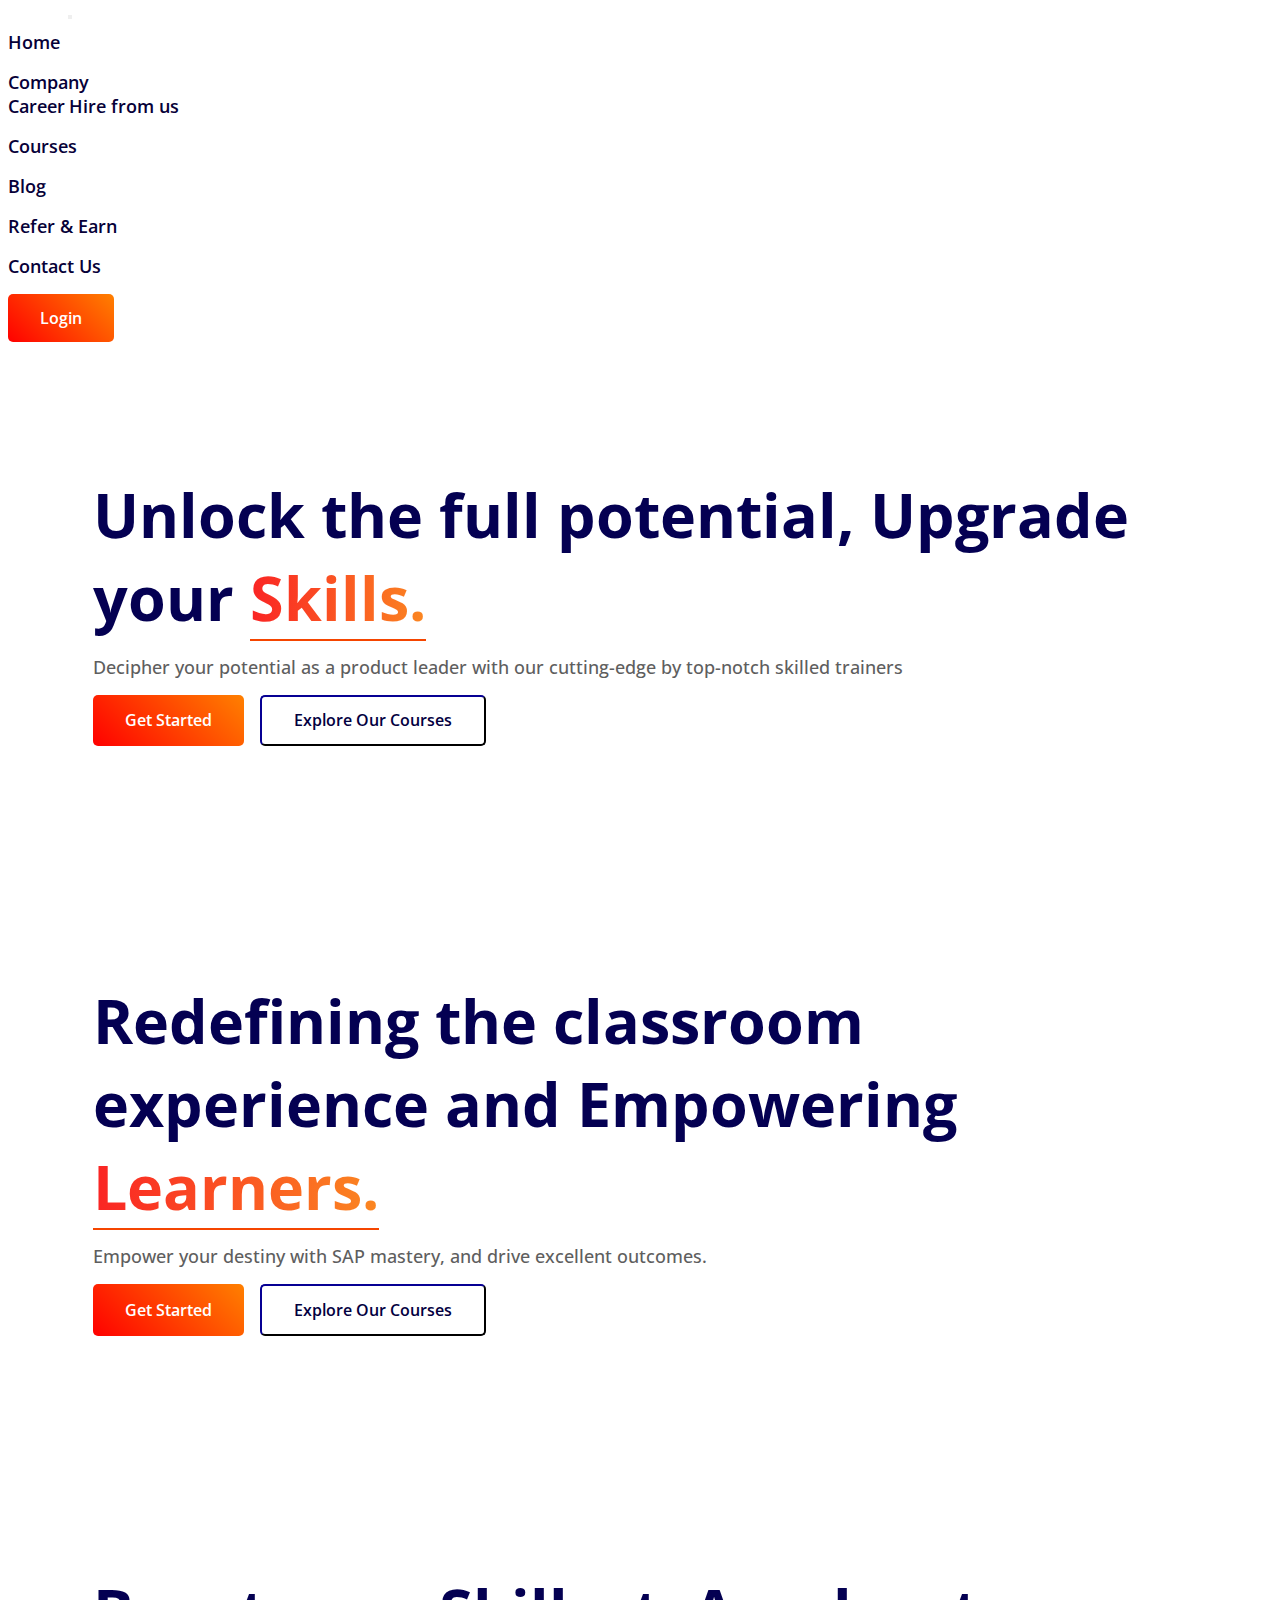
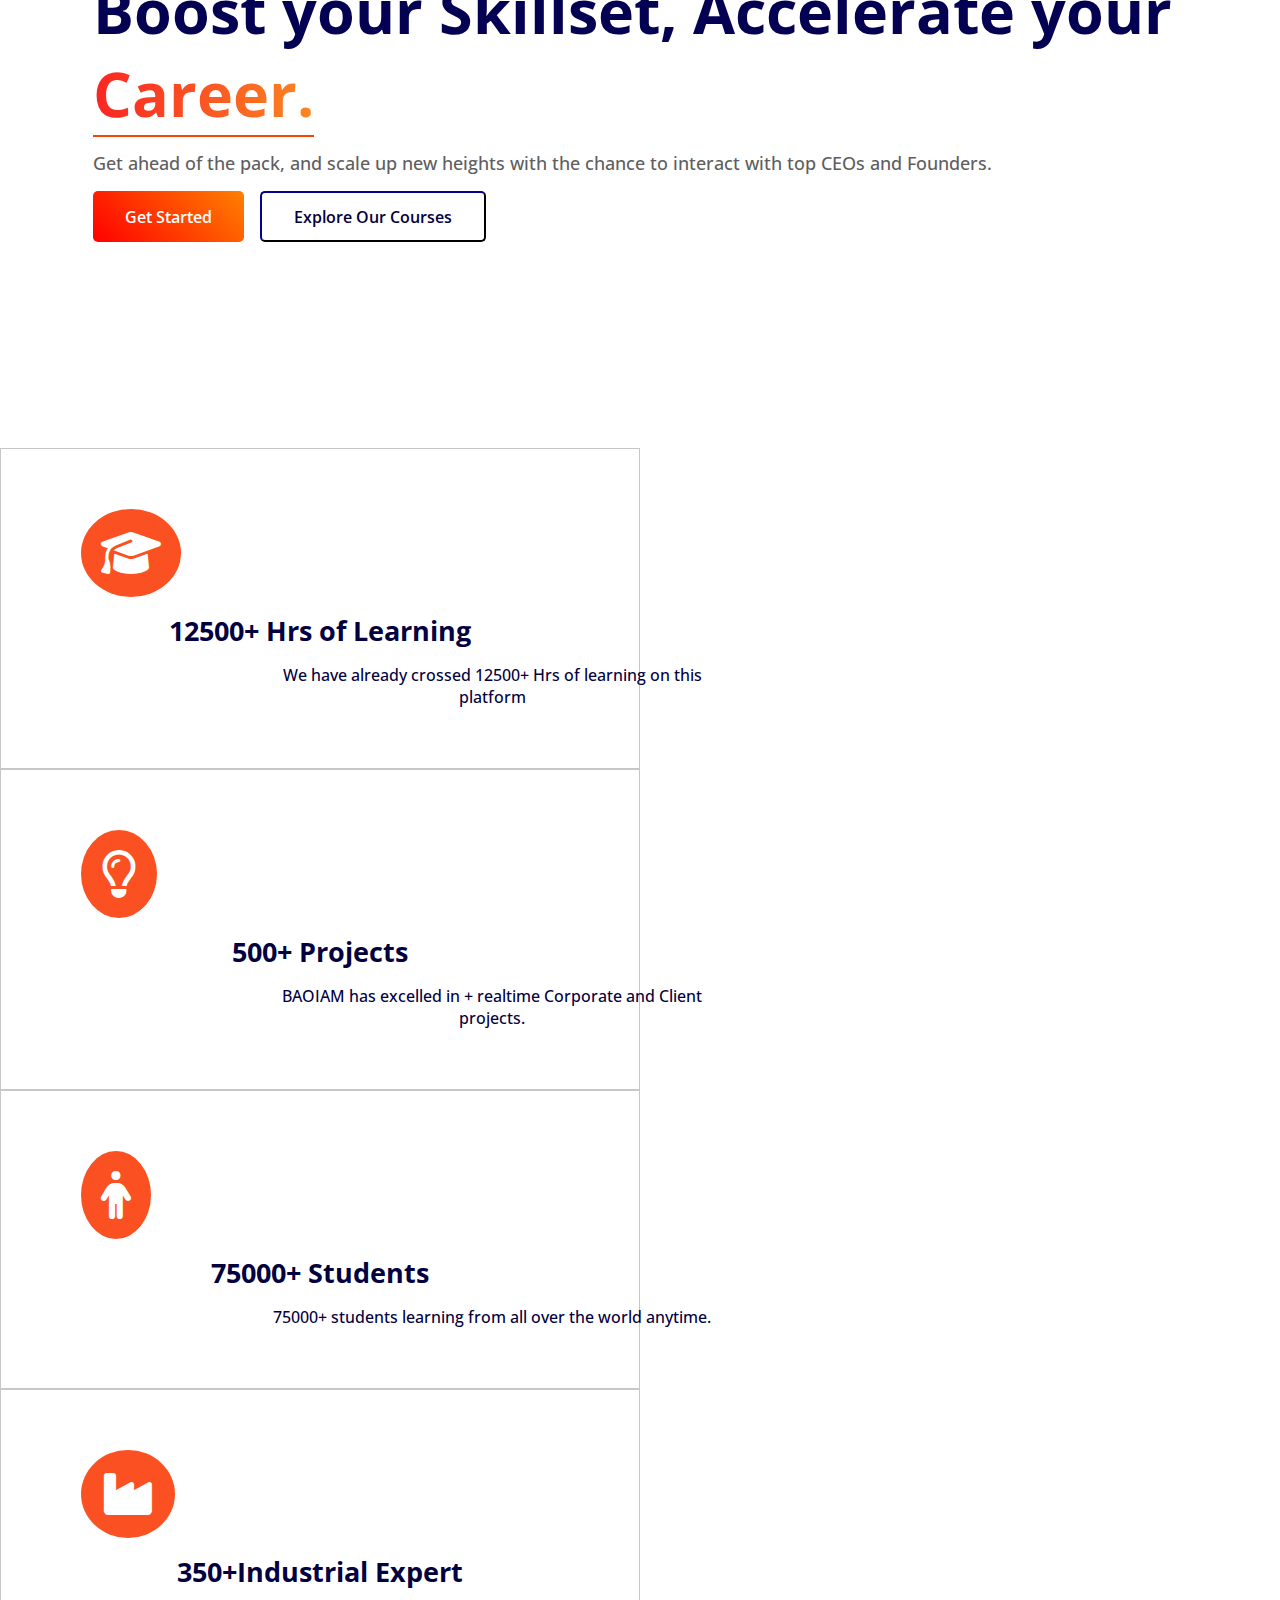
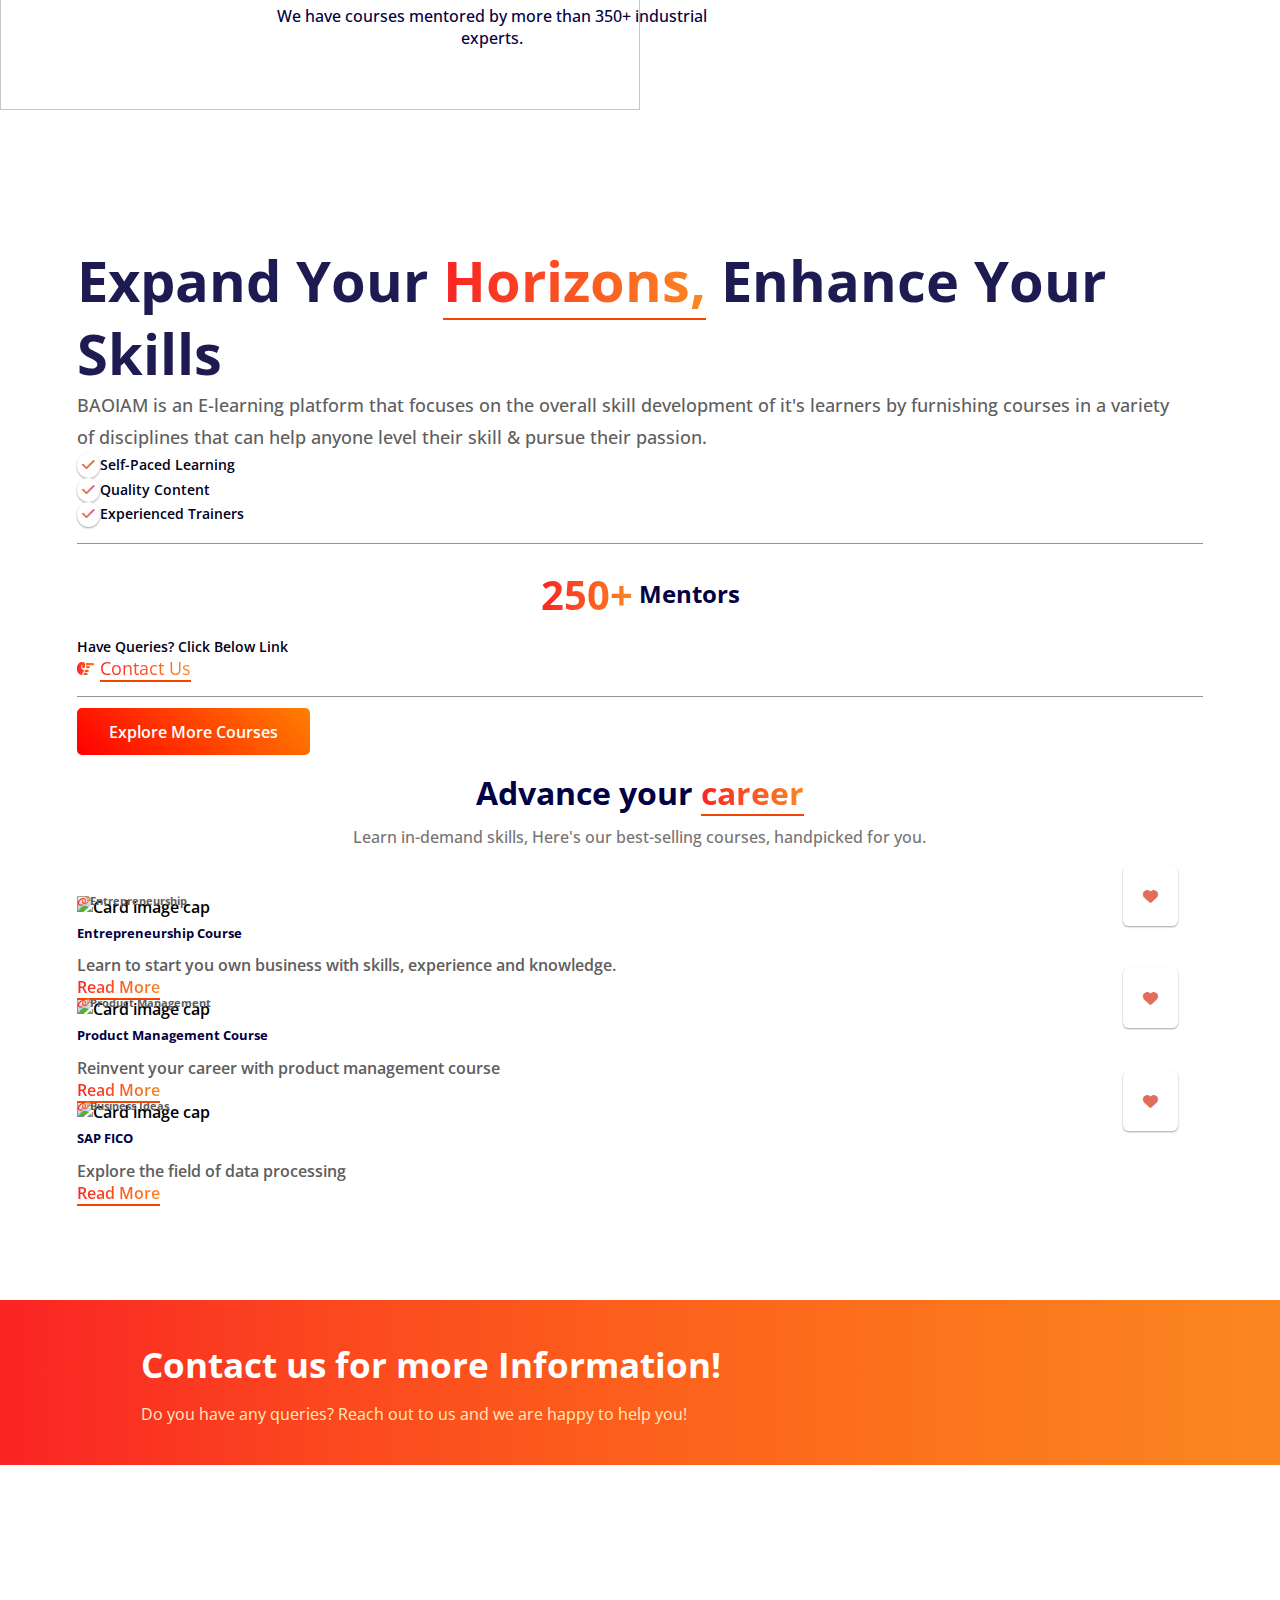
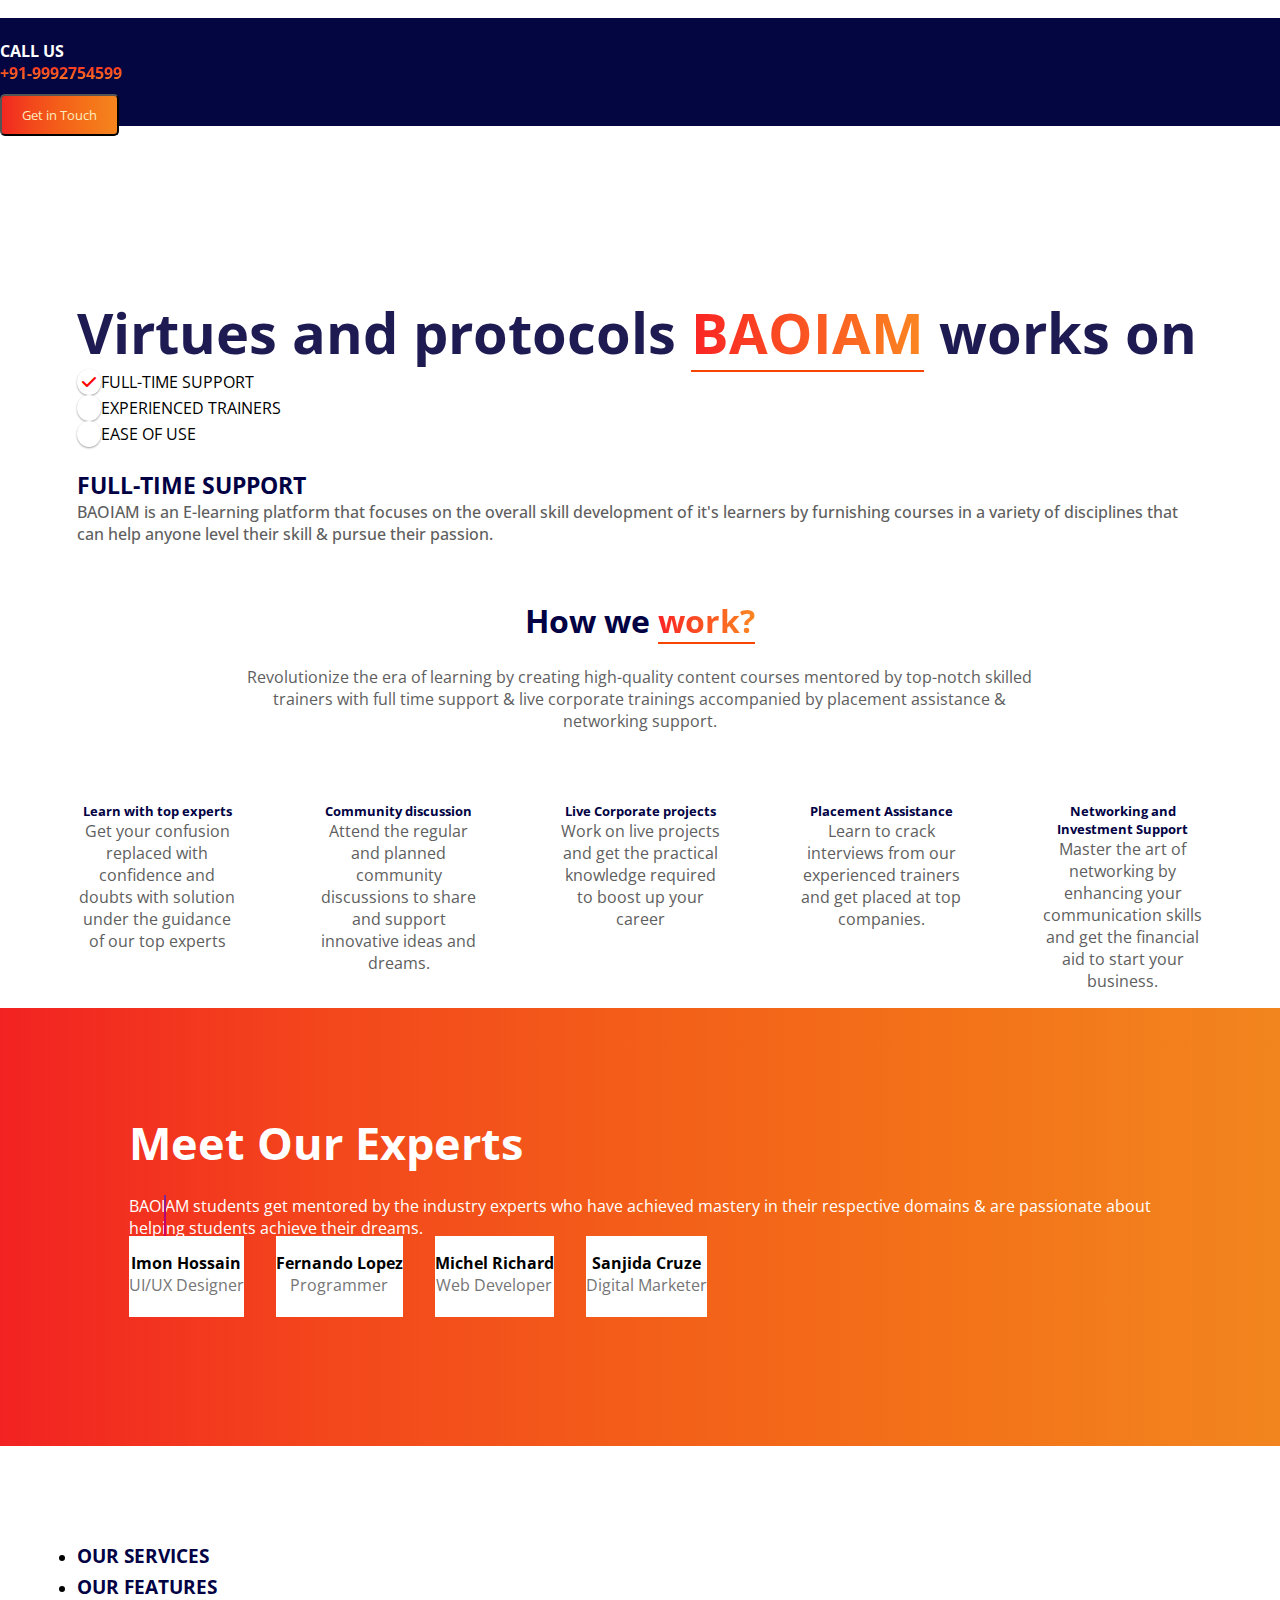
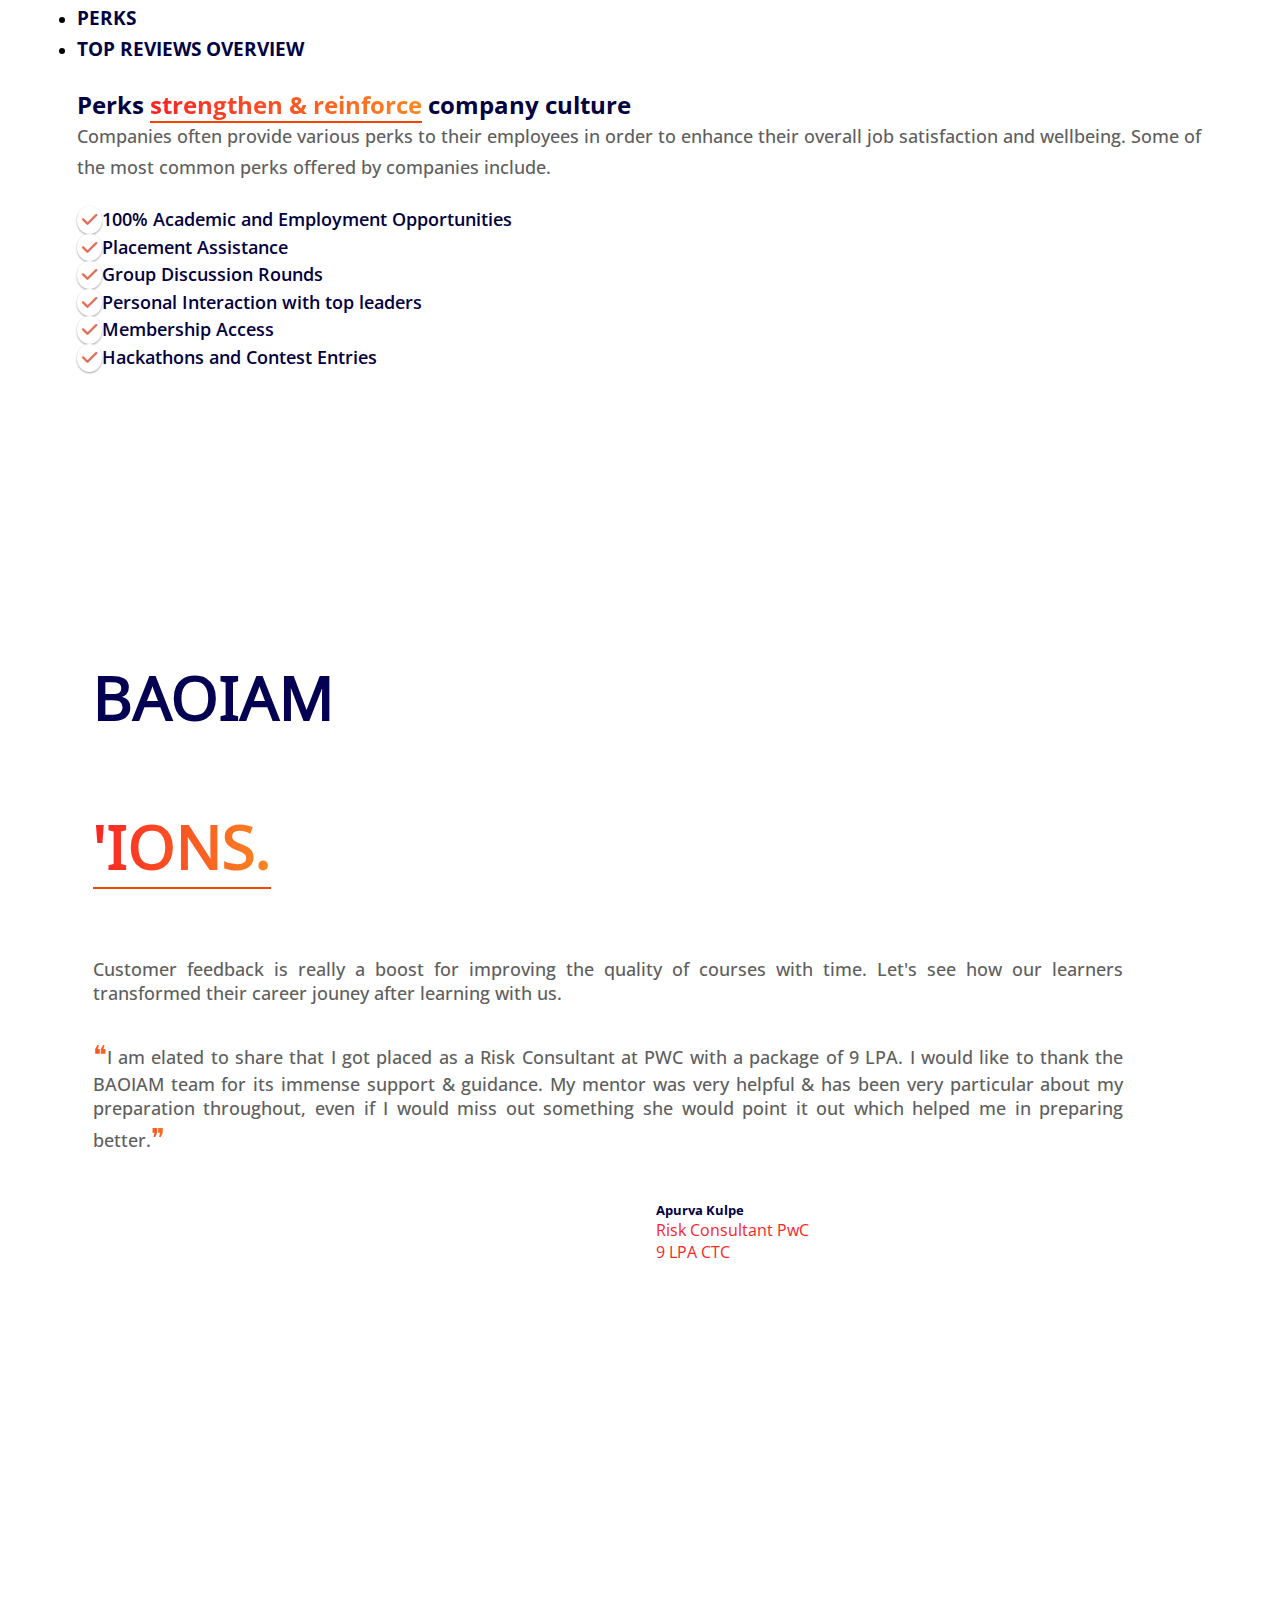
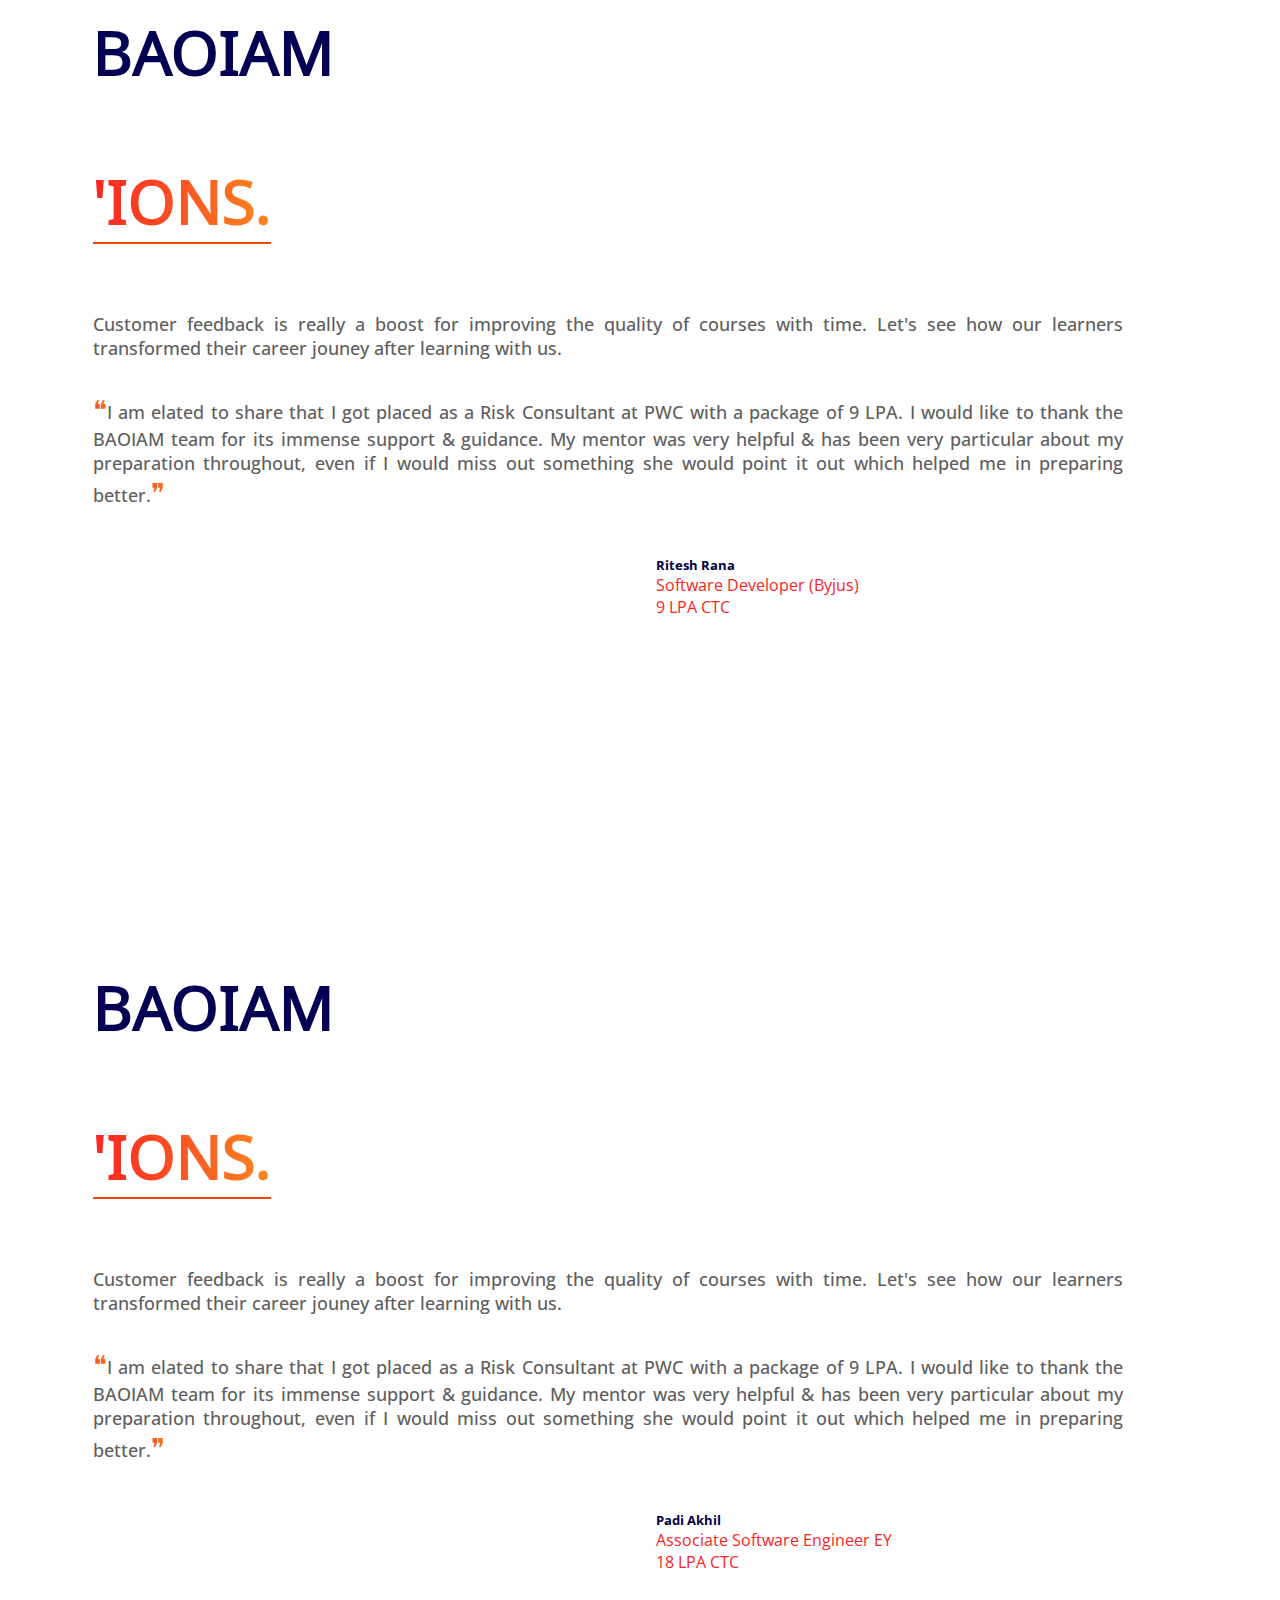
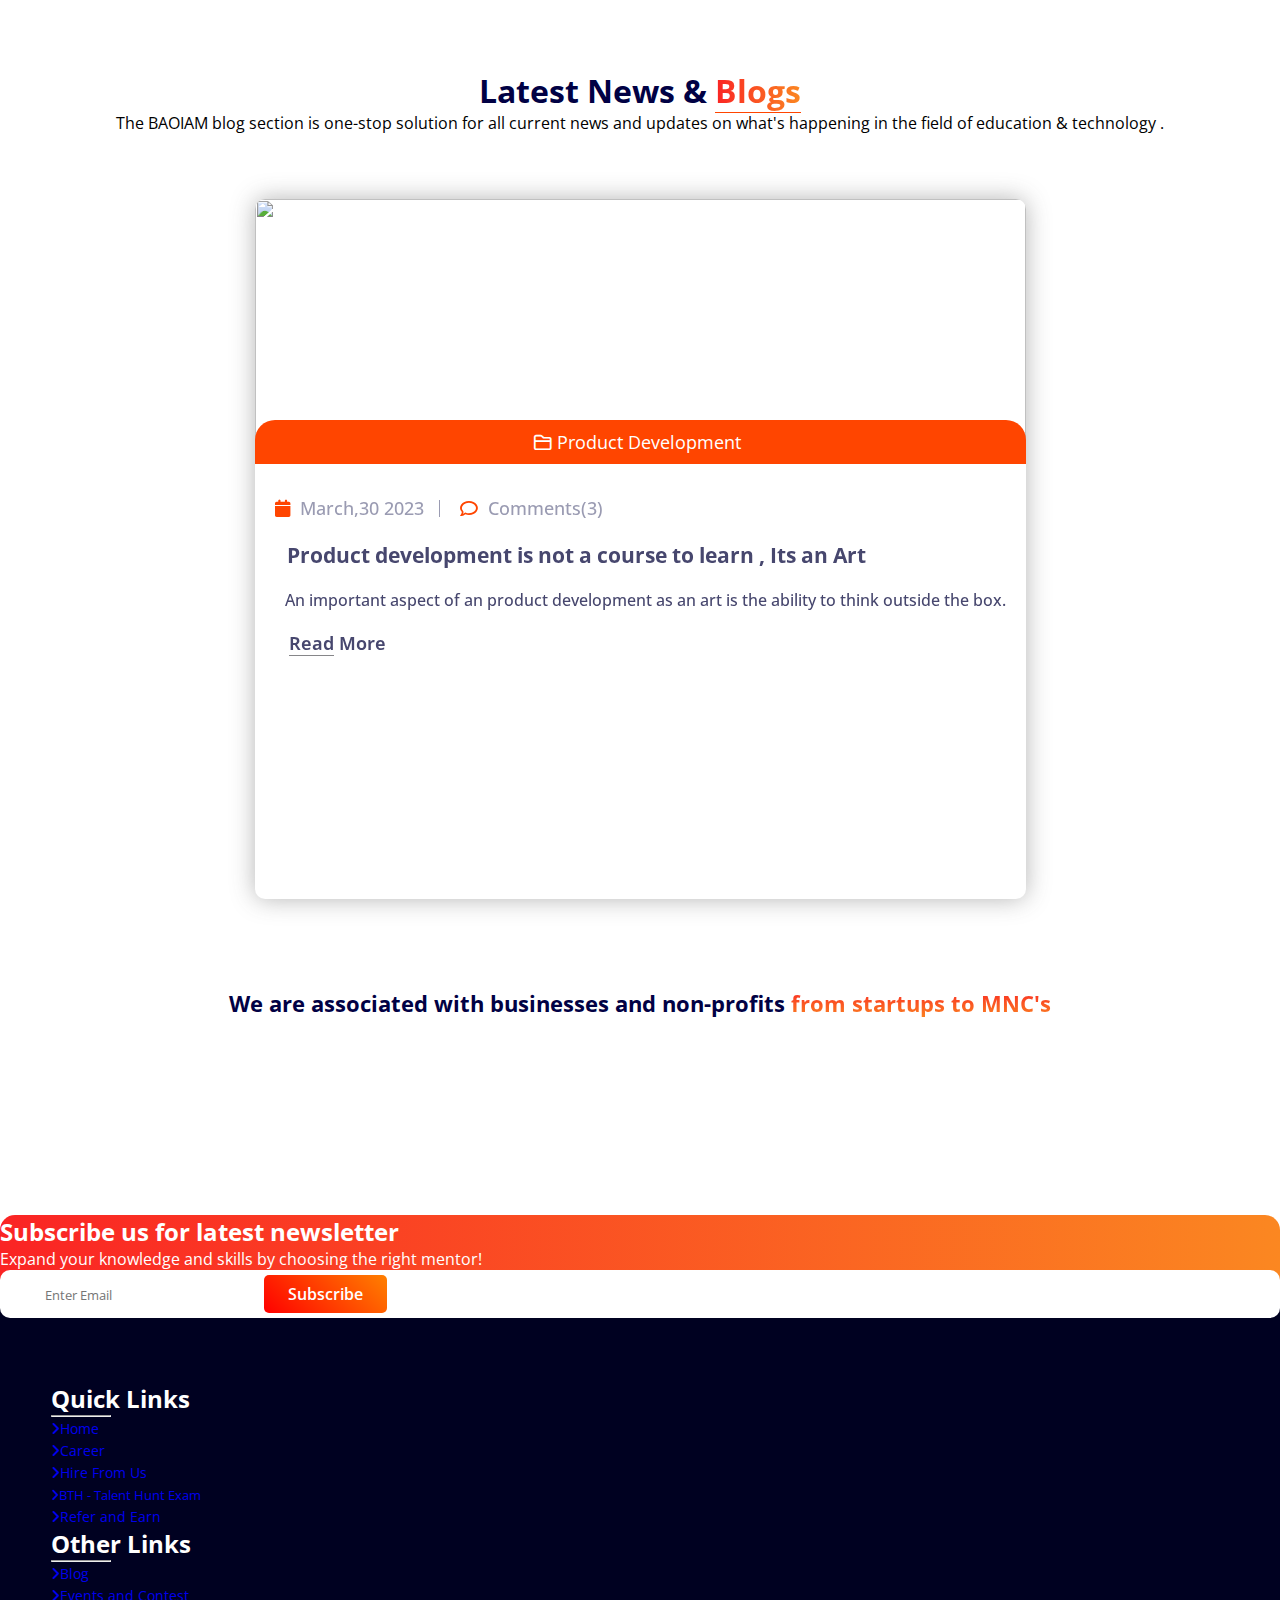
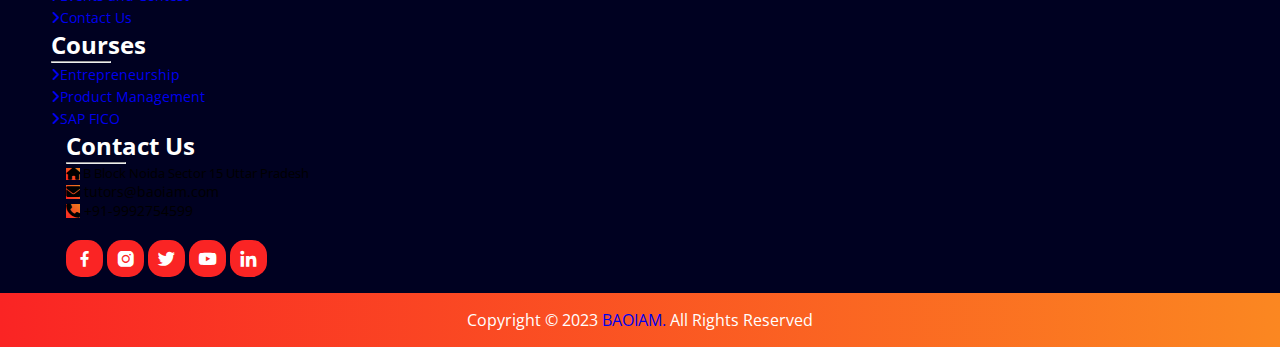
==== index.html @ b0f93191 "Merge pull request #1 from Saurbhmoynak/main" ====
<!DOCTYPE html>
<html lang="en">

<head>
  <meta charset="UTF-8">
  <meta http-equiv="X-UA-Compatible" content="IE=edge">
  <meta name="viewport" content="width=device-width, initial-scale=1.0">
  <!-- 
    - primary meta tags
  -->
  <title>BAOIAM</title>
  <meta name="title" content="Baoiam">
  <meta name="description" content="Baoiam is a fully-certified platform since 2020, helping millions of students through the entire world to achieve their personal and professional goals.">



  <!-- swiper  -->
  <link rel="stylesheet" href="https://cdn.jsdelivr.net/npm/swiper@9/swiper-bundle.min.css" />
  <link rel="stylesheet" href="CSS/style.css">
  <link rel="stylesheet" href="https://cdn.jsdelivr.net/npm/bootstrap@4.6.2/dist/css/bootstrap.min.css"
    integrity="sha384-xOolHFLEh07PJGoPkLv1IbcEPTNtaed2xpHsD9ESMhqIYd0nLMwNLD69Npy4HI+N" crossorigin="anonymous">
  <link rel="stylesheet" href="https://cdnjs.cloudflare.com/ajax/libs/font-awesome/6.3.0/css/all.min.css">
  <link rel="stylesheet" type="text/css" href="https://cdnjs.cloudflare.com/ajax/libs/Swiper/5.4.5/css/swiper.css">

  <link rel="stylesheet" href="https://cdn.jsdelivr.net/npm/@fortawesome/fontawesome-free@6.2.1/css/fontawesome.min.css"
    integrity="sha384-QYIZto+st3yW+o8+5OHfT6S482Zsvz2WfOzpFSXMF9zqeLcFV0/wlZpMtyFcZALm" crossorigin="anonymous">
  <link href='https://unpkg.com/boxicons@2.1.4/css/boxicons.min.css' rel='stylesheet'>

  <!-- 
    - preload images
  -->
  <link rel="preload" as="image" href="images/image-1.jpg" >
  <link rel="preload" as="image" href="images/image-2.jpg" >
  <link rel="preload" as="image" href="images/intern3.jpg" >
  <link rel="preload" as="image" href="images/courses/course3.jpg">
  <link rel="preload" as="image" href="images/courses/course1.jpg">
  <link rel="preload" as="image" href="images/Full time support/1.jpg">
  <link rel="preload" as="image" href="images/Full time support/2.jpg">
  <link rel="preload" as="image" href="images/image-1.jpg" >

  <!--Js-->
  <script src="JS/navbar.js" defer></script>

</head>

<body>

  <header>
    <!-- navbar -->
    <nav class="navbar fixed-top navbar-expand-lg navbar-light bg-light shadow p-2" id="navbar">
      <a class="navbar-brand" href="">
        <img src="images/brand.png" alt="">
      </a>
      <button class="navbar-toggler" type="button" data-toggle="collapse" data-target="#navbarNavDropdown"
        aria-controls="navbarNavDropdown" aria-expanded="false" aria-label="Toggle navigation">
        <span class="navbar-toggler-icon"></span>
      </button>
      <div class="collapse navbar-collapse" id="navbarNavDropdown">
        <div class="mr-auto"></div>
        <ul class="navbar-nav">
          <li class="nav-item">
            <a class="nav-link" href="#">Home</a>
          </li>
          <li class="nav-item dropdown">
            <a class="nav-link dropdown-toggle" href="#" id="navbarDropdown" role="button" data-toggle="dropdown"
              aria-haspopup="true" aria-expanded="false">
              Company
            </a>
            <div class="dropdown-menu" aria-labelledby="navbarDropdown">
              <a class="dropdown-item" href="./career/career.html">Career</a>
              <a class="dropdown-item" href="./Hire-From-Us/index.html">Hire from us</a>
            </div>
          </li>

          <li class="nav-item dropdown" id="nav-courses-one">
            <a class="nav-link dropdown-toggle" href="#" id="navbarDropdown" role="button"
              aria-haspopup="true" aria-expanded="false">
              Courses
            </a>
            <div class="dropdown-menu" aria-labelledby="navbarDropdown">
              <a class="dropdown-item">
                <a class="nav-link dropdown-toggle" id="navbarDropdown-subcourses" data-toggle="dropdown" role="button">
                    Regular Courses
                </a>
                <div class="dropdown-menu" aria-labelledby="navbarDropdown-subcourses">
                    <a class="dropdown-item" href="./course-master/index.html">Web Development</a>
                    <a class="dropdown-item">Graphic Designing</a>
                    <a class="dropdown-item">Seo Marketing</a>
                    <a class="dropdown-item">Digital Marketing Course</a>
                    <a class="dropdown-item">Project Management</a>
                    <a class="dropdown-item">Human Resources</a>
                    <a class="dropdown-item">Corporate Law</a>
                </div>
              </a>
              <a class="dropdown-item" href="./Entre-master/index.html">Entrepreneurship Course</a>
              <a class="dropdown-item" href="./ITIE-master/index.html">ITIE Courses</a>
            </div>
          </li>

          <li class="nav-item dropdown" id="nav-courses-two">
            <a class="nav-link" href="#" role="button">Courses</a>
            <ul class="nav-courses-list">
              <li>
                <a>Courses <span class="arrow-icon">></span><span class="bar"></span></a>
                <ul class="sub-courses-list">
                  <li><a href="./course-master/index.html">Web Development</a></li>
                  <li><a>Content Writing</a></li>
                  <li><a>Graphic Designing</a></li>
                  <li><a>Seo Marketing</a></li>
                  <li><a>Digital Marketing Course</a></li>
                  <li><a>Project Management</a></li>
                  <li><a>Human Resources</a></li>
                  <li><a>Corporate Law</a></li>
                </ul>
              </li>
              <li>
                <a href="./Entre-master/index.html">Enterpreneurship Courses <span class="bar"></span></a>
                <ul class="sub-courses-list"></ul>
              </li>
              <li >
                <a href="./ITIE-master/index.html">ITIE Courses<span class="bar"></span></a>
                <ul class="sub-courses-list"></ul>
              </li>
            </ul>
          </li>

          <li class="nav-item">
            <a class="nav-link" href="./Blog-Section-main/main-blog.html">Blog</a>
          </li>
          <li class="nav-item">
            <a class="nav-link" href="./Baoiam-refer-page-main/index.html">Refer & Earn</a>
          </li>
          <li class="nav-item active">
            <a class="nav-link" id="active" href="./contact-page/index.html">Contact Us</a>
          </li>

          <li class="nav-item">
            <a href="./Login/index.html"> <button class="btn-1">Login</button></a>
          </li>
        </ul>
      </div>
    </nav>
    </div>
  </header>

  <!-- Carousel section -->
  <div class="home-section carousel slide mb-5" id="carouselExampleSlidesOnly" data-ride="carousel"
    data-interval="4500">
    <section class="carousel-inner">
      <div class="carousel-item active">
        <div class="text-left d-block w-100">
          <div class="row">
            <div class="col-md-6 col-sm-12">
              <h2 class="carousel-heading">Unlock the full potential, Upgrade your <span
                  class="underline">Skills.</span></h2>
              <div class="responsive">
                <img src="images/image-1.jpg" alt="">
              </div>
              <p>Decipher your potential as a product leader with our cutting-edge by top-notch skilled trainers</p>
              <div class="home-btn">
                <button class="btn-1 ">Get Started</button>
                <button class="btn-2 ">Explore Our Courses</button>
              </div>
            </div>

            <div class="col-md-6 col-sm-12 laptop">
              <img src="images/image-1.jpg" alt="">
            </div>
          </div>
        </div>
      </div>
      <div class="carousel-item">
        <div class="text-left d-block w-100">
          <div class="row">
            <div class="col-md-6 col-sm-12">
              <h2>Redefining the classroom experience and Empowering <span class="underline">Learners.</span></h2>
              <div class="responsive">
                <img src="images/image-2.jpg" alt="">
              </div>
              <p>Empower your destiny with SAP mastery, and drive excellent outcomes.</p>
              <div class="home-btn">
                <button class="btn-1 ">Get Started</button>
                <button class="btn-2 ">Explore Our Courses</button>
              </div>
            </div>

            <div class="col-md-6 col-sm-12 laptop">
              <img src="images/image-2.jpg" alt="">
            </div>
          </div>
        </div>
      </div>

      <div class="carousel-item">
        <div class="text-left d-block w-100">
          <div class="row">
            <div class="col-md-6 col-sm-12">
              <h2>Boost your Skillset, Accelerate your <span class="underline">Career.</span></h2>
              <div class="responsive">
                <img src="images/image-3.jpg" alt="">
              </div>
              <p>Get ahead of the pack, and scale up new heights with the chance to interact with top CEOs and Founders.
              </p>
              <div class="home-btn">
                <button class="btn-1 ">Get Started</button>
                <button class="btn-2 ">Explore Our Courses</button>
              </div>
            </div>
            <div class="col-md-6 col-sm-12 laptop">
              <img src="images/image-3.jpg" alt="">
            </div>

          </div>
        </div>
      </div>
    </section>
  </div>

  <!-- Boxes(Descriptions) -->
  <div class="boxes  mb-2">
    <div class="row">
      <div class="row_first col-md-6 col-lg-6 col-sm-12">
        <div class="text-center">
          <div class="icons">
            <i class="fa-solid fa-graduation-cap"></i>
          </div>
          <div class="div_text">
            <h2>12500+ Hrs of Learning</h2>
            <p class="col-md-7 div_text_para">We have already crossed 12500+ Hrs of learning on this platform</p>
          </div>
        </div>
      </div>

      <div class="row_first col-md-6 col-lg-6 col-sm-12">
        <div class="text-center">
          <div class="icons">
            <i class="fa-regular fa-lightbulb"></i>
          </div>
          <div class="div_text">
            <h2>500+ Projects</h2>
            <p class="col-md-7 div_text_para">BAOIAM has excelled in + realtime Corporate and Client projects.</p>
          </div>
        </div>
      </div>

      <div class="row_first col-md-6 col-lg-6 col-sm-12">
        <div class="text-center">
          <div class="icons">
            <i class="fa-solid fa-person"></i>
          </div>
          <div class="div_text">
            <h2>75000+ Students</h2>
            <p class="col-md-7 div_text_para">75000+ students learning from all over the world anytime.</p>
          </div>
        </div>
      </div>

      <div class="row_first col-md-6 col-lg-6 col-sm-12">
        <div class="text-center">
          <div class="icons">
            <i class="fa-solid fa-industry"></i>
          </div>
          <div class="div_text">
            <h2>350+Industrial Expert</h2>
            <p class="col-md-7 div_text_para">We have courses mentored by more than 350+ industrial experts.</p>
          </div>
        </div>
      </div>

    </div>
  </div>



  <!-- Enhance skill section -->
  <section class="section-3 mb-5">
    <div>
      <div class="d-block w-100">
        <div class="row">
          <div class="col-md-6 col-sm-12">
            <img src="images/intern3.jpg" alt="">
          </div>

          <div class="col-md-6 col-sm-12  text-left">
            <div class="horizon">
              <h2>Expand Your <span class="underline">Horizons,</span> Enhance Your Skills</h2>
              <p class="horizon-sub-heading">BAOIAM is an E-learning platform that focuses on the overall skill
                development of it's learners by furnishing courses in a variety of disciplines that can help anyone
                level
                their skill & pursue their passion.</p>
              <div class="row check mx-1 ">
                <p class="col-md-5"><i class="fa-solid fa-check mr-2"></i>Self-Paced Learning</p>
                <p class="col-md-5"><i class="fa-solid fa-check mr-2"></i>Quality Content</p>
                <p class="col-md-12"><i class="fa-solid fa-check mr-2"></i>Experienced Trainers</p>
              </div>

              <div class="row mentors-outer-div">
                <div class="col-md-5 col-sm-5 mentors">
                  <h4 class="mt-2"><span class="orange-color">250+</span> Mentors</h4>
                </div>

                <div class="col-md-7 col-sm-7 queries-outer-div">
                  <div class="row">
                    <img class="m-3 col-lg-3 col-md-3" src="images/business.png" alt="" style="width: 40px;">
                    <div class="col-lg-7 queries">
                      <p>Have Queries? Click Below Link</p>
                      <a href=""><i class="fa-solid fa-hand-point-right orange-color" style="color: #757575;"></i> <span
                          class="underline">Contact Us</span></a>
                    </div>
                  </div>
                </div>
              </div>
            </div>
            <div class="button">
              <a href="" class="btn-1 explore-btn mb-5">Explore More Courses</a>
            </div>

          </div>
        </div>
      </div>
    </div>
  </section>



  <!-- Courses section -->
  <section class="blogs section-2 courses mt-5 mb-5">
    <h1>Advance your <span class="underline">career</span></h1>
    <p class="sub-heading center-align">
      Learn in-demand skills, Here's our best-selling courses, handpicked for you.
    </p>
    <div class="card-deck ">

      <div class="card mr-3 shadow">
        <div class="card-img">
          <img class="card-img-top" src="images/courses/course3.jpg" alt="Card image cap">
          <a class="card-action" href="#"><i class="fa fa-heart"></i></a>
        </div>
        <div class="card-body">
          <h6 class="card-subtitle"><i class="fa-solid fa-link mr-1 orange-color"></i>Entrepreneurship</h6>
          <h5 class="card-title ">Entrepreneurship Course</h5>
          <p class="card-text">Learn to start you own business with skills, experience and knowledge.</p>
          <a href="#"> <span class="underline">Read More</span></a>
        </div>
      </div>

      <div class="card mr-3 shadow">
        <div class="card-img">
          <img class="card-img-top" src="images/courses/course1.jpg" alt="Card image cap">
          <a class="card-action" href="#"><i class="fa fa-heart"></i></a>
        </div>
        <div class="card-body p-4">
          <h6 class="card-subtitle"><i class="fa-solid fa-link mr-1 orange-color"></i>Product Management</h6>
          <h5 class="card-title">Product Management Course</h5>
          <p class="card-text">Reinvent your career with product management course</p>
          <a href="#" class="underline"><span>Read More</span></a>
        </div>
      </div>

      <div class="card mr-auto shadow">
        <div class="card-img">
          <img class="card-img-top" src="images/courses/course2.jpg" alt="Card image cap">
          <a class="card-action" href="#"><i class="fa fa-heart"></i></a>
        </div>
        <div class="card-body p-4 mb-5">
          <h6 class="card-subtitle"><i class="fa-solid fa-link mr-1 orange-color"></i>Business Ideas</h6>
          <h5 class="card-title">SAP FICO</h5>
          <p class="card-text">Explore the field of data processing</p>
          <a href="#" class="underline"><span>Read More</span></a>
        </div>
      </div>
    </div>
    <a class="carousel-control-prev" href="#carouselExample" role="button" data-bs-slide="prev">
    </a>
    <a class="carousel-control-next" href="#carouselExample" role="button" data-bs-slide="next">
    </a>
  </section>

  <!-- Contact us section -->
  <section class="contact-us center-align">
    <div class="row center-align">
      <div class="col-lg-6 left">
        <h1 class="center-align">Contact us for more Information!</h1>
        <p class="center-align">Do you have any queries? Reach out to us and we are happy to help you!</p>
      </div>
      <div class="col-lg-6 right">
        <div class="row col-md-12 col-sm-12 center-align outer mx-auto">
          <div class="col-md-8 col-sm-8 row">
            <img src="images/phone.png" class="col-sm-3 col-md-3 col-lg-3 col-3 mx-auto" alt="">
            <div class="col-md-6 col-sm-9 mx-auto col-6 col-lg-9 col-8 center-align">
              <h5 class="mt-4 col-md-12 col-sm-8" style="color:#fff;">CALL US</h5>
              <p class="col-md-12 col-sm-8">+91-9992754599</p>
            </div>
          </div>
          <div class="button col-lg-4 col-md-3 col-sm-4  col-6 center-align">
            <button class="btn orange-bg center-align" type="submit">Get in Touch</button>
          </div>
        </div>

      </div>
    </div>
  </section>


  <!-- Virtues and Protocol section -->
  <section class="section-3 mt-5 mb-5 virtues">
    <div class="row">
      <div class="col-md-7 col-sm-12 text-left">
        <div class="horizon" style="border-bottom: 0;">
          <h2 class="heading mb-4">Virtues and protocols <span class="underline">BAOIAM</span> works on</h2>
          <div class="row mx-1 ">
            <p id="virtues-tab-1" class="col-md-5 virtue" onclick="showFulltime()">
              <i class="fa fa-check mr-2"></i>FULL-TIME SUPPORT

              <!-- <input onclick="showFulltime()" id="virtues-tab-1" type="radio" class="col-lg-2 virtues-tab-item"
                name="radioA" checked> FULL-TIME SUPPORT -->
            </p>
            <p onclick="showTrainer()" id="virtues-tab-2" class="col-md-5 virtue">
              <i class="fa fa-check mr-2"></i>EXPERIENCED TRAINERS


              <!-- <input onclick="showTrainer()" id="virtues-tab-2" type="radio" class="col-lg-2 virtues-tab-item"
                name="radioA"> EXPERIENCED TRAINERS -->
            </p>
            <p onclick="showEase()" class="col-md-5 virtue" id="virtues-tab-3">
              <i class="fa fa-check mr-2"></i>EASE OF USE
              <!-- <input onclick="showEase()" id="virtues-tab-3" type="radio"
                class="col-lg-2 virtues-tab-item" name="radioA"> EASE OF USE -->
            </p>
          </div>

          <div id="virtues-tab-1-content" class="virtues-tab-content-item">
            <div class="row">
              <div class="col-lg-5">
                <img src="images/Full time support/1.jpg" alt="">
              </div>
              <div class="col-lg-5">
                <h1 class="virtues-heading">FULL-TIME SUPPORT</h1>
                <p class="virtues-sub-heading">
                  BAOIAM is an E-learning platform that focuses on the overall skill
                  development of it's learners by furnishing courses in a variety of disciplines that can help anyone
                  level
                  their skill & pursue their passion.
                </p>
              </div>
            </div>
          </div>

          <div id="virtues-tab-2-content" class="virtues-tab-content-item">
            <div class="row">
              <div class="col-lg-5">
                <img src="images/Full time support/2.jpg" alt="">
              </div>
              <div class="col-lg-5">
                <h1 class="virtues-heading">EXPERIENCED TRAINERS</h1>
                <p class="virtues-sub-heading">
                  The guidance and expertise that the learner receives from the course is of a lifetime experience as
                  our skilled Trainers give their best to provide you with a remembering experience.
                </p>
              </div>
            </div>
          </div>


          <div id="virtues-tab-3-content" class="virtues-tab-content-item">
            <div class="row">
              <div class="col-lg-5">
                <img src="images/Full time support/3.jpg" alt="">
              </div>
              <div class="col-lg-5">
                <h1 class="virtues-heading">EASE OF USE</h1>
                <p class="virtues-sub-heading">
                  The user-friendly interface and intuitive design of our platform make the finest learning experience
                  the
                  platform is
                  easy to navigate and understand, making it accessible to people of all age groups and backgrounds.
                </p>
              </div>
            </div>
          </div>
        </div>
      </div>
      <div class="col-md-5 col-sm-12">
        <img src="images/intern6.jpg" alt="">
      </div>
    </div>
  </section>


  <!-- How we work section -->
  <section class="work mt-5">
    <h1>How we <span class="underline">work?</span></h1>
    <p class="sub-heading center-align">
      Revolutionize the era of learning by creating high-quality content courses mentored by top-notch skilled trainers
      with full time support &
      live corporate trainings accompanied by placement assistance & networking support.
    </p>

    <div class="contents">
      <div class="steps">
        <img src="images/step1.png" alt="">
        <h5>Learn with top experts</h5>
        <p>Get your confusion replaced with confidence and doubts with solution under the guidance of our top experts
        </p>
      </div>
      <div class="steps">
        <img src="images/step2.png" alt="">
        <h5>Community discussion</h5>
        <p>Attend the regular and planned community discussions to share and support innovative ideas and dreams.</p>
      </div>
      <div class="steps step-3">
        <img src="images/step3.png" alt="">
        <h5>Live Corporate projects</h5>
        <p>Work on live projects and get the practical knowledge required to boost up your career</p>
      </div>
      <div class="steps step-4">
        <img src="images/step4.png" alt="">
        <h5>Placement Assistance</h5>
        <p>Learn to crack interviews from our experienced trainers and get placed at top companies.</p>
      </div>
      <div class="steps last">
        <img src="images/step5.png" alt="">
        <h5>Networking and Investment Support</h5>
        <p>Master the art of networking by enhancing your communication skills and get the financial aid to start your
          business.</p>
      </div>
    </div>
  </section>

  <!-- Our expert section -->
  <section class="expert center-align">
    <div class="center-align wrapper">
      <div class="row center-align mb-5">
        <div class="col-lg-12 row">
          <div class="col-lg-6">
            <h1 style="color:#fff;">Meet Our Experts</h1>
          </div>
          <div class="col-lg-6 row">
            <p class="col-lg-1 line"></p>
            <div class="col-lg-11 text">BAOIAM students get mentored by the industry experts who have achieved mastery
              in their respective domains & are passionate about helping students achieve their dreams.</div>
          </div>
        </div>
      </div>

      <div class="experts">
        <div class="expertImage" id="left">
          <img src="images/intern4.jpg" alt="">
          <div class="about">
            <h4>Imon Hossain</h4>
            <p>UI/UX Designer</p>
          </div>
        </div>
        <div class="expertImage ">
          <img src="images/intern2.jpg" alt="">
          <div class="about">
            <h4>Fernando Lopez</h4>
            <p>Programmer</p>
          </div>
        </div>
        <div class="expertImage ">
          <img src="images/intern5.jpg" alt="">
          <div class="about">
            <h4>Michel Richard</h4>
            <p>Web Developer</p>
          </div>
        </div>
        <div class="expertImage " id="right">
          <img src="images/intern1.jpg" alt="">
          <div class="about">
            <h4>Sanjida Cruze</h4>
            <p>Digital Marketer</p>
          </div>
        </div>
      </div>
      
      
    </div>
  </section>

  <!-- Tabs -->
  <section class="section-4">
    <div id="downloads" class="col-md-12 mb-4">
      <ul class="nav nav-pills">
        <li id="tab-1" class="nav-item tab-item">
          <p>Our Services</p>
        </li>
        <li id="tab-2" class="nav-item tab-item">
          <p>Our features</p>
        </li>
        <li id="tab-3" class="nav-item tab-item">
          <p>Perks</p>
        </li>
        <li id="tab-4" class="nav-item tab-item">
          <p>Top reviews overview</p>
        </li>
      </ul>
      <br>
    </div>

    <!-- Tab Content 1 -->
    <div id="tab-1-content" class="tab-content-item show">
      <div class="col-md-12 col-sm-12">
        <h2 class="tabs-content-heading">Perks <span class="underline">strengthen & reinforce</span> company culture
        </h2>
        <p class="mt-4 mb-4 tabs-content-subheading">Companies often provide various perks to their employees in order
          to enhance their overall job satisfaction and wellbeing. Some of the most common perks offered by companies
          include.</p>
      </div>
      <div class="row col-md-12 col-sm-12">
        <div class="col-md-4 col-sm-12">
          <img src="images/tab1img.png" alt="" style="border-radius: 10px;">
        </div>
        <div class="list col-md-7 col-sm-12">
          <ul style="list-style-type: none;">
            <li>
              <p class="col-md-12"><i class="fa-solid fa-check mr-2 mt-3"></i>100% Academic and Employment Opportunities
              </p>
            </li>
            <li>
              <p class="col-md-12"><i class="fa-solid fa-check mr-2 mt-3"></i>Placement Assistance</p>
            </li>
            <li>
              <p class="col-md-12"><i class="fa-solid fa-check mr-2 mt-3"></i>Group Discussion Rounds</p>
            </li>
            <li>
              <p class="col-md-12"><i class="fa-solid fa-check mr-2 mt-3"></i>Personal Interaction with top leaders</p>
            </li>
            <li>
              <p class="col-md-12"><i class="fa-solid fa-check mr-2 mt-3"></i>Membership Access</p>
            </li>
            <li>
              <p class="col-md-12"><i class="fa-solid fa-check mr-2 mt-3"></i>Hackathons and Contest Entries</p>
            </li>
          </ul>
        </div>
      </div>
    </div>

    <!-- Tab Content 2 -->
    <div id="tab-2-content" class="tab-content-item">
      <div class="col-md-12 col-sm-12">
        <h2 class="tabs-content-heading">Accelerate your career, unleash your <span class="underline">potential</span>
        </h2>
        <p class="mt-4 mb-4 tabs-content-subheading">Baoiam provides various features like live expert classes, mock
          tests, and real-time projects to make sure students' career growth is accelerated. These interactive sessions
          provide students with the oppotunity to learn from the best, ask questioins, clear doubts, and receive proper
          feedback.</p>
      </div>
      <div class="row col-md-12 col-sm-12">
        <div class="col-md-4 col-sm-12">
          <img src="images/tab2img.png" alt="" style="border-radius: 10px;">
        </div>
        <div class="list col-md-7 col-sm-12">
          <ul style="list-style-type: none;">
            <li>
              <p class="col-md-12"><i class="fa-solid fa-check mr-2 mt-3"></i>Live Experts Classes</p>
            </li>
            <li>
              <p class="col-md-12"><i class="fa-solid fa-check mr-2 mt-3"></i>Doubts & Query Sessions</p>
            </li>
            <li>
              <p class="col-md-12"><i class="fa-solid fa-check mr-2 mt-3"></i>Real-Time Projects</p>
            </li>
            <li>
              <p class="col-md-12"><i class="fa-solid fa-check mr-2 mt-3"></i>Interview Preparations</p>
            </li>
            <li>
              <p class="col-md-12"><i class="fa-solid fa-check mr-2 mt-3"></i>Internships and Trainings</p>
            </li>
            <li>
              <p class="col-md-12"><i class="fa-solid fa-check mr-2 mt-3"></i>Mock and Assessments</p>
            </li>
          </ul>
        </div>
      </div>
    </div>


    <!-- Tab Content 3 -->
    <div id="tab-3-content" class="tab-content-item">
      <div class="col-md-12 col-sm-12">
        <h2 class="tabs-content-heading">Perks <span class="underline">strengthen & reinforce</span> company culture
        </h2>
        <p class="mt-4 mb-4 tabs-content-subheading">Companies often provide various perks to their employees in order
          to enhance their overall job satisfaction and wellbeing. Some of the most common perks offered by companies
          include.</p>
      </div>
      <div class="row col-md-12 col-sm-12">
        <div class="col-md-4 col-sm-12">
          <img src="images/tab1img.png" alt="" style="border-radius: 10px;">
        </div>
        <div class="list col-md-7 col-sm-12">
          <ul style="list-style-type: none;">
            <li>
              <p class="col-md-12"><i class="fa-solid fa-check mr-2 mt-3"></i>100% Academic and Employment Opportunities
              </p>
            </li>
            <li>
              <p class="col-md-12"><i class="fa-solid fa-check mr-2 mt-3"></i>Placement Assistance</p>
            </li>
            <li>
              <p class="col-md-12"><i class="fa-solid fa-check mr-2 mt-3"></i>Group Discussion Rounds</p>
            </li>
            <li>
              <p class="col-md-12"><i class="fa-solid fa-check mr-2 mt-3"></i>Personal Interaction with top leaders</p>
            </li>
            <li>
              <p class="col-md-12"><i class="fa-solid fa-check mr-2 mt-3"></i>Membership Access</p>
            </li>
            <li>
              <p class="col-md-12"><i class="fa-solid fa-check mr-2 mt-3"></i>Hackathons and Contest Entries</p>
            </li>
          </ul>
        </div>
      </div>
    </div>


    <!-- Tab Content 4 -->
    <div id="tab-4-content" class="tab-content-item">
      <div class="col-md-12 col-sm-12">
        <h2 class="tabs-content-heading">Result speak more <span class="underline">louder</span> than words</h2>
        <p class="mt-4 mb-4 tabs-content-subheading">These are some of the top reviews of our company by our learners.
        </p>
      </div>
      <div class="row col-md-12 col-sm-12">
        <div class="col-md-4 col-sm-12">
          <img src="images/tab4img.png" alt="" style="border-radius: 10px;">
        </div>
        <div class="list col-md-7 col-sm-12">
          <ul style="list-style-type: none;">
            <li>
              <p class="col-md-12"><i class="fa-solid fa-check mr-2 mt-3"></i>Got placed in MNC's</p>
            </li>
            <li>
              <p class="col-md-12"><i class="fa-solid fa-check mr-2 mt-3"></i>Highest Packages</p>
            </li>
            <li>
              <p class="col-md-12"><i class="fa-solid fa-check mr-2 mt-3"></i>Contest Winners</p>
            </li>
            <li>
              <p class="col-md-12"><i class="fa-solid fa-check mr-2 mt-3"></i>Skilled Proffesionals</p>
            </li>
            <li>
              <p class="col-md-12"><i class="fa-solid fa-check mr-2 mt-3"></i>Get Investment</p>
            </li>
            <li>
              <p class="col-md-12"><i class="fa-solid fa-check mr-2 mt-3"></i>Premium Members</p>
            </li>
          </ul>
        </div>
      </div>
    </div>

  </section>


  <!-- Carousel 2nd -->
  <div class="home-section carousel slide carousel2" id="carouselExampleSlidesOnly" data-ride="carousel"
    data-interval="5000">
    <section class="carousel-inner" style="padding-bottom: 0;">
      <div class="carousel-item active">
        <div class="text-left d-block w-100">
          <div class="row">
            <div class="col-md-6 col-sm-12 img-none">
              <img src="images/slide1.png" alt="">
            </div>
            <div class="col-md-6 col-sm-12 h2-dec">
              <h2 class="heading2">BAOIAM <br><span class="heading2 heading2_underline">'IONS.</span></h2><br>
              <p>Customer feedback is really a boost for improving the quality of courses with time. Let's see how our
                learners transformed their career jouney after learning with us.</p>
              <p class="quote"><span class="special">❝</span>I am elated to share that I got placed as a Risk Consultant
                at PWC with a package of 9 LPA. I would like to thank the BAOIAM team for its immense support &
                guidance. My mentor was very helpful & has been very particular about my preparation throughout, even if
                I would miss out something she would point it out which helped me in preparing better.<span
                  class="special">❞</span></p>
            </div>
            <div class="col-md-6 col-sm-12 row imginfo">
              <div class="col-md-2 col-sm-4 col-6">
                <img src="images/slide1.png" alt="">
              </div>
              <div class="col-md-6 infoimg">
                <h5>Apurva Kulpe</h5>
                <p class="about-slide">Risk Consultant PwC</p>
                <p class="about-slide">9 LPA CTC</p>
              </div>
            </div>
          </div>
        </div>
      </div>
      <div class="carousel-item">
        <div class="text-left d-block w-100">
          <div class="row">
            <div class="col-md-6 col-sm-12 img-none">
              <img src="images/slide2.png" alt="">
            </div>
            <div class="col-md-6 col-sm-12 h2-dec">
              <h2 class="heading2">BAOIAM <br><span class="heading2 heading2_underline">'IONS.</span></h2><br>
              <p>Customer feedback is really a boost for improving the quality of courses with time. Let's see how our
                learners transformed their career jouney after learning with us.</p>
              <p class="quote"><span class="special">❝</span>I am elated to share that I got placed as a Risk Consultant
                at PWC with a package of 9 LPA. I would like to thank the BAOIAM team for its immense support &
                guidance. My mentor was very helpful & has been very particular about my preparation throughout, even if
                I would miss out something she would point it out which helped me in preparing better.<span
                  class="special">❞</span></p>
            </div>
            <div class="col-md-6 col-sm-12 row imginfo">
              <div class="col-md-2 col-sm-4 col-6">
                <img src="images/slide2.png" alt="">
              </div>
              <div class="col-md-6 infoimg">
                <h5>Ritesh Rana</h5>
                <p class="about-slide">Software Developer (Byjus)</p>
                <p class="about-slide">9 LPA CTC</p>
              </div>
            </div>
          </div>
        </div>
      </div>
      <div class="carousel-item">
        <div class="text-left d-block w-100">
          <div class="row">
            <div class="col-md-6 col-sm-12 img-none">
              <img src="images/slide2.png" alt="">
            </div>
            <div class="col-md-6 col-sm-12 h2-dec">
              <h2 class="heading2">BAOIAM <br><span class="heading2 heading2_underline">'IONS.</span></h2><br>
              <p>Customer feedback is really a boost for improving the quality of courses with time. Let's see how our
                learners transformed their career jouney after learning with us.</p>
              <p class="quote"><span class="special">❝</span>I am elated to share that I got placed as a Risk Consultant
                at PWC with a package of 9 LPA. I would like to thank the BAOIAM team for its immense support &
                guidance. My mentor was very helpful & has been very particular about my preparation throughout, even if
                I would miss out something she would point it out which helped me in preparing better.<span
                  class="special">❞</span></p>
            </div>
            <div class="col-md-6 col-sm-12 row imginfo">
              <div class="col-md-2 col-sm-4 col-6">
                <img src="images/slide2.png" alt="">
              </div>
              <div class="col-md-6 infoimg">
                <h5>Padi Akhil</h5>
                <p class="about-slide">Associate Software Engineer EY</p>
                <p class="about-slide">18 LPA CTC</p>
              </div>
            </div>
          </div>
        </div>
      </div>
    </section>
  </div>


  <!-- Home Blog Section -->
  <div class="swipe">
    <div class="swipe-heading">
      <h1>Latest News & <span> Blogs</span></h1>
      <p>The BAOIAM blog section is one-stop solution for all current news and updates on what's
        happening in the field of education & technology .</p>
    </div>
    <!-- Swiper -->
    <div class="swiper mySwiperr new" style="padding: 35px;">
      <div class="swiper-wrapper ">
        <!-- swiper1 -->
        <div class="swiper-slide">

          <section id="courses">
            <div class="we__offer">
              <div class="we__offer_card">
                <div class="course_img">
                  <img src="images/blog1.jpg" alt="" />

                  <div class="img-text">
                    <div class="text">
                      <i class="fa-regular fa-folder-closed">
                        <span>Product Development </span>
                      </i>
                    </div>
                  </div>
                </div>

                <div class="we__offer_content">
                  <div class="blog-icon">
                    <span>
                      <i class="fa fa-calendar" aria-hidden="true"></i>March,30
                      2023</span>
                    <span><i class="fa-regular fa-comment"></i>Comments(3)</span>
                  </div>
                  <h2>Product development is not a course to learn , Its an Art</h2>

                  <div class="subcontent">
                    <p>
                      An important aspect of an product development as an art is the
                      ability to think outside the box.
                    </p>
                  </div>

                  <a href="Blog-Section-main/blogs/Product_Development.html" class="course_btn"> <span>Read</span> More</a>
                </div>
              </div>
            </div>
          </section>

        </div>


        <!-- swiper2 -->


        <div class="swiper-slide">

          <section id="courses">
            <div class="we__offer">

              <div class="we__offer_card">
                <div class="course_img">
                  <img src="images/blog2.jpg" alt="" />

                  <div class="img-text">
                    <div class="text">
                      <i class="fa-regular fa-folder-closed">
                        <span>Enterpreneurship </span>
                      </i>
                    </div>
                  </div>
                </div>

                <div class="we__offer_content">
                  <div class="blog-icon">
                    <span>
                      <i class="fa fa-calendar" aria-hidden="true"></i>Feb,20
                      2023</span>
                    <span><i class="fa-regular fa-comment"></i>Comments(6)</span>
                  </div>
                  <h2>The ERA on Enterpreneurship: How You can be the Next Success Story</h2>

                  <div class="subcontent">
                    <p>
                      Starting a business from scratch can be a daunting task , but the reward of entrepreneurship can
                      be significant.
                    </p>
                  </div>

                  <a href="Blog-Section-main/blogs/Entrepreneurship.html" class="course_btn"> <span>Read</span> More</a>
                </div>
              </div>
            </div>
          </section>
        </div>


        <!-- swiper3 -->

        <div class="swiper-slide">
          <section id="courses">
            <div class="we__offer">
              <div class="we__offer_card">
                <div class="course_img">
                  <img src="images/blog3.jpg" alt="" />

                  <div class="img-text">
                    <div class="text">
                      <i class="fa-regular fa-folder-closed">
                        <span>Internship </span>
                      </i>
                    </div>
                  </div>
                </div>

                <div class="we__offer_content">
                  <div class="blog-icon">
                    <span>
                      <i class="fa fa-calendar" aria-hidden="true"></i>April,1
                      2023</span>
                    <span><i class="fa-regular fa-comment"></i>Comments(13)</span>
                  </div>
                  <h2>
                    Having an INTERNSHIP EXPERIENCE before getting info professional
                    life is like ICING ON THE CAKE
                  </h2>

                  <div class="subcontent">
                    <p>
                      BAOIAM (Be a one in a million) is a fully certified platform
                      that helps millions of...
                    </p>
                  </div>

                  <a href="Blog-Section-main/blogs/Internship.html" class="course_btn"> <span>Read</span> More</a>
                </div>
              </div>
            </div>
          </section>
        </div>
      </div>
      <div class="swiper-pagination"></div>
    </div>
  </div>




  <!-- Associations with partners -->
  <section class="startups">
    <div class="wrapper">
      <div class="row">
        <div class="col-lg-12 mt-5">
          <h5>We are associated with businesses and non-profits <span>from startups to MNC's</span></h5>
        </div>
        <div class="col-lg-2 col-md-3 col-sm-4 col-6 "><img src="images/HCL.jpeg" alt=""></div>
        <div class="col-lg-2 col-md-3 col-sm-4 col-6"><img src="images/HelloIntern.jpeg" alt=""></div>
        <div class="col-lg-2 col-md-3 col-sm-4 col-6"><img src="images/Hirect.jpeg" alt=""></div>
        <div class="col-lg-2 col-md-3 col-sm-4 col-6"><img src="images/Internshala.jpeg" alt=""></div>
        <div class="col-lg-2 col-md-3 col-sm-4 col-6"><img src="images/Lenskart.jpeg" alt=""></div>
        <div class="col-lg-2 col-md-3 col-sm-4 col-6"><img src="images/Entorsity.jpeg" alt=""></div>
      </div>
    </div>
  </section>


  <!-- Subscribe -->
  <div class="container subscribe" id="subscribe">
    <div class="col-md-12 p-4 row">
      <div class="col-md-7">
        <h2 style="color: #fff;">Subscribe us for latest newsletter</h2>
        <p>Expand your knowledge and skills by choosing the right mentor!</p>
      </div>
      <div class="col-md-5 pt-3">
        <div class="form">
          <input type="email" name="Email" placeholder="Enter Email" required>
          <button type="Submit" class="btn-3">Subscribe</button>
        </div>
      </div>
    </div>
  </div>

  <!-- Footer -->
  <footer class="text-center text-white">
    <div class="footer-container text-left text-md-start mt-4">
      <div class="row mr-3">
        <div class="col-md-3 col-lg-2 col-xl-2 mx-auto mb-4">
          <!-- Links -->
          <h6 style="color: #fff">Quick Links</h6>
          <hr class="mb-4 mt-0 d-inline-block mx-auto" id="hr-line" />
          <p>
            <a href="index.html" class="text-white" style="font-size: 0.9rem;"><i
                class="fa-solid fa-angle-right mr-2"></i>Home</a>
          </p>
          <p>
            <a href="career/career.html" class="text-white" style="font-size: 0.9rem;"><i
                class="fa-solid fa-angle-right mr-2"></i>Career</a>
          </p>
          <p>
            <a href="Hire-From-Us/index.html" class="text-white" style="font-size: 0.9rem;"><i class="fa-solid fa-angle-right mr-2"></i>Hire
              From Us</a>
          </p>
          <p>
            <a href="#!" class="text-white" style="font-size: 0.8rem;"><i class="fa-solid fa-angle-right mr-2"></i>BTH
              - Talent Hunt Exam</a>
          </p>
          <p>
            <a href="Baoiam-refer-page-main/index.html" class="text-white" style="font-size: 0.9rem;"><i class="fa-solid fa-angle-right mr-2"></i>Refer
              and Earn</a>
          </p>
        </div>

        <div class="col-md-3 col-lg-2 col-xl-2 mx-auto mb-4">
          <!-- Links -->
          <h6 style="color: #fff">Other Links</h6>
          <hr class="mb-4 mt-0 d-inline-block mx-auto" id="hr-line" />
          <p>
            <a href="Blog-Section-main/main-blog.html" class="text-white" style="font-size: 0.9rem;"><i
                class="fa-solid fa-angle-right mr-2"></i>Blog</a>
          </p>
          <p>
            <a href="#!" class="text-white" style="font-size: 0.9rem;"><i
                class="fa-solid fa-angle-right mr-2"></i>Events and Contest</a>
          </p>
          <p>
            <a href="contact-page/index.html" class="text-white" style="font-size: 0.9rem;"><i
                class="fa-solid fa-angle-right mr-2"></i>Contact Us</a>
          </p>
        </div>
        <!-- Grid column -->

        <!-- Grid column -->
        <div class="col-md-3 col-lg-2 col-xl-2 mx-auto mb-4">
          <!-- Links -->
          <h6 style="color: #fff">Courses</h6>
          <hr class="mb-4 mt-0 d-inline-block mx-auto" id="hr-line" />
          <p>
            <a href="Blog-Section-main/blogs/blog2.html" class="text-white" style="font-size: 0.9rem;"><i
                class="fa-solid fa-angle-right mr-2"></i>Entrepreneurship</a>
          </p>
          <p>
            <a href="Blog-Section-main/blogs/blog1.html" class="text-white" style="font-size: 0.9rem;"><i
                class="fa-solid fa-angle-right mr-2"></i>Product Management</a>
          </p>
          <p>
            <a href="#!" class="text-white" style="font-size: 0.9rem;"><i class="fa-solid fa-angle-right mr-2"></i>SAP
              FICO</a>
          </p>
        </div>
        <!-- Grid column -->

        <!-- Grid column -->
        <div class="col-md-3 col-lg-3 col-xl-3 mx-auto mb-md-0 mb-3 contact-us" style="padding-left: 15px;">
          <!-- Links -->
          <h6 style="color: #fff">Contact Us</h6>
          <hr class="mb-4 mt-0 d-inline-block mx-auto" id="hr-line" />
          <p style="font-size: 0.8rem;"><i class="fas fa-home mr-1 p-2 rounded"></i> B Block Noida Sector 15 Uttar
            Pradesh</p>
          <p style="font-size: 0.9rem;"><i class="fas fa-envelope mr-1 p-2 rounded"></i> tutors@baoiam.com</p>
          <p style="font-size: 0.9rem;"><i class="fas fa-phone mr-1 p-2 rounded"></i> +91-9992754599</p>
          <div class="social">
            <a href="https://www.facebook.com/profile.php?id=100064896061625"><i class='bx bxl-facebook'></i></a>
            <a href="https://www.instagram.com/beaoneinamillion/"><i class='bx bxl-instagram-alt'></i></a>
            <a href="https://twitter.com/BAOIAM1"><i class='bx bxl-twitter'></i></a>
            <a href="#"><i class='bx bxl-youtube'></i></a>
            <a href="https://www.linkedin.com/company/baoiam-innovations-pvt-ltd/mycompany/"><i class='bx bxl-linkedin'></i></a>
          </div>
        </div>
      </div>
    </div>


    <div class="footer-end text-left p-2">
      <div class="footer-end-container">
        Copyright © 2023
        <a class="text-white" href="https://mdbootstrap.com/">BAOIAM. </a>All Rights Reserved
      </div>
    </div>
  </footer>


  <script src="https://kit.fontawesome.com/aa16f6569f.js" crossorigin="anonymous"></script>
  <script src="https://cdnjs.cloudflare.com/ajax/libs/jquery/3.6.4/jquery.min.js"></script>
  <!-- <script src="https://cdn.jsdelivr.net/npm/popper.js@1.16.1/dist/umd/popper.min.js"
    integrity="sha384-9reFTGAW83EW2RDu2S0VKaIzap3H66lZH81PoYlFhbGU+6BZp6G7niu735Sk7lN" crossorigin="anonymous"></script> -->
  <script src="https://cdn.jsdelivr.net/npm/bootstrap@4.6.2/dist/js/bootstrap.min.js"
    integrity="sha384-+sLIOodYLS7CIrQpBjl+C7nPvqq+FbNUBDunl/OZv93DB7Ln/533i8e/mZXLi/P+"
    crossorigin="anonymous"></script>
  <script type="text/javascript" src="https://cdnjs.cloudflare.com/ajax/libs/Swiper/5.4.5/js/swiper.min.js"></script>
  <script src="https://cdn.jsdelivr.net/npm/swiper@9/swiper-bundle.min.js"></script>
  <script src="JS/script.js"></script>
</body>

</html>
---- CSS/style.css ----
@import url('https://fonts.googleapis.com/css2?family=Open+Sans:wght@300;400;500;600;700;800&display=swap');
@import url('https://fonts.googleapis.com/css2?family=Noto+Sans+Zanabazar+Square&display=swap');


/* Common */
* {
  margin: 0;
  padding: 0;
  box-sizing: border-box;
  font-family: 'Open Sans', sans-serif;
}

:root {
  --color-orange: linear-gradient(45deg, #fa2424, #ed7e1e);
  --color-white: #ffffff;
  --box-shadow: 0px 0px 50px 0px rgb(0 0 0/10%);
}

.orange-color {
  position: relative;
  background: -webkit-linear-gradient(0deg, #fa2424, #fb8721);
  -webkit-background-clip: text;
  -webkit-text-fill-color: transparent;
}

.center-align {
  justify-content: center;
  margin: auto;
}

.underline {
  position: relative;
  background: -webkit-linear-gradient(0deg, #fa2424, #fb8721);
  -webkit-background-clip: text;
  -webkit-text-fill-color: transparent;
  border-bottom: 2px solid rgb(245, 69, 0);
}


#nav-courses-one{
  display: none;
}

a {
  text-decoration: none !important;
}

section:not(.contact-us, .footer-container, #courses, .section-4, .carousel-inner) {
  padding: 1rem 6%;
}

h1,
h3,
h4,
h5,
h6 {
  color: rgb(1, 1, 68)
}

img {
  width: 100%;
}



/* Header */
header {
  background: var(--color-white);
  z-index: 1 !important;
  box-shadow: rgb(49, 49, 49);
}

header .nav-item {
  padding: 0.5rem;
}

header .nav-item a {
  padding-top: 0.7rem;
  color: rgb(6, 0, 56) !important;
  font-size: 1.1rem;
  font-weight: 600;
}

@media (max-width:991px) {
  #nav-courses-one{
    display: block;
  }
  #nav-courses-two{
    display: none;
  }

  header .nav-item a,
  header button{
        font-size: 0.9rem;
    }

  #nav-courses-one .dropdown-toggle+.dropdown-menu>.nav-link{
      padding-left:1.5rem;
      padding-top:0;
  }

  .dropdown-menu[aria-labelledby="navbarDropdown-subcourses"]{
      border-radius: 0;
  }
}


header .navbar-brand {
  padding-left: 4rem;
}

header .navbar-nav {
  padding-right: 4rem;
}

header img {
  width: 120px;
}


header .nav-item a:hover {
  color: #ec4f01 !important;
}

.btn-1 {
  font-size: 1rem;
  font-weight: 600;
  padding: 0.8rem 2rem;
  background: -webkit-linear-gradient(45deg, #ff0000, #ff8000);
  -webkit-text-fill-color: #ffffff;
  border: none;
  border-radius: 5px;
  transition: 3s;
}

.btn-1:hover {
  background: -webkit-linear-gradient(45deg, #ff8000, #ff0000);
}

.btn-2:hover {
  background: #03003f;
  -webkit-text-fill-color: #ffffff;
}

.btn-2 {
  font-size: 1rem;
  font-weight: 600;
  padding: 0.8rem 2rem;
  background: transparent;
  -webkit-text-fill-color: #03003f;
  border-color: #03003f;
  border-radius: 5px;
}

/* Carousel section */

.about-slide {
  padding: 0;
  margin: 0 0 0;
  color: #fa2424;
}

.imginfo {
  padding-top: 0;
  position: relative;
  left: 50%;
  bottom: 5rem;
}

.infoimg {
  padding-top: 0;
}

.responsive {
  display: none;
}

.heading2 {
  font-family: 'Noto Sans Zanabazar Square', sans-serif;
}

.heading2_underline {
  position: relative;
  background: -webkit-linear-gradient(0deg, #fa2424, #fb8721);
  -webkit-background-clip: text;
  -webkit-text-fill-color: transparent;
}

.heading2_underline::before {
  content: "";
  position: absolute;
  bottom: 30px;
  width: 100%;
  height: 2px;
  background: rgb(245, 69, 0);
}


.special {
  background: linear-gradient(45deg, #fa2424, #fb8721);
  /* background: -webkit-linear-gradient(#eee, #333); */
  -webkit-background-clip: text;
  background-clip: text;
  -webkit-text-fill-color: transparent;
  font-size: 1.6rem;
  /* position: absolute; */
}

.carousel-inner {
  padding: 1rem 6%;
}

@media (max-width: 576px) {
  header .navbar-brand {
    padding-left: 0rem;
  }

  .carousel-inner {
    padding: 0 15px;
  }
}

.home-btn {
  display: flex;
  flex-direction: row;
}

.home-btn .btn-1 {
  margin-right: 1rem;
}

.home-section .row .col-md-6:not(.infoimg) {
  padding: 4.5rem 1rem 1rem;
}

.home-section .row h2 {
  margin-top: 35px;
  font-size: 3.8rem;
  font-weight: bold;
  color: #040052;
}

.home-section .row p:not(.about-slide) {
  font-size: 1.1rem;
  font-weight: 500;
  padding: 1rem 0rem;
  color: #5e5e5e;
  margin-right: 4rem;
  text-align: justify;
}

.home-section .row img {
  width: 100%;
}


@media (max-width:768px) {
  .imginfo {
    position: inherit;
    left: 0;
  }

  header .navbar-brand {
    padding-left: 1rem;
  }
}

@media (max-width: 600px) {
  .home-section .row h2 {
    font-size: 3.3rem;
  }

  .home-section .row h2 br {
    display: none;
  }

  .responsive {
    display: block;
  }

  .laptop {
    display: none;
  }

  .home-section .row p:not(.about-slide) {
    margin-right: 0;
    text-align: justify;
  }
}

@media (max-width: 474px) {
  .home-section .row h2 {
    font-size: 2.8rem;
  }

  .home-section .row p:not(.about-slide) {
    font-size: 15px;
  }

  .btn-1,
  .btn-2 {
    font-size: 14px;
    padding: 8px 15px;
  }
}

@media (max-width: 390px) {
  .home-section .row h2 {
    font-size: 28px;
  }

  .heading2_underline::before {
    content: "";
    position: absolute;
    bottom: 10px;
    width: 100%;
    height: 2px;
    background: rgb(245, 69, 0);
  }
}


/* Boxes(Descriptions) */
.boxes {
  padding: 4rem 0% 6rem;
  overflow-x: hidden;
}

.icons i {
  border-radius: 50%;
  padding: 20px 20px;
  font-size: 48px;
  /* width: 80px; */
  height: auto;
  color: rgb(255, 255, 255);
  background-color: #fb5021;
}

.row_first {
  padding: 60px 80px;
  border: 1px solid rgba(100, 100, 100, 0.362);
  width: 50%;
  color: #03003f;
  position: relative;
}

.div_text {
  text-align: center;
  justify-content: center;
  margin: auto;
}

.div_text:hover {
  color: #fff !important;
}

.div_text p {
  transform: translateX(36%);
}

.div_text h2 {
  padding: 15px;
  font-size: 1.7rem;
  font-weight: 700;
}

.row_first p {
  font-size: 1rem;
  font-weight: 500;
}

.row_first:hover {
  background-image: url("../images/wave.png");
  background-position: center;
  background-size: cover;
  color: #f9eded !important;
}


.virtues-heading {
  font-size: 23px;
  font-weight: 700;
}

@media (max-width: 767px) {
  .div_text p {
    transform: translateX(0);
  }
}

@media (max-width: 500px) {
  .div_text h2 {
    font-size: 23px;
  }

  .row_first p {
    font-size: 14px;
  }

  .row_first p {
    padding-left: 18px;
    padding-right: 18px;
  }

  .boxes {
    padding-bottom: 0;
    padding-top: 0;
  }

  .virtues-heading {
    font-size: 20px;
    font-weight: 700;
  }

  .virtues-sub-heading {
    font-size: 15px;
  }

}

/* Courses */

.courses {
  margin-bottom: 5rem;
}

.courses h1 {
  text-align: center;
  font-weight: 700;
  position: relative;
  top: 20px;
}

.courses p.sub-heading {
  width: 70%;
  margin: 2rem auto 3rem;
  text-align: center;
  font-weight: 500;
  color: #757575;
}


.card .card-body .card-subtitle {
  color: #5e5e5e;
  margin-top: -1.5rem;
}

.card .card-body .card-title {
  padding: 1rem 0rem 0.8rem;
  font-weight: 700;
  color: #03003f;
}

.card .card-body p {
  color: #5e5e5e;
}


.card,
.card-body a {
  font-weight: 600;
}

.card-image img {
  max-height: 100%;
  max-width: 100%;
  border-radius: 8px 8px 0px 0;
}

.card-action {
  position: relative;
  float: right;
  margin-top: -30px;
  margin-right: 25px;
  z-index: 2;
  color: #E26D5C;
  background: #fff;
  border-radius: 10%;
  padding: 20px;
  font-size: 15px;
  box-shadow: 0 1px 2px 0 rgba(0, 0, 0, 0.2), 0 1px 2px 0 rgba(0, 0, 0, 0.19);
}

.card-action:hover {
  color: #fff;
  background: #E26D5C;
  /* -webkit-animation: pulse 1.5s infinite; */
}


.fa-check {
  font-weight: 700 !important;
  color: #E26D5C;
  background: #fff;
  border-radius: 100%;
  padding: 5px;
  box-shadow: 0 1px 2px 0 rgba(0, 0, 0, 0.2), 0 1px 2px 0 rgba(0, 0, 0, 0.19);
}

@media (max-width: 768px) {
  .card-deck {
    display: flex;
    flex-wrap: nowrap;
    overflow-x: auto;
  }

  .card {
    flex: 0 0 auto;
    width: 100%;
  }
}

@media (max-width: 576px) {
  .courses {
    padding-left: 15px;
    padding-right: 15px;
  }

  .courses h1 {
    font-size: 28px;
    position: relative;
    top: 20px;
  }

  .courses p.sub-heading {
    font-size: 16px;
    text-align: justify;
    width: 100%;
    margin-bottom: 2rem;
  }
}

/* Enhance skill section */
.section-3 .horizon h2 {
  font-size: 3.5rem;
  font-weight: 700;
  line-height: 1.3;
  color: #1E1A52;
}

.section-3 .horizon .horizon-sub-heading {
  color: #5e5e5e;
  font-weight: 500;
  font-size: 1.1rem;
  justify-content: center;
  padding-right: 2rem;
  line-height: 1.8;
}

.section-3 .horizon .check {
  padding-bottom: 1rem;
  border-bottom: 1.5px solid #949494;
}

.section-3 .horizon .check p,
.section-3 .horizon .col-md-7 .queries p {
  font-size: 0.9rem;
  font-weight: 600;
  color: #000121;
}

.section-3 .horizon .col-md-7 .queries a {
  font-size: 1.1rem;
}

/* .section-3 .horizon .row .mentors{
  border-right: 1.5px solid #949494;
} */

.section-3 .horizon {
  border-bottom: 1.5px solid #949494;
}

.section-3 .horizon .mentors h4 {
  font-size: 1.5rem;
}

.section-3 .horizon .mentors span {
  font-size: 2.5rem;
  font-weight: 700;
  position: relative;
  top: 7px;
}

.section-3 .explore-btn {
  position: relative;
  margin-top: 1.5rem;
  top: 1.5rem;
  margin-bottom: 1rem;
}

.section-3 .horizon-sub-heading b {
  color: #000000;
}

.queries p {
  margin-bottom: 0;
}

.queries a {
  position: relative;
  /* bottom: 10px; */
}

.horizon .row .mentors h4 {
  text-align: center;
}

.mentors-outer-div {
  margin-top: 1rem;
  margin-bottom: 1rem;
}

@media (max-width: 576px) {
  .section-3 .horizon h2 {
    font-size: 25px;
    margin-top: 35px;
  }

  .section-3 .horizon .horizon-sub-heading {
    font-size: 15px;
    text-align: justify;
  }

  .horizon .row p {
    padding-left: 0;
  }

  .horizon .queries {
    text-align: center;
  }

  .mentors-outer-div {
    margin-top: 0;
  }

  .section-3 .horizon .mentors span {
    font-size: 28px;
    top: 4px;
  }

  .section-3 .horizon .mentors h4 {
    font-size: 21px;
  }

  .queries-outer-div {
    bottom: 15px;
  }

  .section-3 .text-left .button {
    text-align: center;
  }

  .btn-1 {
    font-size: 14px;
    padding: 8px 15px;
  }
}


/* How we work section */
section.work {
  padding: 3rem 8rem 6rem;
  text-align: center;
}

section.work h1 {
  font-weight: 700;
}

section.work p.sub-heading {
  margin-top: 1.5rem;
  width: 70%;
  color: #5e5e5e;
}

section.work .contents {
  margin-top: 3rem;
  display: grid;
  grid-template-columns: repeat(auto-fill, minmax(160px, 1fr));
  grid-gap: 5rem;
}

section.work .contents .steps {
  position: relative;
}

section.work .contents .steps:not(.last)::after {
  content: url('../images/arrow.png');
  position: absolute;
  display: inline-block;
  top: -40px;
  right: -120px;
}

section.work .contents .steps img {
  width: 80%;
  margin-bottom: 1rem;
}

section.work .contents h5 {
  font-weight: 700;
}

section.work .contents p {
  color: #5e5e5e;
}

@media (max-width: 576px) {
  section.work h1 {
    font-size: 25px;
  }

  section.work p.sub-heading {
    font-size: 15px;
    width: 90vw;
    text-align: justify;
  }

  section.work {
    padding: 3rem 20px 6rem;
  }

  section.work .contents .steps img {
    max-width: 165px;
  }

  /* section.work .contents{
    grid-template-columns: repeat(auto-fill, minmax(145px, 1fr));
    grid-gap: 1.3rem;
  } */
  section.work .contents h5 {
    font-size: 18px;
  }

  section.work .contents p {
    font-size: 14px;
    text-align: justify;
  }
}


@media (max-width: 1298px) {
  section.work .contents .step-4::after{
    display: none !important;
  }
}

@media (max-width: 1000px) {
  section.work .contents .step-3::after{
    display: none !important;
  }
  section.work .contents .step-4::after{
    display:inline-block !important;
  }
}

@media (max-width: 720px) {
  section.work .contents .steps:not(.last)::after {
    display: none;
  }
  section.work .contents .step-4::after{
    display:none !important;
  }
}

/* Expert section */
section.expert {
  background-image: linear-gradient(to right, #f22222, #f3461c, #f35e19, #f37319, #f2851e);
  color: #fff;
  font-family: 'PT Sans', sans-serif;
  padding: 5rem auto !important;
  margin-bottom: 5rem;
}

section.expert h1 {
  font-weight: 700;
  font-size: 2.8rem;
}

section.expert p.line {
  position: relative;
  display: inline-block;
}

section.expert p.line::before {
  content: "";
  position: absolute;
  top: 5px;
  left: 35px;
  width: 2px;
  height: 60px;
  background-image: linear-gradient(to top, #e23b1c, #de0045, #ca0067, #a80b83, #782c96);
}

section.expert .about {
  background-color: #fff;
  position: relative;
  text-align: center;
  bottom: 25px;
  color: #757575;
/*   width: 90%;
  left: 12px; */
  padding: 1rem 0 0.3rem;
}

section.expert .about h4 {
  color: #000000;
  font-weight: 700;
  margin-bottom: 0;
}


@media (max-width: 576px) {
  section.expert {
    padding: 1rem 0;
    margin-bottom: 1rem;
  }

  section.expert .wrapper {
    padding: 0 24px;
  }

  section.expert .wrapper .row .col-lg-12,
  section.expert .wrapper .row .row .col-lg-6 {
    padding: 0;
  }

  section.expert .text {
    font-size: 13px;
    text-align: justify;

  }

  section.expert h1 {
    font-size: 26px;
  }

  section.expert p.line::before {
    display: none;
  }
}


/* Contact us section */
section.contact-us {
  width: 100%;
  padding: 0;
  overflow-x: hidden;
}

section.contact-us .left {
  background-image: linear-gradient(to right, #fa2424, #fb471f, #fc601c, #fc751c, #fb8721);
  padding: 2.5rem 0;
  color: #fdecbe;
}

section.contact-us .left h1,
section.contact-us .left p {
  width: 78%;
}

section.contact-us .left h1 {
  font-weight: 700;
  color: #fff;
  font-size: 2.2rem;
  padding-bottom: 15px;
}

section.contact-us .right {
  background-color: #040641;
  color: #fff;
}

section.contact-us .right .outer {
  margin: 12% 0;

}

section.contact-us .right img {
  filter: drop-shadow(0 0 10px #fff);
  width: 50px;
  position: relative;
  top: 15px;
  margin-bottom: 15px;
}

section.contact-us .button {
  position: relative;
  top: 10px;
}

/* section.contact-us .right .call{
    display: flex;
    flex-direction: column;
} */

section.contact-us .right p,
section.contact-us .right h5 {
  font-weight: 700;
  font-size: 1rem;
  margin-bottom: 0;
  /* display: inline-block; */
}

.orange-bg {
  background-image: linear-gradient(to right, #f12721, #f3471c, #f45f19, #f57319, #f5851e);
  color: #fdecbe !important;
  border-radius: 5px;
  padding: 10px 20px;
}

@media (max-width: 576px) {
  section.contact-us .left {
    padding-left: 25px;
    padding-right: 25px;
  }

  section.contact-us .left h1 {
    font-size: 25px;
    width: 100%;
  }

  section.contact-us .left p {
    width: 100%;
    font-size: 15px;
  }

  .contact-us img {
    position: relative;
    left: 30px;
    width: 60px;
    height: 50px;
  }

  .contact-us .btn {
    border-radius: 5.5px;
    margin-top: 25px;
  }
}

/* Virtues and Protocols */

p.virtues-sub-heading {
  font-size: 1rem;
  color: #5e5e5e;
  font-weight: 500;
}

.virtues i:hover {
  cursor: pointer;
}

#virtues-tab-1 .fa {
  color: red;
}

#virtues-tab-2 .fa {
  color: white;
}

#virtues-tab-3 .fa {
  color: white;
}

#virtues-tab-1-content {
  display: block;
}

#virtues-tab-2-content {
  display: none;
}

#virtues-tab-3-content {
  display: none;
}

/* Home Blog Section */

/* section2 */
#courses {
  transition: all 0.4s ease;
}

.we__offer {
  margin-top: 30px;
  display: flex;
  flex-wrap: wrap;
  align-content: center;
  justify-content: center;
}

.we__offer_card {

  border-radius: 10px;
  overflow: hidden;
  box-shadow: 0 0 25px 0 rgba(71, 69, 69, 0.4);
  transition: all 0.3s ease;
  width: auto;
  margin-bottom: 30px;
  height: 620px;
}


.we__offer_card .course_img {
  position: relative;

}

.we__offer_card .course_img .img-text {
  position: absolute;
  background-color: orangered;
  width: 100%;
  padding: 10px;
  bottom: 0;
  left: 0;
  border-top-left-radius: 20px;
  border-top-right-radius: 20px;
  text-align: center;

}

.we__offer_card .course_img .img-text .text {
  color: white;
  font-size: 1.1rem;
  font-weight: 700;
  padding-right: 5px;
}

.we__offer_card .course_img img {
  width: 100%;
  height: 260px;
  object-position: center;
  object-position: cover;
}

.we__offer_content {
  padding: 30px 20px;
}

.we__offer_content .blog-icon {

  font-size: 1.1rem;
  font-weight: 500;
  color: #9a9bb2;
  line-height: 1.6;
  gap: 1rem;
}

.we__offer_content .blog-icon span {
  margin-right: 10px;
}

.we__offer_content .blog-icon i {
  color: orangered;
  text-align: center;

}

.we__offer_content .blog-icon .fa {
  padding-right: 10px;
}

.we__offer_content .blog-icon .fa-regular {
  padding-right: 10px;
  border-left: 1.5px solid #9a9bb2;
  padding-left: 20px;
}

.we__offer_content h1 {
  display: inline;
  font-size: 1rem;
  font-weight: 500;
  text-align: justify;
}

.we__offer_content .subcontent p {
  color: rgb(71, 71, 110);
  padding: 0px 0px 20px 10px;
  font-weight: 500;
  text-align: justify;
}

.we__offer_content h2 {
  font-size: 1.3rem;
  font-weight: 700;
  line-height: 1.7rem;
  padding: 20px 12px;
  color: rgb(71, 71, 110);
}

.we__offer_content a {
  color: rgb(71, 71, 110);

}

.we__offer_content a:hover {
  color: orangered;
}

.course_btn {
  padding-bottom: 20px;
  font-weight: 650;
  font-size: 1.1rem;
  margin-left: 2%;
}

.course_btn span {
  border-bottom: 1.5px solid #868689;
}

.course_btn:hover {
  transition-duration: 1sec;
  cursor: pointer;
}


/* swiper */


.swipe {
  /* background-color: #6221fb; */
  padding: 0 5%;
}

.swipe-heading p {
  text-align: center;
}

.swipe-heading h1 {
  text-align: center;
  font-weight: 700;
}

@media (max-width: 576px) {
  .swipe-heading h1 {
    font-size: 25px;
  }

  .swipe-heading p {
    font-size: 15px;
    text-align: justify;
  }
}

.we__offer .swipe-heading {
  text-align: center;
  /* background-color: #fb21b6; */
}

.we__offer .swipe-heading h1 {
  font-size: 4rem;
  font-weight: bold;
  color: #040052;
  background-color: #782c96;
}

.swipe-heading h1 span {
  background: -webkit-linear-gradient(0deg, #fa2424, #fb8721);
  /* background-color: white; */
  background-clip: text;
  -webkit-background-clip: text;
  -webkit-text-fill-color: transparent;
  border-bottom: 1.5px solid orangered;
}

.we__offer .swipe-heading p {
  font-size: 1.1rem;
  color: rgb(159 159 167);
  padding: 10px 0px 20px 10px;
  font-weight: 500;

}

.new {
  padding: 40px;
}

.nav-courses-list{
  display: none;
  position: absolute;
  list-style: none;
  padding:20px 0;
  width:300px;
  top:100%;
  left:-200%;
  background-color: white;
  color:black;
  box-shadow: 10px 10px 20px rgba(19, 18, 18, 0.2);
}

.fa-location-arrow{
  font-size: 12px;
}

.nav-courses-list>li>a{
  display: flex;
  width: 100%;
  padding:15px 20px;
  position:relative;
  font-weight: 600;
  align-items: center;
  justify-content: space-between;
  cursor: pointer;
  font-size: 1.2rem;
  transition:all 150ms ease;
}

.nav-courses-list>li>a:hover{
  color:orangered !important;
  background-color: rgba(241, 214, 164, 0.603);
}

.nav-courses-list>li .bar{
  content:"";
  position:absolute;
  height:100%;
  width:0.3em;
  background-color:white;
  left:0;
}

.nav-courses-list .sub-courses-list{
  display: none;
  flex-direction: column;
  flex-wrap:wrap;
  list-style: none;
  background-color:white;
  padding:1em 2em;
  padding-left:1em;
  margin:0;
  position:absolute;
  top:0;
  left:100%;
  max-height: 25em;
  width: 30em;
  column-gap:0;
  transition:all 100ms ease-in;
}

.nav-courses-list .sub-courses-list li{
  padding:0.5em 1.2em;
  max-width: 15em;
  line-height: 2em;
  cursor:pointer;
}

.nav-courses-list .sub-courses-list li:hover{
  background-color: rgba(248, 183, 121, 0.603);
}


.fa-location-arrow{
  transform:rotate(45deg);
}

.nav-btn::after,
.nav-btn::before {
  font-size: 20px !important;
  color: orangered;
}

.swiper-pagination-bullet {
  background-color: orangered !important;
}

.swiper-pagination-bullet-active {
  background-color: red !important;
}



/* Resonsive */

@media (max-width: 1300px) {
  .we__offer_card {
    height: 700px;
  }
}


@media (max-width: 1220px) {
  .we__offer_card {
    height: 600px;
  }
}

@media (max-width: 1000px) {
  .we__offer_card {
    height: 650px;
  }
}

@media (max-width: 910px) {
  .we__offer_content .blog-icon {
    font-size: 0.9rem;
    line-height: 1.6;
    gap: 0.9rem;
  }
}

@media (max-width: 910px) {

  .we__offer_content .blog-icon {

    font-size: 0.9rem;
    line-height: 1.6;
    gap: 0.9rem;
  }
}

@media (max-width: 900px) {
  .we__offer_card {
    width: 100%;
    gap: 2rem;
  }
  .we__offer_card {
    height: fit-content;
  }

  .we__offer_content h2 {
    font-size: 1.1rem;
    font-weight: 700;
    padding: 10px 0px;

  }

  .we__offer_content .subcontent p {
    font-size: o.9rem;
    font-weight: 500;
    padding: 0px;
  }
}

@media (max-width: 600px) {

  .we__offer_card {
    min-height: 500px;
  }

}

@media (max-width: 450px) {

  .we__offer_card {
    height: 490px;
  }

  .we__offer .swipe-heading h1 {

    font-size: 1.1rem;
    font-weight: 600;

  }

  .we__offer_card .course_img img {
    width: 100%;
    height: 200px;
  }

  .we__offer_content h2 {
    font-size: 0.8rem;
    font-weight: 600;
    line-height: 1.2rem;
  }

  .course_btn {
    font-size: 1rem;
    font-weight: 500;
    padding-bottom: 3px;
  }

  .we__offer_content .subcontent p {
    font-size: 0.7rem;
    font-weight: 500;
    padding: 0px;
  }

  .we__offer_content .blog-icon {
    font-size: 0.6rem;
  }

  .we__offer_content .blog-icon .fa-regular {
    /* padding-left: 13px; */
    /* background-color: #fb8721; */
  }

  .we__offer_content .blog-icon .fa-regular {
    padding-right: 8 px;
    /* border-left: 1.5px solid #9a9bb2; */
    padding-left: 10px;
  }

  .we__offer_card .course_img .img-text .text {

    font-size: 0.6rem;

  }

}

@media (max-width: 345px) {

  .we__offer_card {
    height: 530px;
  }

  .we__offer_card .course_img img {
    width: 100%;
    height: 200px;

  }

  .we__offer_content .blog-icon {
    font-size: 0.3rem;
  }

  .we__offer_content .blog-icon .fa-regular {
    padding-right: 4 px;
    padding-left: 4px;
  }

  .we__offer_card .course_img .img-text .text {
    font-size: 0.6rem;
  }
}


/* Associations with partners section */
section.startups {
  margin-top: -40px;
}

section.startups .wrapper {
  padding: 0;
}

section.startups h5 {
  font-weight: 700;
  text-align: center;
  font-size: 1.4rem;
}

section.startups h5 span,
section.contact-us .right p {
  background: -webkit-linear-gradient(#fa2424, #fb8721);
  -webkit-background-clip: text;
  -webkit-text-fill-color: transparent;
}


img {
  width: 100%;
}

@media (max-width: 576px) {
  section.startups h5 {
    font-size: 20px;
    text-align: left;
  }
}


/* tabs and tabs content section */

#downloads p {
  cursor: pointer;
  font-size: 1.2rem;
  font-weight: 700;
  margin-bottom: 4px;
  color: rgb(1, 1, 68);
}

#downloads .nav-item {
  text-transform: uppercase;
  font-size: 1rem;
  margin-right: 3rem;
}

section div.wrapper {
  width: 95%;
  margin: 3rem auto;
  padding: 2.5rem 1.5rem;
}

.section-4 {
  padding: 1rem 6%;
}

.section-4 #tab-1-content,
.section-4 #tab-2-content,
.section-4 #tab-3-content,
.section-4 #tab-4-content {
  display: none;
  opacity: 0;
}

.show {
  display: block !important;
  opacity: 1 !important;
  transition: all 1000 ease-in;
}

.section-4 .current-tab {
  position: relative;
  /* background-image: url('./images/line-triangle.png'); */
}

.section-4 .current-tab::before {
  content: "";
  position: absolute;
  bottom: 0;
  width: 100%;
  height: 2px;
  background: -webkit-linear-gradient(0deg, #fa2424, #fb8721);

  /* background-image: url('./images/line-triangle.png'); */
}

.section-4 .current-tab::after {
  content: "";
  position: absolute;
  right: 50%;
  top: 31px;
  transform: translateX(50%);
  width: 0;
  height: 0;
  border: 10px solid transparent;
  border-bottom: 0;
  border-top: 20px solid #fa2424;
}

/* .section-4 .no-before:before{
  content:none;
}

.section-4 .no-after:after{
  content:none;
} */

.section-4 .tab-content-item .tabs-content-heading {
  color: #03003f;
  font-weight: 700;
}

.section-4 .tab-content-item .tabs-content-subheading {
  font-size: 1.1rem;
  line-height: 1.8;
  font-weight: 500;
  color: #5e5e5e;
}

.section-4 .tab-content-item .row .list p {
  color: #03003f;
  font-size: 1.1rem;
  font-weight: 600;
}

@media (max-width: 576px) {
  section.section-4 {
    padding: 0 15px;
  }

  #downloads {
    padding-left: 0;
    padding-right: 0;
  }

  #downloads .nav {
    position: relative;
    top: 20px;
  }

  #downloads p {
    font-size: 17px;
  }

  #downloads .nav-item {
    margin-bottom: 15px;
    margin-right: 20px;
  }

  .section-4 .current-tab::after {
    display: none;
  }

  section.section-4 .tabs-content-heading {
    font-size: 24px;
  }

  .section-4 .tab-content-item .tabs-content-subheading,
  .section-4 .tab-content-item .row .list p {
    font-size: 15px;
  }
}

/* Subscribe */
.subscribe {
  position: relative;
  margin-bottom: -5rem;
  background: -webkit-linear-gradient(0deg, #fa2424, #fb8721);
  border-radius: 15px;
  color: #fff;
}

#subscribe h2 {
  font-weight: 700;
}

.form {
  background: #ffffff;
  padding: 5px 5px;
  border-radius: 10px;

}

.form input {
  border-radius: 5px;
  border-style: none;
  color: rgb(29, 29, 29);
  background-color: white;
  padding: 9px 2.5rem;
  outline: none;
}

.btn-3 {
  font-size: 1rem;
  font-weight: 600;
  padding: 0.5rem 1.5rem;
  background: -webkit-linear-gradient(45deg, #ff0000, #ff8000);
  -webkit-text-fill-color: #ffffff;
  border: none;
  border-radius: 5px;
  transition: 3s;
}

.btn-3:hover {
  background: -webkit-linear-gradient(45deg, #ff8000, #ff0000);
}

@media (max-width: 576px) {
  .form input {
    padding: 9px 1rem;
  }
}


/* Footer section */
footer {
  display: relative;
  background-color: #000121;
  /* height: 80vh; */
}

.footer-container {
  padding-top: 9rem !important;
  padding: 1rem 4%;
}

.footer-end-container {
  padding: 1rem 6%;
   /* border: 1px solid white; */
   color: #fff;
   margin: 0 auto;
   text-align: center;
}

footer .row h6 {
  font-size: 1.5rem;
  font-weight: 700;
}

#hr-line {
  width: 60px;
  background: var(--color-orange);
  height: 1.5px;
}

footer .contact-us p i {
  background: var(--color-orange);
  font-weight: 700;
}

footer .contact-us p div i {
  background: var(--color-orange);
  font-weight: 700;
}

.footer-end {
  background: -webkit-linear-gradient(0deg, #fa2424, #fb8721);
}

.social {
  padding-right: 5px;
}

.social a {
  height: 37px;
  width: 37px;
  background: #fa2424;
  color: #fff;
  display: inline-flex;
  align-items: center;
  justify-content: center;
  font-size: 21px;
  border-radius: 15px;
  margin-top: 20px;
  transition: 1s;
}

.social a:hover {
  background: #fff;
  color: #fa2424;
}





.experts{
  display: flex;
  flex-direction: row;
}
.expertImage{
  margin-left: 1rem;
  margin-right: 1rem;
}
#left{
  margin-left: 0;
}
#right{
  margin-right: 0;
}
.expertImage .about p{
  padding-bottom: 1rem;
}
@media (max-width : 1025px){
  .expertImage .about h4{
      font-size: 1.2rem;
  }   
}

@media (max-width: 1000px) {
  .experts{
      overflow-x: auto;
  }
  .expertImage img{
      width: 50vw;
  }
  .expertImage .about h4{
      font-size: 1rem;
  }
  .expertImage .about p{
      font-size: 0.8rem;
      padding-bottom: 1rem;
  }
}
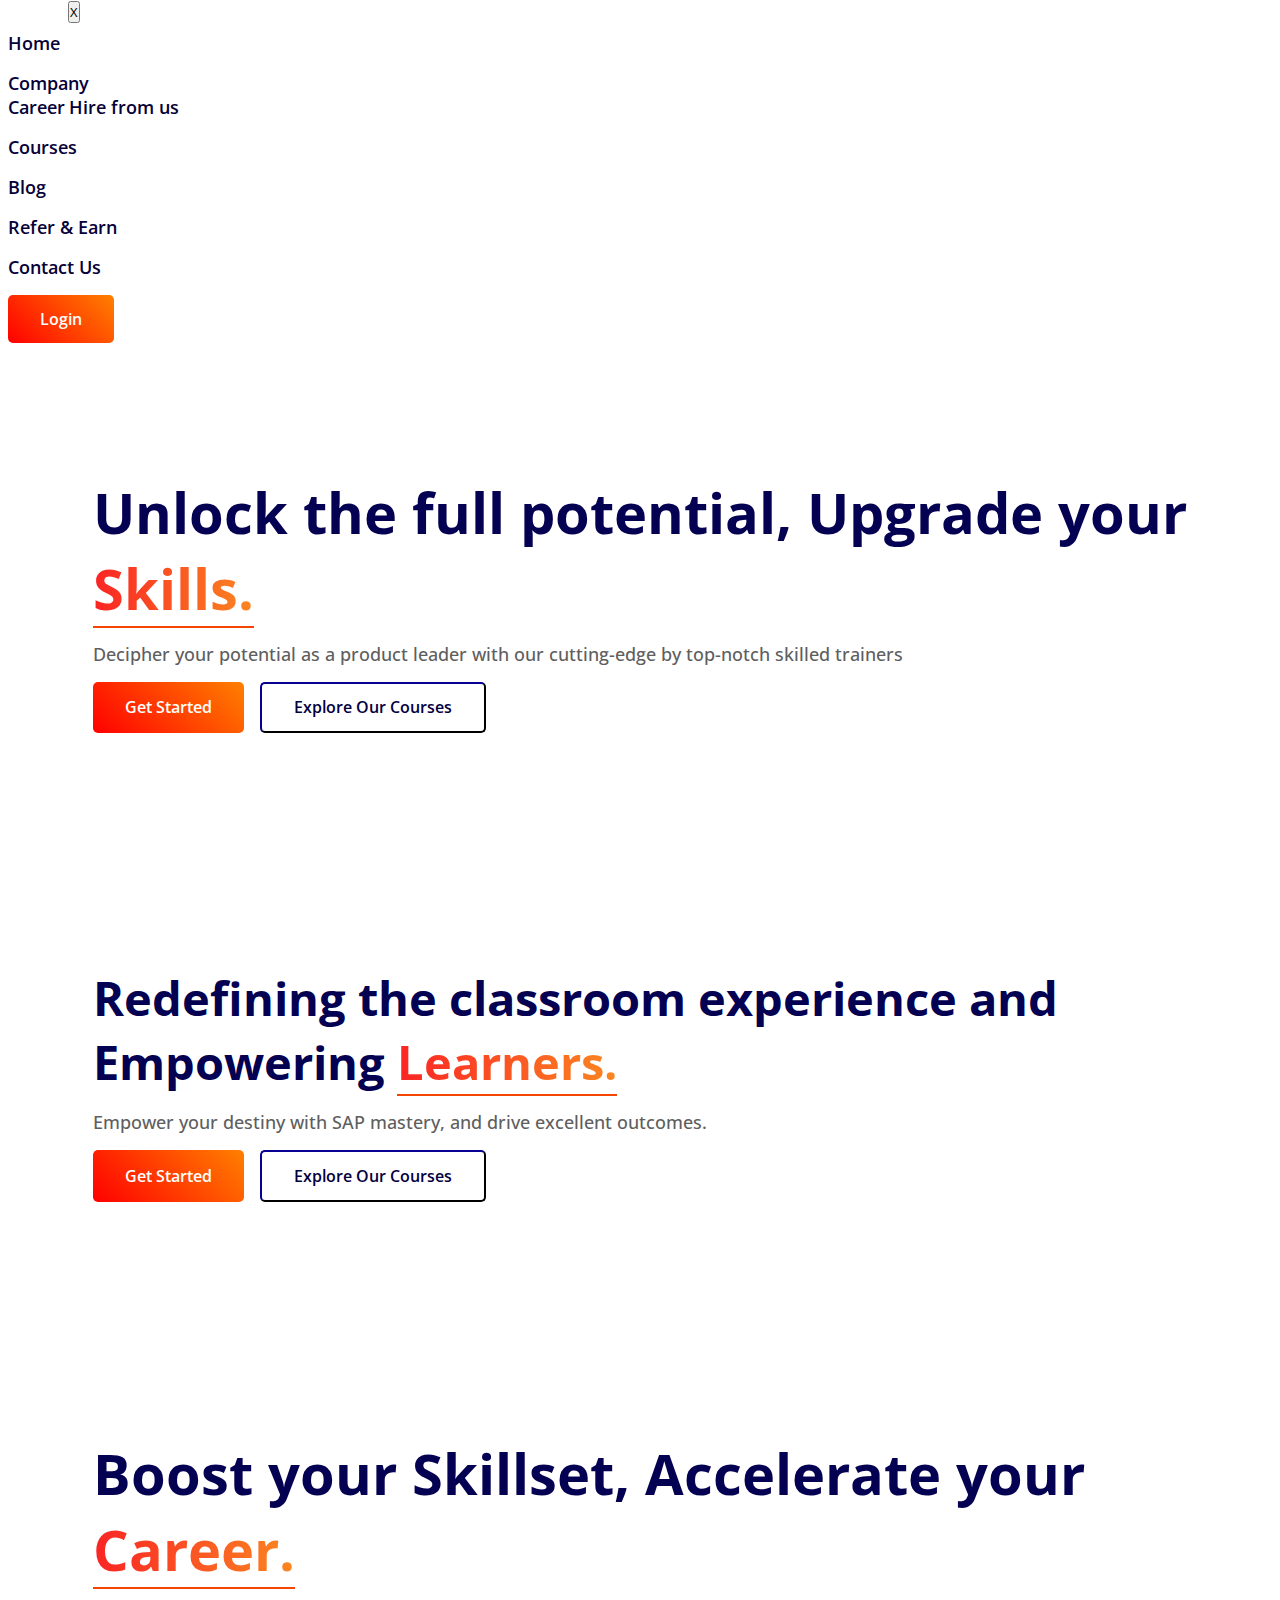
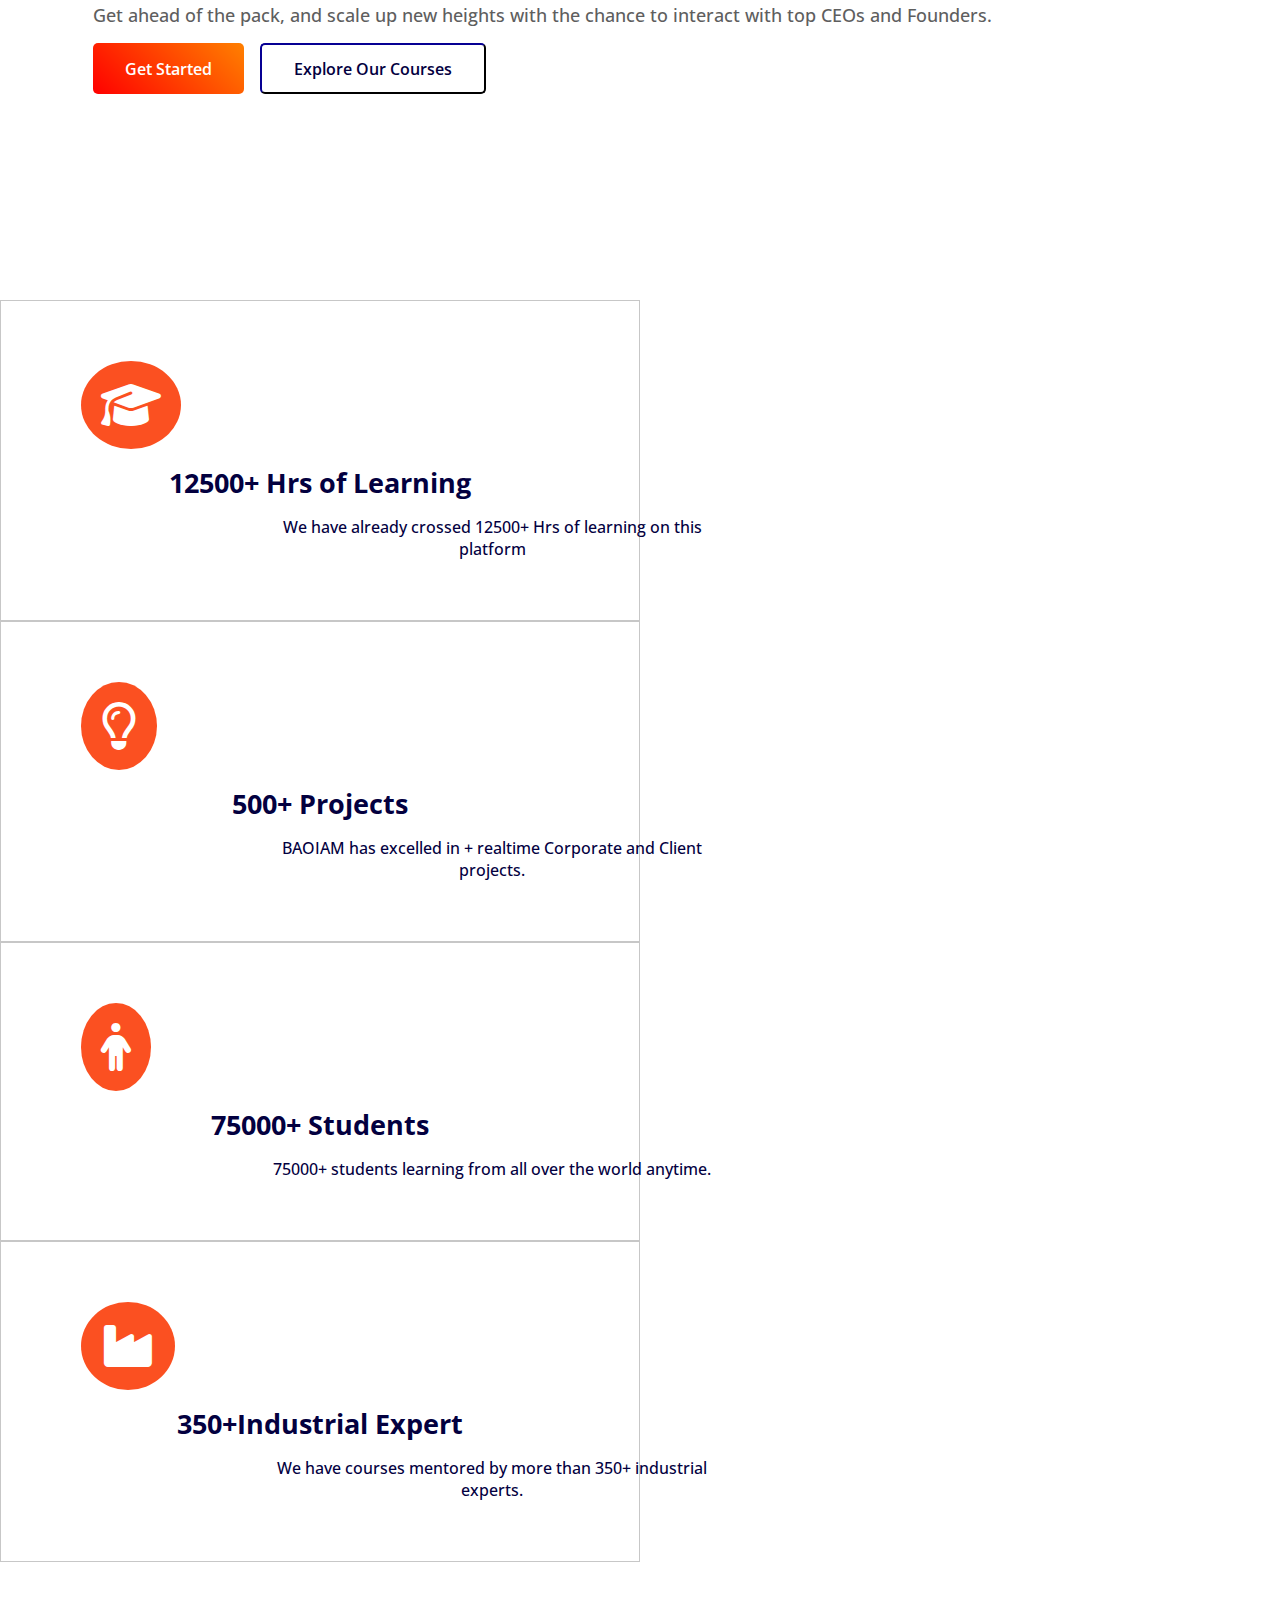
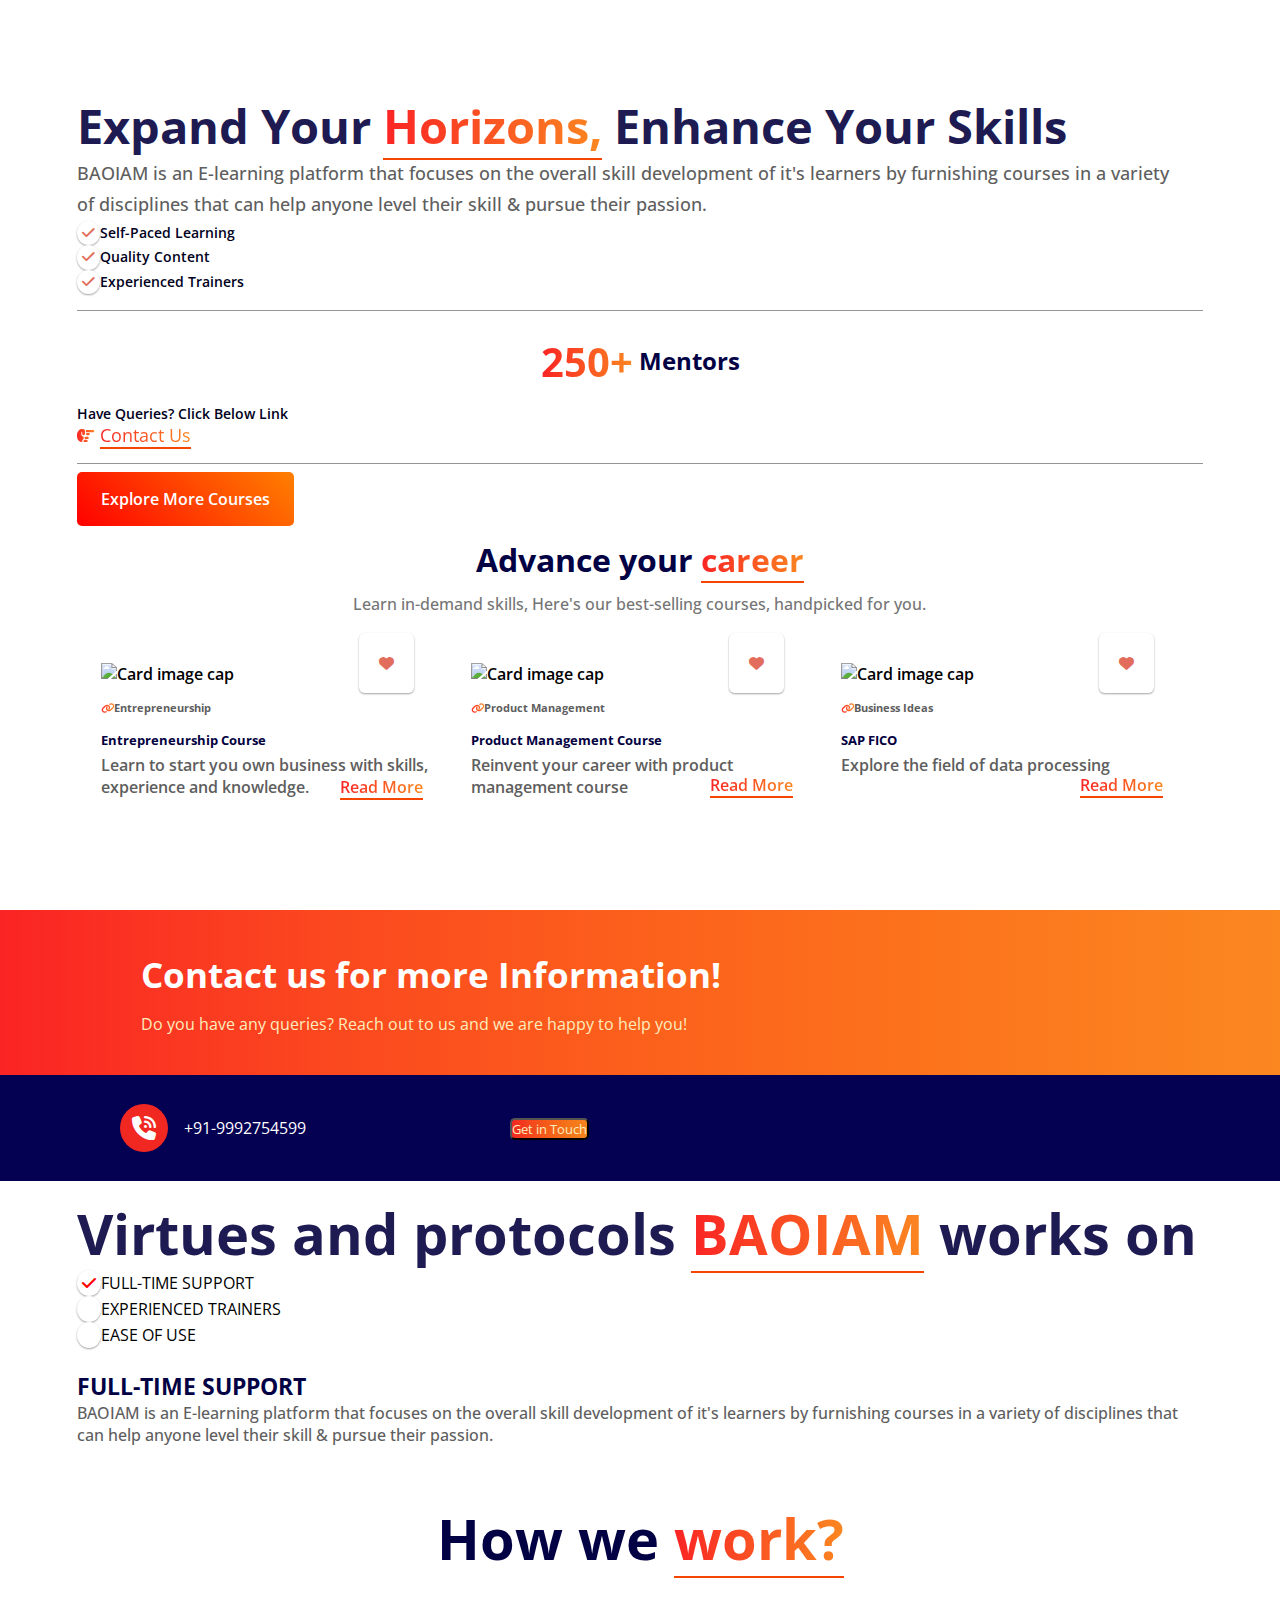
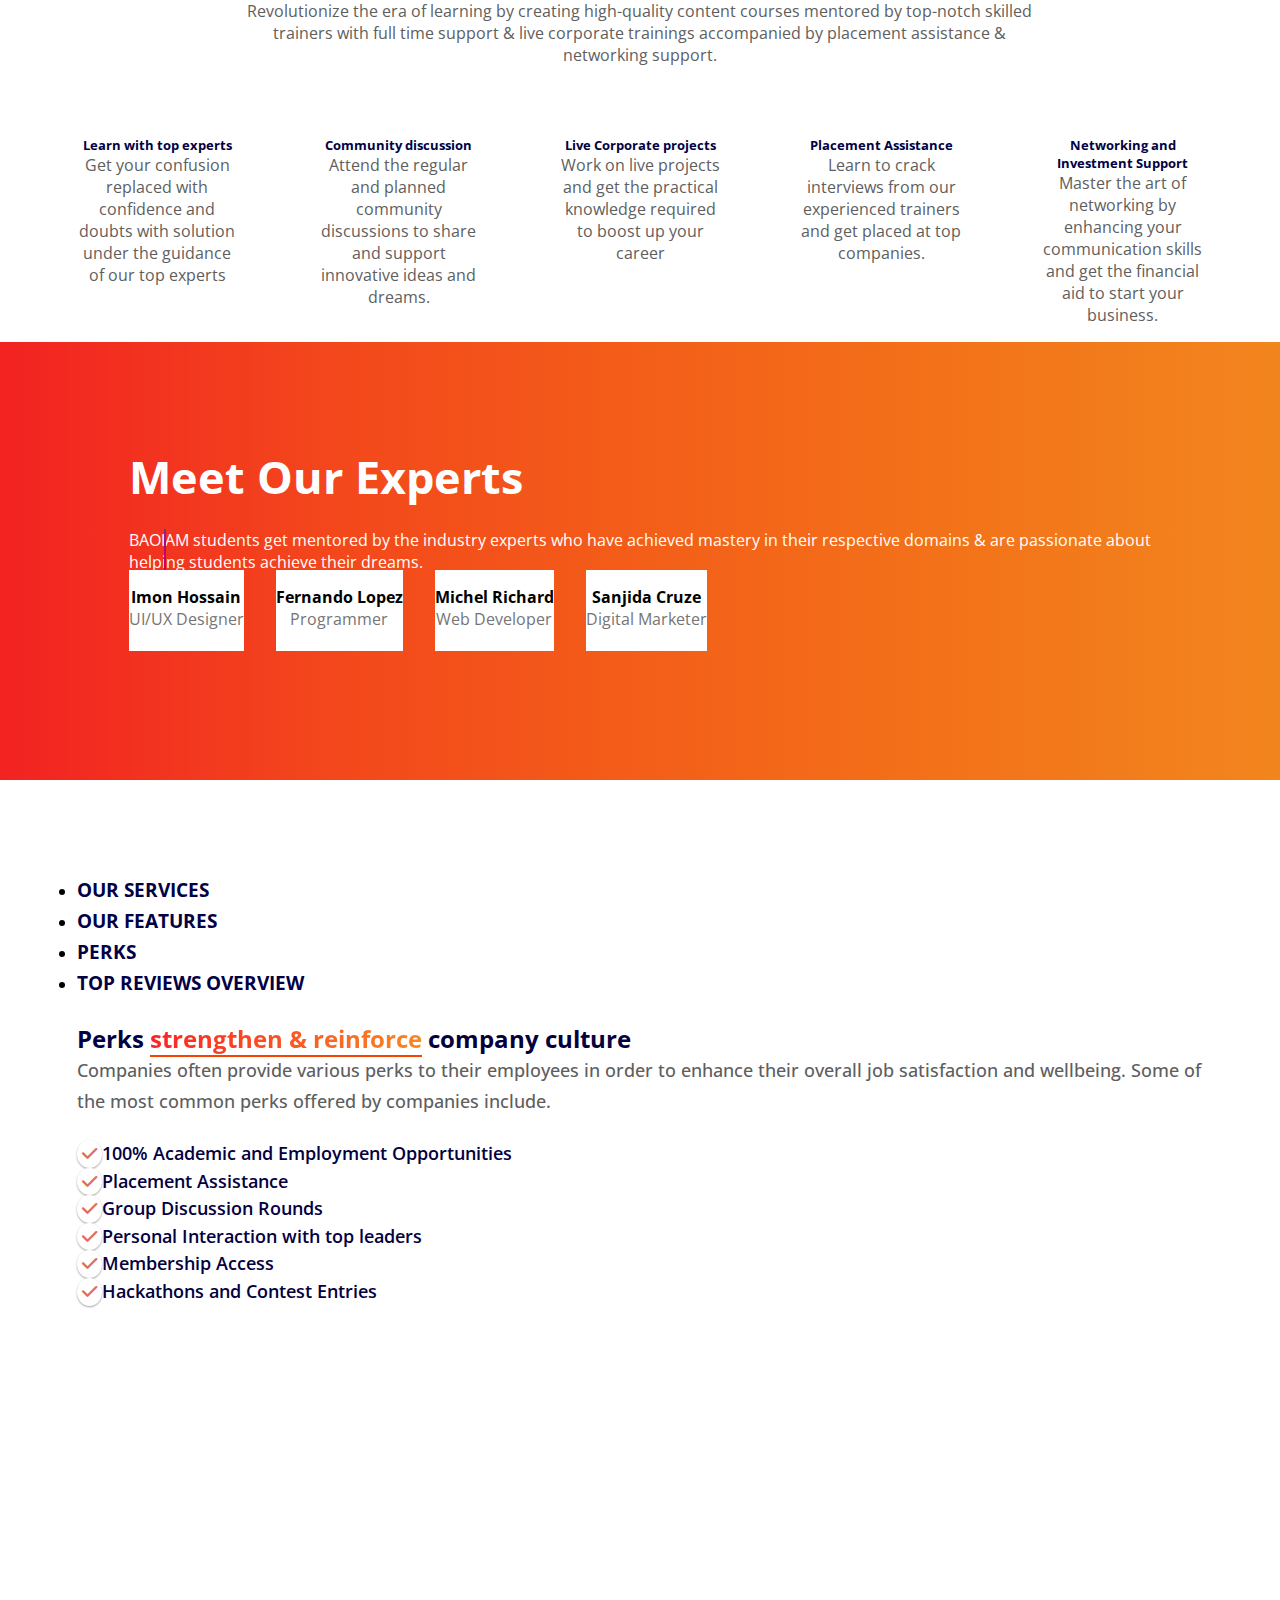
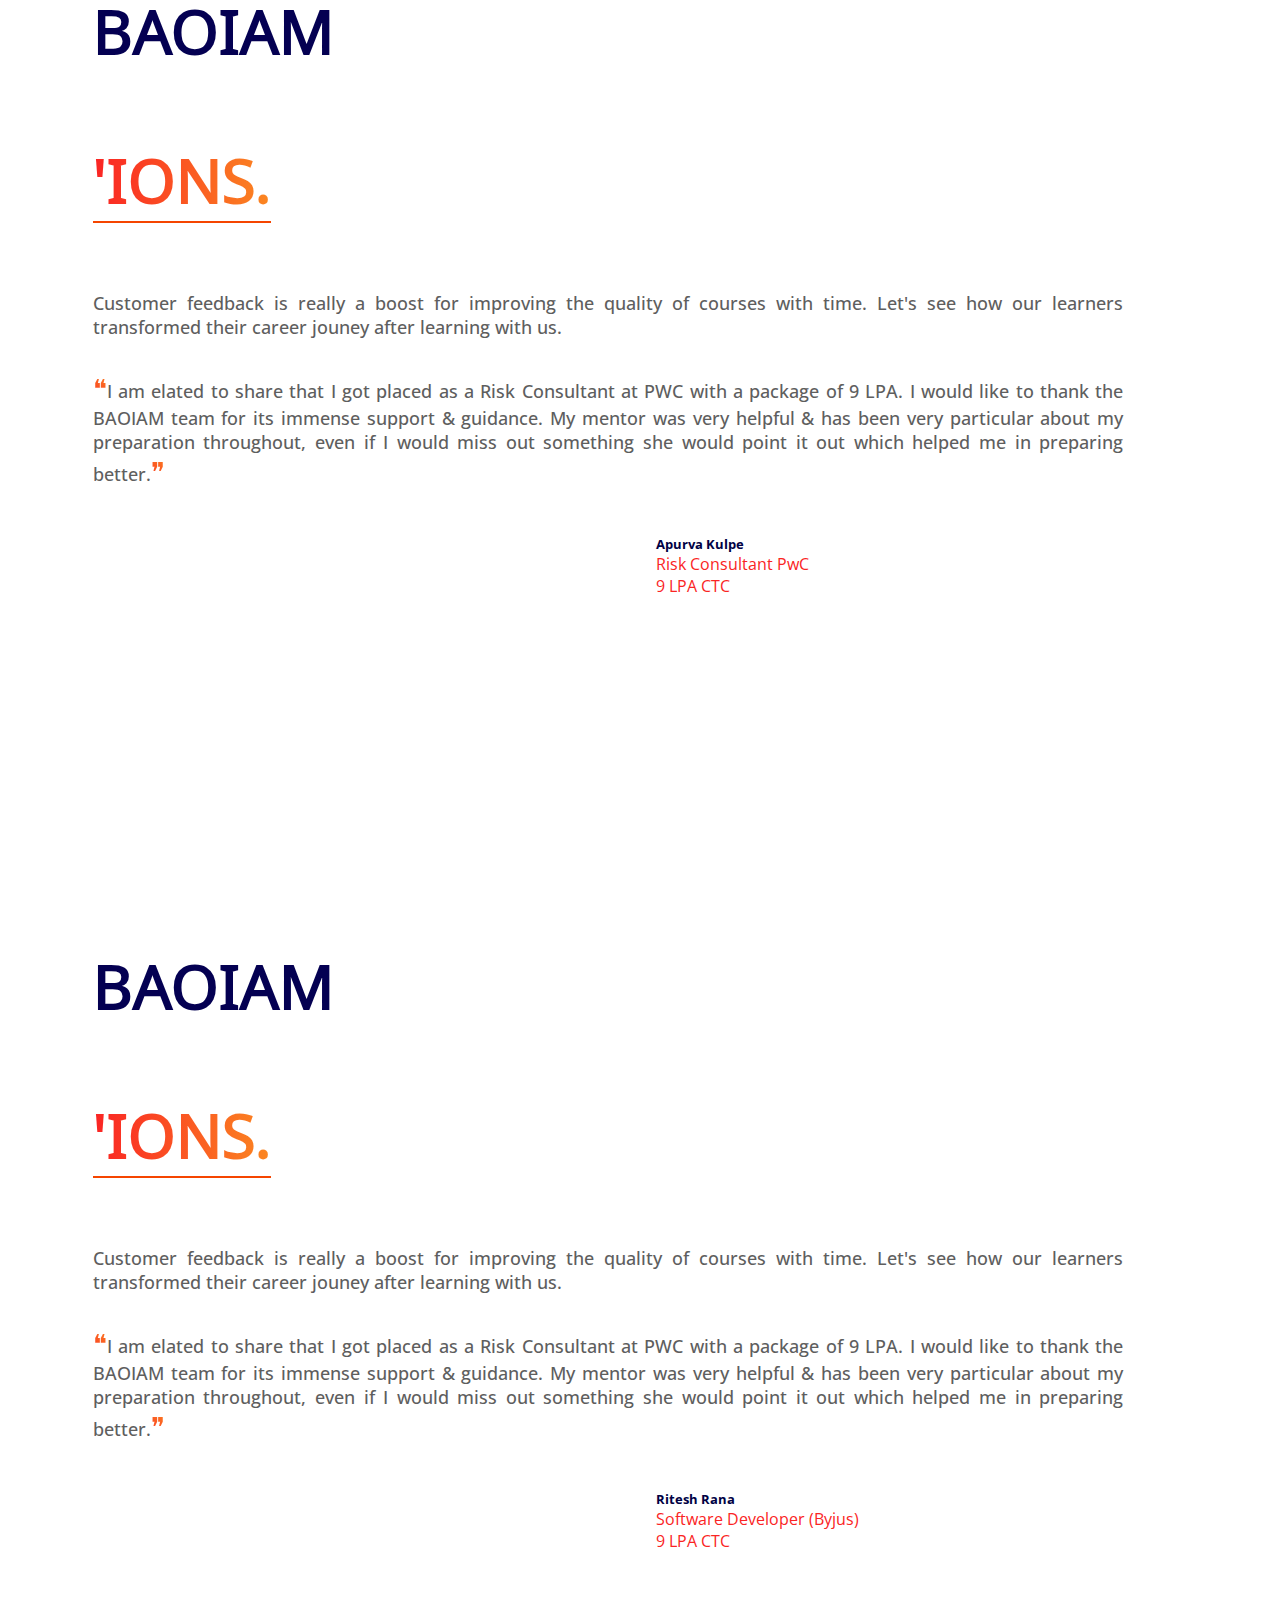
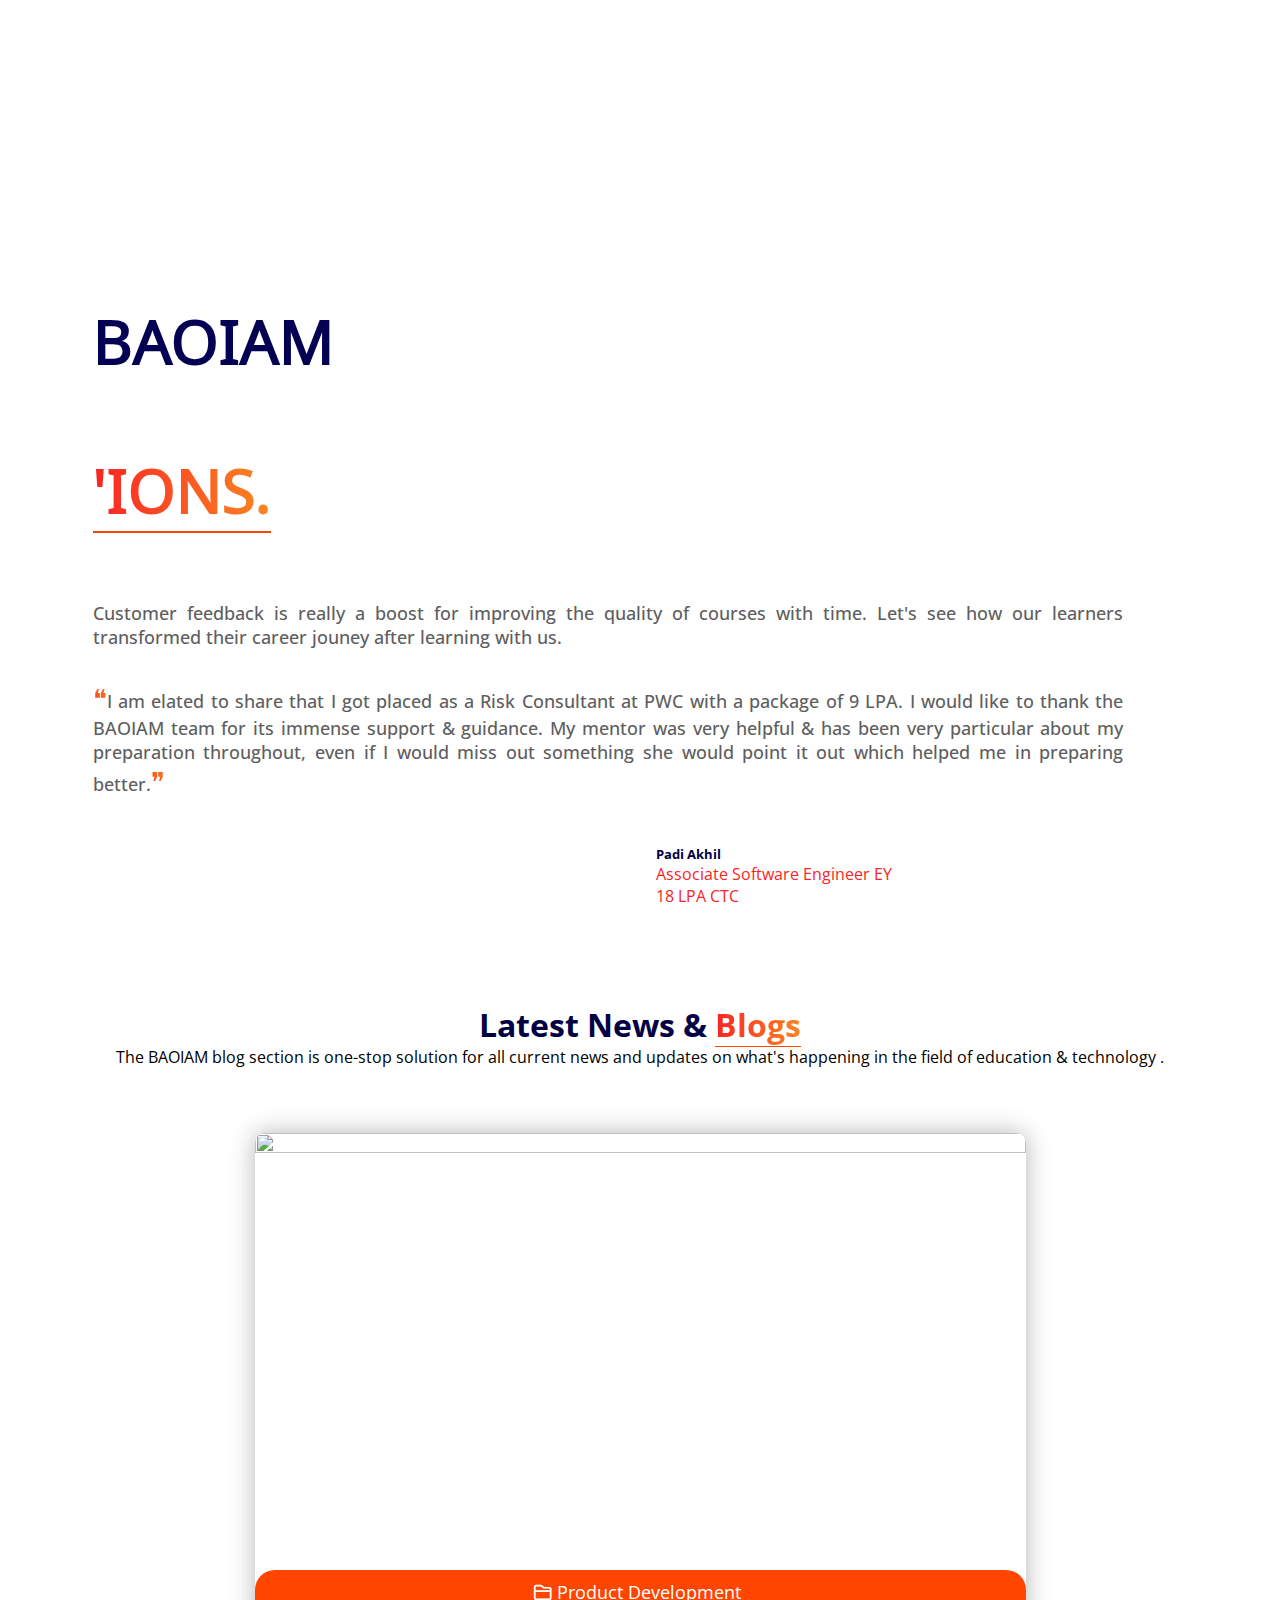
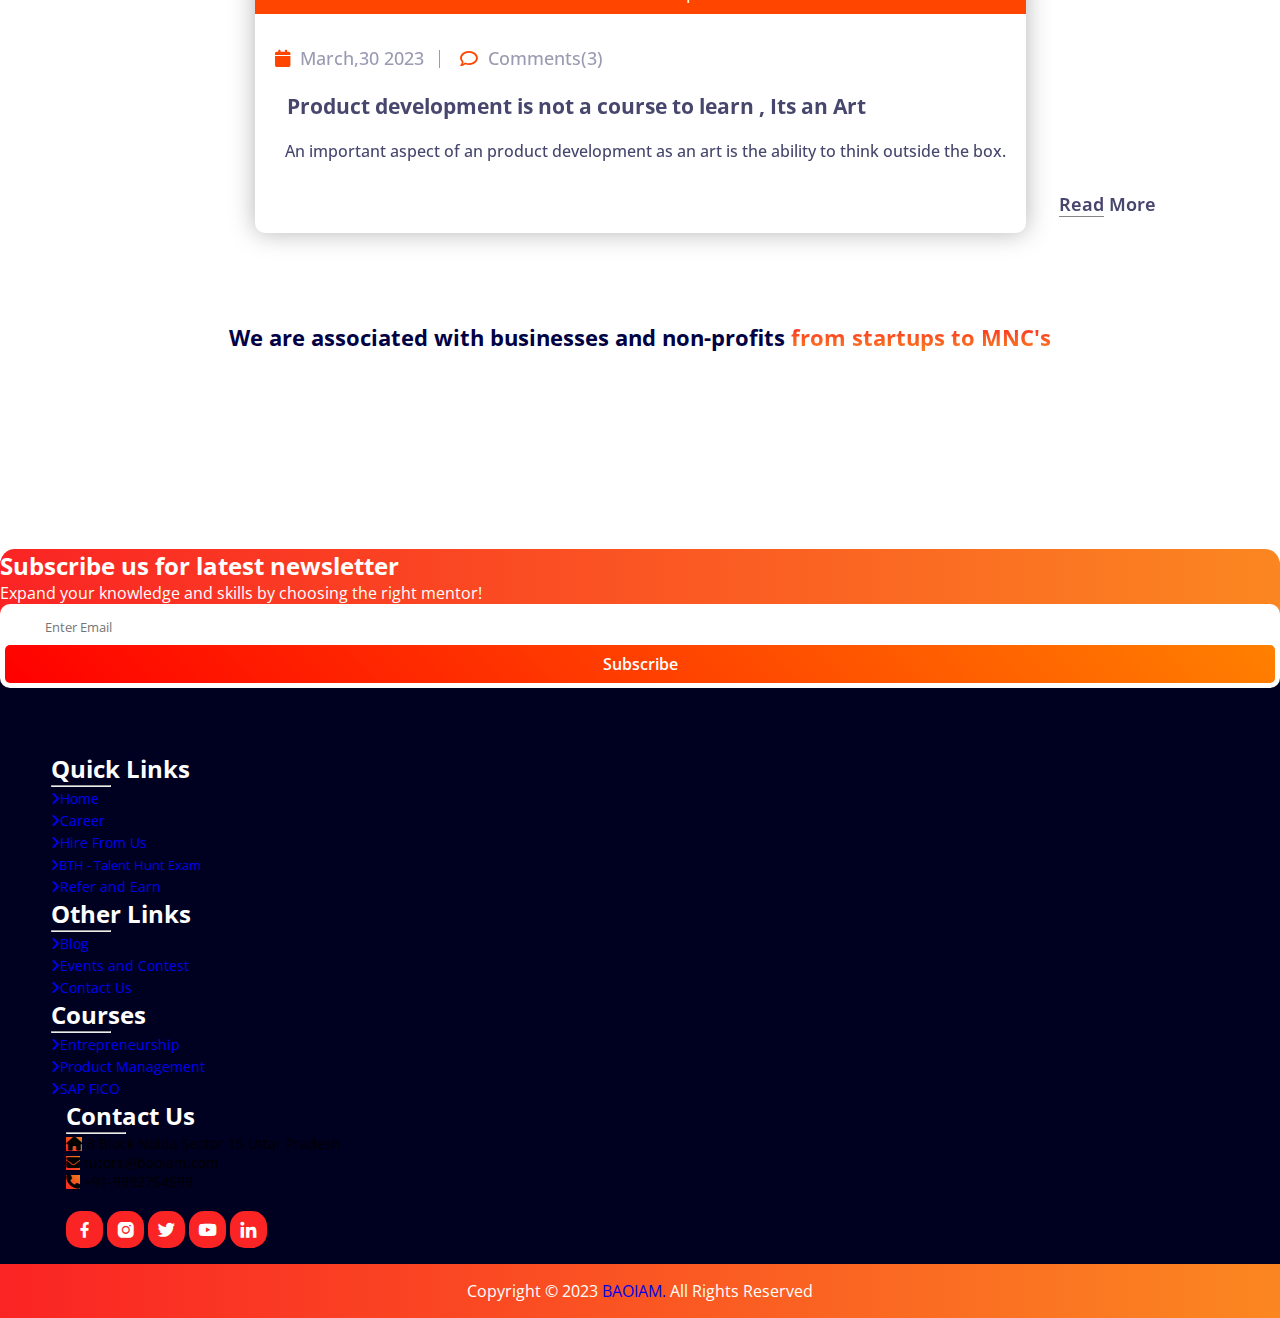
==== commit 45103f08: "Update" ====
--- a/index.html
+++ b/index.html
@@ -10,7 +10,8 @@
   -->
   <title>BAOIAM</title>
   <meta name="title" content="Baoiam">
-  <meta name="description" content="Baoiam is a fully-certified platform since 2020, helping millions of students through the entire world to achieve their personal and professional goals.">
+  <meta name="description"
+    content="Baoiam is a fully-certified platform since 2020, helping millions of students through the entire world to achieve their personal and professional goals.">
 
 
 
@@ -29,14 +30,14 @@
   <!-- 
     - preload images
   -->
-  <link rel="preload" as="image" href="images/image-1.jpg" >
-  <link rel="preload" as="image" href="images/image-2.jpg" >
-  <link rel="preload" as="image" href="images/intern3.jpg" >
+  <link rel="preload" as="image" href="images/image-1.jpg">
+  <link rel="preload" as="image" href="images/image-2.jpg">
+  <link rel="preload" as="image" href="images/intern3.jpg">
   <link rel="preload" as="image" href="images/courses/course3.jpg">
   <link rel="preload" as="image" href="images/courses/course1.jpg">
   <link rel="preload" as="image" href="images/Full time support/1.jpg">
   <link rel="preload" as="image" href="images/Full time support/2.jpg">
-  <link rel="preload" as="image" href="images/image-1.jpg" >
+  <link rel="preload" as="image" href="images/image-1.jpg">
 
   <!--Js-->
   <script src="JS/navbar.js" defer></script>
@@ -53,7 +54,8 @@
       </a>
       <button class="navbar-toggler" type="button" data-toggle="collapse" data-target="#navbarNavDropdown"
         aria-controls="navbarNavDropdown" aria-expanded="false" aria-label="Toggle navigation">
-        <span class="navbar-toggler-icon"></span>
+        <span class="navbar-toggler-icon" id="navbar-menu-icon"></span>
+        <span class="my-1 mx-2 close" id="navbar-close-icon">X</span>
       </button>
       <div class="collapse navbar-collapse" id="navbarNavDropdown">
         <div class="mr-auto"></div>
@@ -73,23 +75,23 @@
           </li>
 
           <li class="nav-item dropdown" id="nav-courses-one">
-            <a class="nav-link dropdown-toggle" href="#" id="navbarDropdown" role="button"
-              aria-haspopup="true" aria-expanded="false">
+            <a class="nav-link dropdown-toggle" href="#" id="navbarDropdown" role="button" aria-haspopup="true"
+              aria-expanded="false">
               Courses
             </a>
             <div class="dropdown-menu" aria-labelledby="navbarDropdown">
               <a class="dropdown-item">
                 <a class="nav-link dropdown-toggle" id="navbarDropdown-subcourses" data-toggle="dropdown" role="button">
-                    Regular Courses
+                  Regular Courses
                 </a>
                 <div class="dropdown-menu" aria-labelledby="navbarDropdown-subcourses">
-                    <a class="dropdown-item" href="./course-master/index.html">Web Development</a>
-                    <a class="dropdown-item">Graphic Designing</a>
-                    <a class="dropdown-item">Seo Marketing</a>
-                    <a class="dropdown-item">Digital Marketing Course</a>
-                    <a class="dropdown-item">Project Management</a>
-                    <a class="dropdown-item">Human Resources</a>
-                    <a class="dropdown-item">Corporate Law</a>
+                  <a class="dropdown-item" href="./course-master/index.html">Web Development</a>
+                  <a class="dropdown-item">Graphic Designing</a>
+                  <a class="dropdown-item">Seo Marketing</a>
+                  <a class="dropdown-item">Digital Marketing Course</a>
+                  <a class="dropdown-item">Project Management</a>
+                  <a class="dropdown-item">Human Resources</a>
+                  <a class="dropdown-item">Corporate Law</a>
                 </div>
               </a>
               <a class="dropdown-item" href="./Entre-master/index.html">Entrepreneurship Course</a>
@@ -117,7 +119,7 @@
                 <a href="./Entre-master/index.html">Enterpreneurship Courses <span class="bar"></span></a>
                 <ul class="sub-courses-list"></ul>
               </li>
-              <li >
+              <li>
                 <a href="./ITIE-master/index.html">ITIE Courses<span class="bar"></span></a>
                 <ul class="sub-courses-list"></ul>
               </li>
@@ -151,20 +153,21 @@
         <div class="text-left d-block w-100">
           <div class="row">
             <div class="col-md-6 col-sm-12">
-              <h2 class="carousel-heading">Unlock the full potential, Upgrade your <span
+              <h2 class="carousel-heading decrease-font-size-bigger-xl">Unlock the full potential, Upgrade your <span
                   class="underline">Skills.</span></h2>
               <div class="responsive">
                 <img src="images/image-1.jpg" alt="">
               </div>
-              <p>Decipher your potential as a product leader with our cutting-edge by top-notch skilled trainers</p>
+              <p class="para-width-medium">Decipher your potential as a product leader with our cutting-edge by
+                top-notch skilled trainers</p>
               <div class="home-btn">
                 <button class="btn-1 ">Get Started</button>
                 <button class="btn-2 ">Explore Our Courses</button>
               </div>
             </div>
 
-            <div class="col-md-6 col-sm-12 laptop">
-              <img src="images/image-1.jpg" alt="">
+            <div class="col-md-6 col-sm-12 laptop align-center">
+              <img class="user-image-smaller" src="images/image-1.jpg" alt="">
             </div>
           </div>
         </div>
@@ -173,7 +176,8 @@
         <div class="text-left d-block w-100">
           <div class="row">
             <div class="col-md-6 col-sm-12">
-              <h2>Redefining the classroom experience and Empowering <span class="underline">Learners.</span></h2>
+              <h2 class="decrease-font-size-small">Redefining the classroom experience and Empowering <span
+                  class="underline">Learners.</span></h2>
               <div class="responsive">
                 <img src="images/image-2.jpg" alt="">
               </div>
@@ -184,7 +188,7 @@
               </div>
             </div>
 
-            <div class="col-md-6 col-sm-12 laptop">
+            <div class="col-md-6 col-sm-12 laptop align-center">
               <img src="images/image-2.jpg" alt="">
             </div>
           </div>
@@ -195,7 +199,8 @@
         <div class="text-left d-block w-100">
           <div class="row">
             <div class="col-md-6 col-sm-12">
-              <h2>Boost your Skillset, Accelerate your <span class="underline">Career.</span></h2>
+              <h2 class="decrease-font-size-bigger">Boost your Skillset, Accelerate your <span
+                  class="underline">Career.</span></h2>
               <div class="responsive">
                 <img src="images/image-3.jpg" alt="">
               </div>
@@ -206,7 +211,7 @@
                 <button class="btn-2 ">Explore Our Courses</button>
               </div>
             </div>
-            <div class="col-md-6 col-sm-12 laptop">
+            <div class="col-md-6 col-sm-12 laptop align-center">
               <img src="images/image-3.jpg" alt="">
             </div>
 
@@ -273,17 +278,18 @@
 
 
   <!-- Enhance skill section -->
-  <section class="section-3 mb-5">
+  <section class="section-3 mb-5" id="baoiam-info">
     <div>
       <div class="d-block w-100">
-        <div class="row">
-          <div class="col-md-6 col-sm-12">
-            <img src="images/intern3.jpg" alt="">
-          </div>
-
-          <div class="col-md-6 col-sm-12  text-left">
+        <div class="row mr-lr-0">
+          <div class="col-md-6 col-sm-12 align-center">
+            <img class="user-image" src="images/intern3.jpg" alt="">
+          </div>
+
+          <div class="col-md-6 col-sm-12 text-left">
             <div class="horizon">
-              <h2>Expand Your <span class="underline">Horizons,</span> Enhance Your Skills</h2>
+              <h2 class="decrease-font-size-small">Expand Your <span class="underline">Horizons,</span> Enhance Your
+                Skills</h2>
               <p class="horizon-sub-heading">BAOIAM is an E-learning platform that focuses on the overall skill
                 development of it's learners by furnishing courses in a variety of disciplines that can help anyone
                 level
@@ -329,27 +335,29 @@
     <p class="sub-heading center-align">
       Learn in-demand skills, Here's our best-selling courses, handpicked for you.
     </p>
-    <div class="card-deck ">
-
-      <div class="card mr-3 shadow">
+    <div class="blog-card-deck ">
+
+      <div class="blog-card shadow">
         <div class="card-img">
           <img class="card-img-top" src="images/courses/course3.jpg" alt="Card image cap">
           <a class="card-action" href="#"><i class="fa fa-heart"></i></a>
         </div>
         <div class="card-body">
           <h6 class="card-subtitle"><i class="fa-solid fa-link mr-1 orange-color"></i>Entrepreneurship</h6>
-          <h5 class="card-title ">Entrepreneurship Course</h5>
-          <p class="card-text">Learn to start you own business with skills, experience and knowledge.</p>
+          <div>
+            <h5 class="card-title">Entrepreneurship Course</h5>
+            <p class="card-text">Learn to start you own business with skills, experience and knowledge.</p>
+          </div>
           <a href="#"> <span class="underline">Read More</span></a>
         </div>
       </div>
 
-      <div class="card mr-3 shadow">
+      <div class="blog-card shadow">
         <div class="card-img">
           <img class="card-img-top" src="images/courses/course1.jpg" alt="Card image cap">
           <a class="card-action" href="#"><i class="fa fa-heart"></i></a>
         </div>
-        <div class="card-body p-4">
+        <div class="card-body">
           <h6 class="card-subtitle"><i class="fa-solid fa-link mr-1 orange-color"></i>Product Management</h6>
           <h5 class="card-title">Product Management Course</h5>
           <p class="card-text">Reinvent your career with product management course</p>
@@ -357,12 +365,12 @@
         </div>
       </div>
 
-      <div class="card mr-auto shadow">
+      <div class="blog-card shadow">
         <div class="card-img">
           <img class="card-img-top" src="images/courses/course2.jpg" alt="Card image cap">
           <a class="card-action" href="#"><i class="fa fa-heart"></i></a>
         </div>
-        <div class="card-body p-4 mb-5">
+        <div class="card-body">
           <h6 class="card-subtitle"><i class="fa-solid fa-link mr-1 orange-color"></i>Business Ideas</h6>
           <h5 class="card-title">SAP FICO</h5>
           <p class="card-text">Explore the field of data processing</p>
@@ -379,24 +387,20 @@
   <!-- Contact us section -->
   <section class="contact-us center-align">
     <div class="row center-align">
-      <div class="col-lg-6 left">
+      <div class="left">
         <h1 class="center-align">Contact us for more Information!</h1>
         <p class="center-align">Do you have any queries? Reach out to us and we are happy to help you!</p>
       </div>
-      <div class="col-lg-6 right">
-        <div class="row col-md-12 col-sm-12 center-align outer mx-auto">
-          <div class="col-md-8 col-sm-8 row">
-            <img src="images/phone.png" class="col-sm-3 col-md-3 col-lg-3 col-3 mx-auto" alt="">
-            <div class="col-md-6 col-sm-9 mx-auto col-6 col-lg-9 col-8 center-align">
-              <h5 class="mt-4 col-md-12 col-sm-8" style="color:#fff;">CALL US</h5>
-              <p class="col-md-12 col-sm-8">+91-9992754599</p>
-            </div>
-          </div>
-          <div class="button col-lg-4 col-md-3 col-sm-4  col-6 center-align">
+      <div class="contact-us-box">
+        <div class="contact-us-info">
+          <div class="contact-us-number">
+            <i class="fa-solid fa-phone-volume"></i>
+            <p>+91-9992754599</p>
+          </div>
+          <div class="button">
             <button class="btn orange-bg center-align" type="submit">Get in Touch</button>
           </div>
         </div>
-
       </div>
     </div>
   </section>
@@ -404,10 +408,11 @@
 
   <!-- Virtues and Protocol section -->
   <section class="section-3 mt-5 mb-5 virtues">
-    <div class="row">
+    <div class="row" id="virtues-row">
       <div class="col-md-7 col-sm-12 text-left">
         <div class="horizon" style="border-bottom: 0;">
-          <h2 class="heading mb-4">Virtues and protocols <span class="underline">BAOIAM</span> works on</h2>
+          <h2 class="heading mb-4 decrease-font-size-bigger">Virtues and protocols <span class="underline">BAOIAM</span>
+            works on</h2>
           <div class="row mx-1 ">
             <p id="virtues-tab-1" class="col-md-5 virtue" onclick="showFulltime()">
               <i class="fa fa-check mr-2"></i>FULL-TIME SUPPORT
@@ -480,8 +485,8 @@
           </div>
         </div>
       </div>
-      <div class="col-md-5 col-sm-12">
-        <img src="images/intern6.jpg" alt="">
+      <div class="col-md-5 col-sm-12 align-center" id="virtues-protocol-section">
+        <img class="user-image-medium-small" src="images/intern6.jpg" alt="">
       </div>
     </div>
   </section>
@@ -489,7 +494,7 @@
 
   <!-- How we work section -->
   <section class="work mt-5">
-    <h1>How we <span class="underline">work?</span></h1>
+    <h1 class="decrease-font-size-bigger-xl">How we <span class="underline">work?</span></h1>
     <p class="sub-heading center-align">
       Revolutionize the era of learning by creating high-quality content courses mentored by top-notch skilled trainers
       with full time support &
@@ -573,8 +578,8 @@
           </div>
         </div>
       </div>
-      
-      
+
+
     </div>
   </section>
 
@@ -895,7 +900,8 @@
                     </p>
                   </div>
 
-                  <a href="Blog-Section-main/blogs/Product_Development.html" class="course_btn"> <span>Read</span> More</a>
+                  <a href="Blog-Section-main/blogs/Product_Development.html" class="course_btn"> <span>Read</span>
+                    More</a>
                 </div>
               </div>
             </div>
@@ -1051,7 +1057,8 @@
                 class="fa-solid fa-angle-right mr-2"></i>Career</a>
           </p>
           <p>
-            <a href="Hire-From-Us/index.html" class="text-white" style="font-size: 0.9rem;"><i class="fa-solid fa-angle-right mr-2"></i>Hire
+            <a href="Hire-From-Us/index.html" class="text-white" style="font-size: 0.9rem;"><i
+                class="fa-solid fa-angle-right mr-2"></i>Hire
               From Us</a>
           </p>
           <p>
@@ -1059,7 +1066,8 @@
               - Talent Hunt Exam</a>
           </p>
           <p>
-            <a href="Baoiam-refer-page-main/index.html" class="text-white" style="font-size: 0.9rem;"><i class="fa-solid fa-angle-right mr-2"></i>Refer
+            <a href="Baoiam-refer-page-main/index.html" class="text-white" style="font-size: 0.9rem;"><i
+                class="fa-solid fa-angle-right mr-2"></i>Refer
               and Earn</a>
           </p>
         </div>
@@ -1108,7 +1116,7 @@
           <!-- Links -->
           <h6 style="color: #fff">Contact Us</h6>
           <hr class="mb-4 mt-0 d-inline-block mx-auto" id="hr-line" />
-          <p style="font-size: 0.8rem;"><i class="fas fa-home mr-1 p-2 rounded"></i> B Block Noida Sector 15 Uttar
+          <p style="font-size: 0.9rem;"><i class="fas fa-home mr-1 p-2 rounded"></i> B Block Noida Sector 15 Uttar
             Pradesh</p>
           <p style="font-size: 0.9rem;"><i class="fas fa-envelope mr-1 p-2 rounded"></i> tutors@baoiam.com</p>
           <p style="font-size: 0.9rem;"><i class="fas fa-phone mr-1 p-2 rounded"></i> +91-9992754599</p>
@@ -1117,7 +1125,8 @@
             <a href="https://www.instagram.com/beaoneinamillion/"><i class='bx bxl-instagram-alt'></i></a>
             <a href="https://twitter.com/BAOIAM1"><i class='bx bxl-twitter'></i></a>
             <a href="#"><i class='bx bxl-youtube'></i></a>
-            <a href="https://www.linkedin.com/company/baoiam-innovations-pvt-ltd/mycompany/"><i class='bx bxl-linkedin'></i></a>
+            <a href="https://www.linkedin.com/company/baoiam-innovations-pvt-ltd/mycompany/"><i
+                class='bx bxl-linkedin'></i></a>
           </div>
         </div>
       </div>
@@ -1145,4 +1154,4 @@
   <script src="JS/script.js"></script>
 </body>
 
-</html>
+</html>--- a/CSS/style.css
+++ b/CSS/style.css
@@ -37,7 +37,7 @@
 }
 
 
-#nav-courses-one{
+#nav-courses-one {
   display: none;
 }
 
@@ -82,25 +82,26 @@
 }
 
 @media (max-width:991px) {
-  #nav-courses-one{
+  #nav-courses-one {
     display: block;
   }
-  #nav-courses-two{
+
+  #nav-courses-two {
     display: none;
   }
 
   header .nav-item a,
-  header button{
-        font-size: 0.9rem;
-    }
-
-  #nav-courses-one .dropdown-toggle+.dropdown-menu>.nav-link{
-      padding-left:1.5rem;
-      padding-top:0;
-  }
-
-  .dropdown-menu[aria-labelledby="navbarDropdown-subcourses"]{
-      border-radius: 0;
+  header button {
+    font-size: 0.9rem;
+  }
+
+  #nav-courses-one .dropdown-toggle+.dropdown-menu>.nav-link {
+    padding-left: 1.5rem;
+    padding-top: 0;
+  }
+
+  .dropdown-menu[aria-labelledby="navbarDropdown-subcourses"] {
+    border-radius: 0;
   }
 }
 
@@ -125,7 +126,7 @@
 .btn-1 {
   font-size: 1rem;
   font-weight: 600;
-  padding: 0.8rem 2rem;
+  padding: 0.8em 2em;
   background: -webkit-linear-gradient(45deg, #ff0000, #ff8000);
   -webkit-text-fill-color: #ffffff;
   border: none;
@@ -145,12 +146,29 @@
 .btn-2 {
   font-size: 1rem;
   font-weight: 600;
-  padding: 0.8rem 2rem;
+  padding: 0.8em 2em;
   background: transparent;
   -webkit-text-fill-color: #03003f;
   border-color: #03003f;
   border-radius: 5px;
 }
+
+@media (max-width:1000px) {
+
+  .btn-1,
+  .btn-2 {
+    padding: 0.6em 1em;
+  }
+}
+
+@media (max-width:900px) {
+
+  .btn-1,
+  .btn-2 {
+    padding: 0.4em 0.7em;
+  }
+}
+
 
 /* Carousel section */
 
@@ -226,7 +244,7 @@
 }
 
 .home-btn .btn-1 {
-  margin-right: 1rem;
+  margin-right: 1em;
 }
 
 .home-section .row .col-md-6:not(.infoimg) {
@@ -300,7 +318,6 @@
   .btn-1,
   .btn-2 {
     font-size: 14px;
-    padding: 8px 15px;
   }
 }
 
@@ -439,26 +456,55 @@
   color: #757575;
 }
 
-
-.card .card-body .card-subtitle {
+.blog-card-deck {
+  display: flex;
+  width: 100%;
+  justify-content: center;
+  gap: 2em;
+}
+
+.blog-card {
+  width: 30%;
+}
+
+.blog-card .card-body .card-subtitle {
   color: #5e5e5e;
-  margin-top: -1.5rem;
-}
-
-.card .card-body .card-title {
+  margin-top: 1rem;
+}
+
+.blog-card .card-body .card-title {
   padding: 1rem 0rem 0.8rem;
   font-weight: 700;
   color: #03003f;
 }
 
-.card .card-body p {
+.blog-card {
+  position: relative;
+}
+
+.card-body .card-title {
+  padding-bottom: 0.4em !important;
+  margin-bottom: 0;
+}
+
+.blog-card .card-body p {
   color: #5e5e5e;
-}
-
-
-.card,
+  padding-bottom: 1rem;
+}
+
+.blog-card {
+  position: relative;
+}
+
+.blog-card,
 .card-body a {
   font-weight: 600;
+}
+
+.card-body a {
+  position: absolute;
+  bottom: 1rem;
+  right: 1rem;
 }
 
 .card-image img {
@@ -497,16 +543,43 @@
   box-shadow: 0 1px 2px 0 rgba(0, 0, 0, 0.2), 0 1px 2px 0 rgba(0, 0, 0, 0.19);
 }
 
+@media (max-width:1146px) {
+  .card-body .card-subtitle {
+    margin-top: 0 !important;
+    font-size: 0.8rem;
+  }
+
+  .card-body .card-title {
+    font-size: 1rem;
+    margin-bottom: 0;
+    padding-bottom: 0;
+
+  }
+
+  .card-body .card-text {
+    font-size: 0.8rem;
+  }
+
+  .card-body a {
+    font-size: 0.8rem;
+  }
+}
+
+@media (max-width:832px) {
+  .blog-card-deck {
+    display: grid;
+    grid-template-columns: repeat(2, 1fr);
+  }
+
+  .blog-card {
+    width: 100%;
+  }
+}
+
 @media (max-width: 768px) {
   .card-deck {
     display: flex;
-    flex-wrap: nowrap;
     overflow-x: auto;
-  }
-
-  .card {
-    flex: 0 0 auto;
-    width: 100%;
   }
 }
 
@@ -536,6 +609,40 @@
   font-weight: 700;
   line-height: 1.3;
   color: #1E1A52;
+}
+
+.decrease-font-size-small {
+  font-size: clamp(1rem, calc(-0.256rem + 4vw), 3.5rem) !important;
+}
+
+.decrease-font-size-bigger {
+  font-size: clamp(1rem, calc(-0.256rem + 6vw), 3.5rem) !important;
+}
+
+.decrease-font-size-bigger-xl {
+  font-size: clamp(1rem, calc(-0.156rem + 7vw), 3.5rem) !important;
+}
+
+/** align images center class **/
+.align-center {
+  margin: auto 0;
+}
+
+.section-3 .user-image {
+  width: 32em;
+  position: relative;
+}
+
+.user-image-smaller {
+  width: 25em;
+}
+
+.user-image-medium-small {
+  width: 28em;
+}
+
+.user-image-small {
+  width: 30em;
 }
 
 .section-3 .horizon .horizon-sub-heading {
@@ -563,6 +670,10 @@
   font-size: 1.1rem;
 }
 
+.para-width-medium {
+  width: 80%;
+}
+
 /* .section-3 .horizon .row .mentors{
   border-right: 1.5px solid #949494;
 } */
@@ -587,6 +698,7 @@
   margin-top: 1.5rem;
   top: 1.5rem;
   margin-bottom: 1rem;
+  padding: 1em 1.5em;
 }
 
 .section-3 .horizon-sub-heading b {
@@ -651,10 +763,6 @@
     text-align: center;
   }
 
-  .btn-1 {
-    font-size: 14px;
-    padding: 8px 15px;
-  }
 }
 
 
@@ -679,6 +787,7 @@
   display: grid;
   grid-template-columns: repeat(auto-fill, minmax(160px, 1fr));
   grid-gap: 5rem;
+  overflow: hidden;
 }
 
 section.work .contents .steps {
@@ -722,7 +831,7 @@
   }
 
   section.work .contents .steps img {
-    max-width: 165px;
+    max-width: 8em;
   }
 
   /* section.work .contents{
@@ -741,17 +850,71 @@
 
 
 @media (max-width: 1298px) {
-  section.work .contents .step-4::after{
+  section.work .contents .step-4::after {
     display: none !important;
   }
 }
 
+@media (max-width: 1110px) {
+  #baoiam-info.section-3.mb-5 {
+    display: flex;
+    justify-content: center;
+    width: 100%;
+    padding: 0;
+  }
+
+  #baoiam-info.section-3.mb-5 .user-image {
+    width: 25em;
+  }
+
+  #baoiam-info .mr-lr-0 {
+    column-gap: 2em;
+    margin: auto 0 !important;
+    justify-content: center;
+  }
+
+  #baoiam-info .align-center {
+    max-width: 45% !important;
+  }
+
+  #baoiam-info .col-sm-12:last-child {
+    margin: 0 !important;
+  }
+
+  #virtues-protocol-section {
+    display: none;
+  }
+
+  #virtues-row.row {
+    display: grid;
+    place-items: center;
+    width: 100%;
+    margin: 0;
+    padding: inherit 0;
+  }
+
+  #virtues-row.row>.col-sm-12 {
+    max-width: 100%;
+  }
+
+  #virtues-row.row .row {
+    justify-content: center;
+    column-gap: 2em;
+  }
+
+  #virtues-row.row .row.mx-1 {
+    justify-content: flex-start;
+
+  }
+}
+
 @media (max-width: 1000px) {
-  section.work .contents .step-3::after{
+  section.work .contents .step-3::after {
     display: none !important;
   }
-  section.work .contents .step-4::after{
-    display:inline-block !important;
+
+  section.work .contents .step-4::after {
+    display: inline-block !important;
   }
 }
 
@@ -759,8 +922,9 @@
   section.work .contents .steps:not(.last)::after {
     display: none;
   }
-  section.work .contents .step-4::after{
-    display:none !important;
+
+  section.work .contents .step-4::after {
+    display: none !important;
   }
 }
 
@@ -799,7 +963,7 @@
   text-align: center;
   bottom: 25px;
   color: #757575;
-/*   width: 90%;
+  /*   width: 90%;
   left: 12px; */
   padding: 1rem 0 0.3rem;
 }
@@ -846,13 +1010,25 @@
 section.contact-us {
   width: 100%;
   padding: 0;
-  overflow-x: hidden;
+  overflow: hidden;
+}
+
+.fa-solid.fa-phone-volume {
+  display: flex;
+  justify-content: center;
+  align-items: center;
+  height: 3rem;
+  width: 3rem;
+  font-size: 1.5rem;
+  background-color: #f12721;
+  border-radius: 100%;
 }
 
 section.contact-us .left {
   background-image: linear-gradient(to right, #fa2424, #fb471f, #fc601c, #fc751c, #fb8721);
   padding: 2.5rem 0;
   color: #fdecbe;
+  width: 100%;
 }
 
 section.contact-us .left h1,
@@ -867,10 +1043,6 @@
   padding-bottom: 15px;
 }
 
-section.contact-us .right {
-  background-color: #040641;
-  color: #fff;
-}
 
 section.contact-us .right .outer {
   margin: 12% 0;
@@ -878,36 +1050,53 @@
 }
 
 section.contact-us .right img {
-  filter: drop-shadow(0 0 10px #fff);
+  filter: drop-shadow(0 0 5px #fff);
   width: 50px;
   position: relative;
   top: 15px;
   margin-bottom: 15px;
-}
-
-section.contact-us .button {
-  position: relative;
-  top: 10px;
-}
-
-/* section.contact-us .right .call{
-    display: flex;
-    flex-direction: column;
-} */
-
-section.contact-us .right p,
-section.contact-us .right h5 {
-  font-weight: 700;
-  font-size: 1rem;
-  margin-bottom: 0;
-  /* display: inline-block; */
-}
+  aspect-ratio: 5/4;
+}
+
+section.contact-us .button .btn-1 {
+  padding: 1rem 4rem;
+}
+
+section .contact-us-box {
+  display: grid;
+  align-items: center;
+  padding: 1.8em;
+  padding-left: 7.5em;
+  background-color: #040052;
+  width: 100%;
+  color: white;
+}
+
+.contact-us-info {
+  display: flex;
+  justify-content: flex-start;
+  align-items: center;
+  column-gap: 20%;
+  width: 90%;
+}
+
+.contact-us-number {
+  display: flex;
+  align-items: center;
+  width: max-content;
+  column-gap: 1rem;
+}
+
+.contact-us-number p {
+  margin: 0 !important;
+}
+
 
 .orange-bg {
   background-image: linear-gradient(to right, #f12721, #f3471c, #f45f19, #f57319, #f5851e);
   color: #fdecbe !important;
   border-radius: 5px;
-  padding: 10px 20px;
+  width: 100%;
 }
 
 @media (max-width: 576px) {
@@ -924,18 +1113,6 @@
   section.contact-us .left p {
     width: 100%;
     font-size: 15px;
-  }
-
-  .contact-us img {
-    position: relative;
-    left: 30px;
-    width: 60px;
-    height: 50px;
-  }
-
-  .contact-us .btn {
-    border-radius: 5.5px;
-    margin-top: 25px;
   }
 }
 
@@ -1004,7 +1181,6 @@
 
 .we__offer_card .course_img {
   position: relative;
-
 }
 
 .we__offer_card .course_img .img-text {
@@ -1029,9 +1205,16 @@
 
 .we__offer_card .course_img img {
   width: 100%;
-  height: 260px;
   object-position: center;
   object-position: cover;
+  aspect-ratio: 16/10;
+  border-bottom: 2.1rem solid transparent;
+}
+
+.we__offer_card a {
+  position: absolute;
+  bottom: 1.5em;
+  right: 1.4em;
 }
 
 .we__offer_content {
@@ -1176,82 +1359,82 @@
   padding: 40px;
 }
 
-.nav-courses-list{
+.nav-courses-list {
   display: none;
   position: absolute;
   list-style: none;
-  padding:20px 0;
-  width:300px;
-  top:100%;
-  left:-200%;
+  padding: 20px 0;
+  width: 300px;
+  top: 100%;
+  left: -200%;
   background-color: white;
-  color:black;
+  color: black;
   box-shadow: 10px 10px 20px rgba(19, 18, 18, 0.2);
 }
 
-.fa-location-arrow{
+.fa-location-arrow {
   font-size: 12px;
 }
 
-.nav-courses-list>li>a{
+.nav-courses-list>li>a {
   display: flex;
   width: 100%;
-  padding:15px 20px;
-  position:relative;
+  padding: 15px 20px;
+  position: relative;
   font-weight: 600;
   align-items: center;
   justify-content: space-between;
   cursor: pointer;
   font-size: 1.2rem;
-  transition:all 150ms ease;
-}
-
-.nav-courses-list>li>a:hover{
-  color:orangered !important;
+  transition: all 150ms ease;
+}
+
+.nav-courses-list>li>a:hover {
+  color: orangered !important;
   background-color: rgba(241, 214, 164, 0.603);
 }
 
-.nav-courses-list>li .bar{
-  content:"";
-  position:absolute;
-  height:100%;
-  width:0.3em;
-  background-color:white;
-  left:0;
-}
-
-.nav-courses-list .sub-courses-list{
+.nav-courses-list>li .bar {
+  content: "";
+  position: absolute;
+  height: 100%;
+  width: 0.3em;
+  background-color: white;
+  left: 0;
+}
+
+.nav-courses-list .sub-courses-list {
   display: none;
   flex-direction: column;
-  flex-wrap:wrap;
+  flex-wrap: wrap;
   list-style: none;
-  background-color:white;
-  padding:1em 2em;
-  padding-left:1em;
-  margin:0;
-  position:absolute;
-  top:0;
-  left:100%;
+  background-color: white;
+  padding: 1em 2em;
+  padding-left: 1em;
+  margin: 0;
+  position: absolute;
+  top: 0;
+  left: 100%;
   max-height: 25em;
   width: 30em;
-  column-gap:0;
-  transition:all 100ms ease-in;
-}
-
-.nav-courses-list .sub-courses-list li{
-  padding:0.5em 1.2em;
+  column-gap: 0;
+  transition: all 100ms ease-in;
+}
+
+.nav-courses-list .sub-courses-list li {
+  padding: 0.5em 1.2em;
   max-width: 15em;
   line-height: 2em;
-  cursor:pointer;
-}
-
-.nav-courses-list .sub-courses-list li:hover{
+  cursor: pointer;
+}
+
+.nav-courses-list .sub-courses-list li:hover {
   background-color: rgba(248, 183, 121, 0.603);
 }
 
 
-.fa-location-arrow{
-  transform:rotate(45deg);
+.fa-location-arrow {
+  transform: rotate(45deg);
 }
 
 .nav-btn::after,
@@ -1314,6 +1497,7 @@
     width: 100%;
     gap: 2rem;
   }
+
   .we__offer_card {
     height: fit-content;
   }
@@ -1446,11 +1630,6 @@
   background: -webkit-linear-gradient(#fa2424, #fb8721);
   -webkit-background-clip: text;
   -webkit-text-fill-color: transparent;
-}
-
-
-img {
-  width: 100%;
 }
 
 @media (max-width: 576px) {
@@ -1608,10 +1787,10 @@
 }
 
 .form {
+  display: grid;
   background: #ffffff;
   padding: 5px 5px;
   border-radius: 10px;
-
 }
 
 .form input {
@@ -1621,12 +1800,13 @@
   background-color: white;
   padding: 9px 2.5rem;
   outline: none;
+  width: 100%;
 }
 
 .btn-3 {
   font-size: 1rem;
   font-weight: 600;
-  padding: 0.5rem 1.5rem;
+  padding: 0.5em 1.5em;
   background: -webkit-linear-gradient(45deg, #ff0000, #ff8000);
   -webkit-text-fill-color: #ffffff;
   border: none;
@@ -1659,10 +1839,10 @@
 
 .footer-end-container {
   padding: 1rem 6%;
-   /* border: 1px solid white; */
-   color: #fff;
-   margin: 0 auto;
-   text-align: center;
+  /* border: 1px solid white; */
+  color: #fff;
+  margin: 0 auto;
+  text-align: center;
 }
 
 footer .row h6 {
@@ -1717,41 +1897,204 @@
 
 
 
-.experts{
+.experts {
   display: flex;
   flex-direction: row;
 }
-.expertImage{
+
+.expertImage {
   margin-left: 1rem;
   margin-right: 1rem;
 }
-#left{
+
+#left {
   margin-left: 0;
 }
-#right{
+
+#right {
   margin-right: 0;
 }
-.expertImage .about p{
+
+.expertImage .about p {
   padding-bottom: 1rem;
 }
-@media (max-width : 1025px){
-  .expertImage .about h4{
-      font-size: 1.2rem;
-  }   
+
+@media (max-width : 1025px) {
+  .expertImage .about h4 {
+    font-size: 1.2rem;
+  }
 }
 
 @media (max-width: 1000px) {
-  .experts{
-      overflow-x: auto;
-  }
-  .expertImage img{
-      width: 50vw;
-  }
-  .expertImage .about h4{
-      font-size: 1rem;
-  }
-  .expertImage .about p{
-      font-size: 0.8rem;
-      padding-bottom: 1rem;
-  }
-}
+  .experts {
+    overflow-x: auto;
+  }
+
+  .expertImage img {
+    width: 50vw;
+  }
+
+  .expertImage .about h4 {
+    font-size: 1rem;
+  }
+
+  .expertImage .about p {
+    font-size: 0.8rem;
+    padding-bottom: 1rem;
+  }
+
+  #baoiam-info .col-sm-12:last-child {
+    padding-bottom: 1.5em;
+  }
+}
+
+@media only screen and (max-width:1000px) and (min-width:500px) {
+
+  #virtues-tab-1-content.virtues-tab-content-item .row,
+  #virtues-tab-2-content.virtues-tab-content-item .row,
+  #virtues-tab-3-content.virtues-tab-content-item .row {
+    display: grid;
+    grid-template-columns: 0.8fr 1fr;
+    justify-content: center;
+    align-items: center;
+  }
+
+  #virtues-tab-2-content.virtues-tab-content-item img,
+  #virtues-tab-1-content.virtues-tab-content-item img,
+  #virtues-tab-3-content.virtues-tab-content-item img {
+    width: 100%;
+    aspect-ratio: 16/12;
+  }
+
+}
+
+@media (max-width:777px) and (min-width:591px) {
+  #baoiam-info.section-3.mb-5 .user-image {
+    width: 20em;
+  }
+
+  #baoiam-info .mr-lr-0 {
+    display: grid;
+    justify-content: center;
+    align-items: center;
+  }
+
+  #baoiam-info .align-center {
+    display: grid;
+    place-items: center;
+    margin: 0 auto;
+  }
+
+  #baoiam-info .col-sm-12:last-child {
+    padding: 2em 2em 1.5em;
+    margin: 0 auto !important;
+    max-width: 50em;
+  }
+
+  .boxes.mb-2 {
+    padding-bottom: 2em;
+  }
+}
+
+@media (max-width:590px) and (min-width:200px) {
+  #baoiam-info.section-3.mb-5 .user-image {
+    width: 15em;
+  }
+
+  #baoiam-info .mr-lr-0 {
+    display: grid;
+    justify-content: center;
+    align-items: center;
+  }
+
+  #baoiam-info .align-center {
+    display: grid;
+    place-items: center;
+    max-width: 20em !important;
+    margin: 0 auto;
+  }
+
+  #baoiam-info .col-sm-12:last-child {
+    padding: 0em 2em 1em;
+  }
+
+  .boxes.mb-2 {
+    padding-bottom: 2em;
+  }
+
+  #virtues-tab-1-content.virtues-tab-content-item .row,
+  #virtues-tab-2-content.virtues-tab-content-item .row,
+  #virtues-tab-3-content.virtues-tab-content-item .row {
+    display: grid;
+    grid-template-columns: 1fr;
+  }
+
+  section .contact-us-box {
+    padding-left: 2em;
+  }
+
+  .card-body .card-subtitle {
+    font-size: 0.6rem !important;
+  }
+
+  a.card-action {
+    padding: 0.6em;
+  }
+
+  .card-body .card-title {
+    font-size: 0.8rem;
+    margin-bottom: 0;
+    padding-bottom: 0;
+
+  }
+
+  .card-body .card-text {
+    font-size: 0.6rem;
+  }
+
+  .card-body a {
+    font-size: 0.8rem;
+  }
+}
+
+@media (max-width:575px) {
+  .card-body .card-subtitle {
+    font-size: 0.8rem;
+  }
+
+  a.card-action {
+    padding: 1em;
+  }
+
+}
+
+@media (max-width:500px) {
+  section .contact-us-info {
+    display: grid;
+    row-gap: 1em;
+    justify-content: center;
+  }
+
+  .decrease-font-size-small {
+    font-size: clamp(1rem, calc(-0.256rem + 6vw), 3.5rem) !important;
+  }
+
+  .section-3 .explore-btn {
+    padding: 0.7rem 1rem;
+  }
+}
+
+@media (max-width:480px) {
+  .blog-card-deck {
+    grid-template-columns: 1fr;
+  }
+
+  .we__offer_card a {
+    bottom: 3em;
+    right: 1.5em;
+  }
+
+  .we__offer .course_img img {
+    border-bottom-width: 1.2rem;
+  }
+}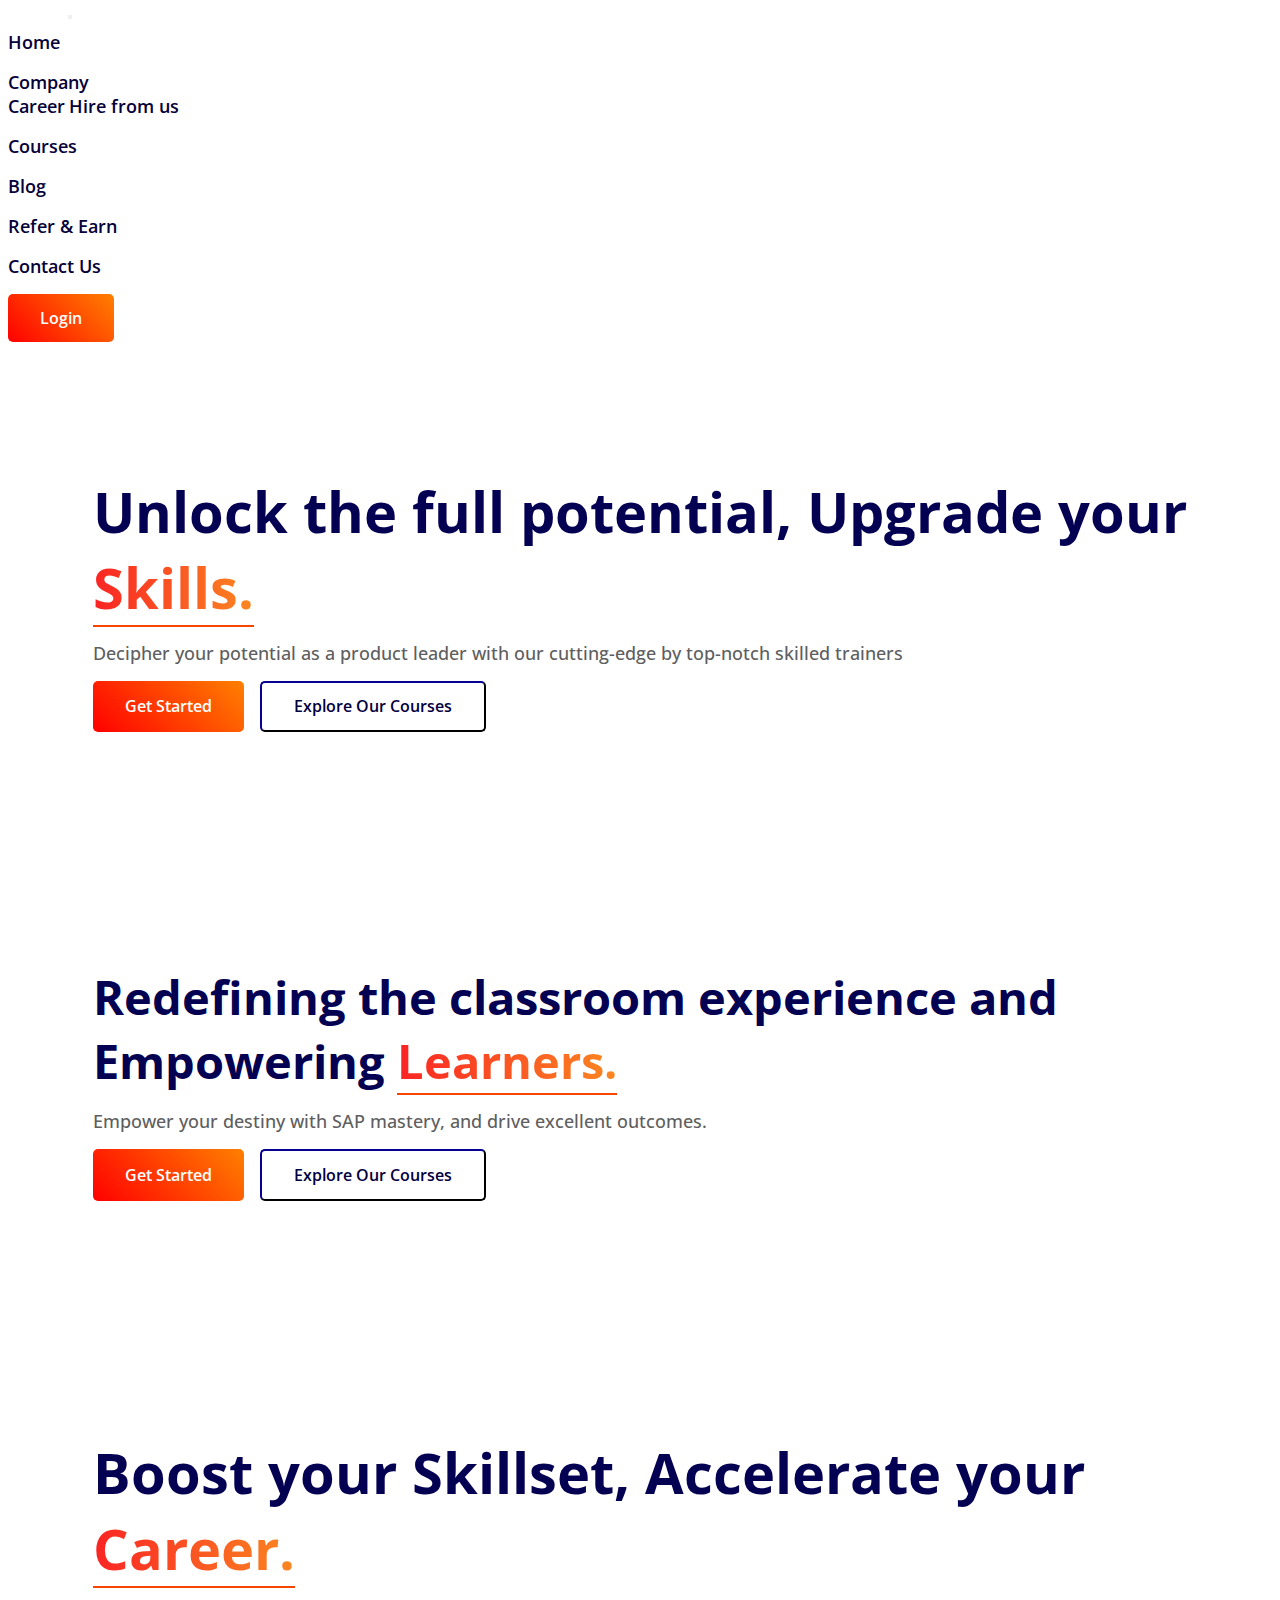
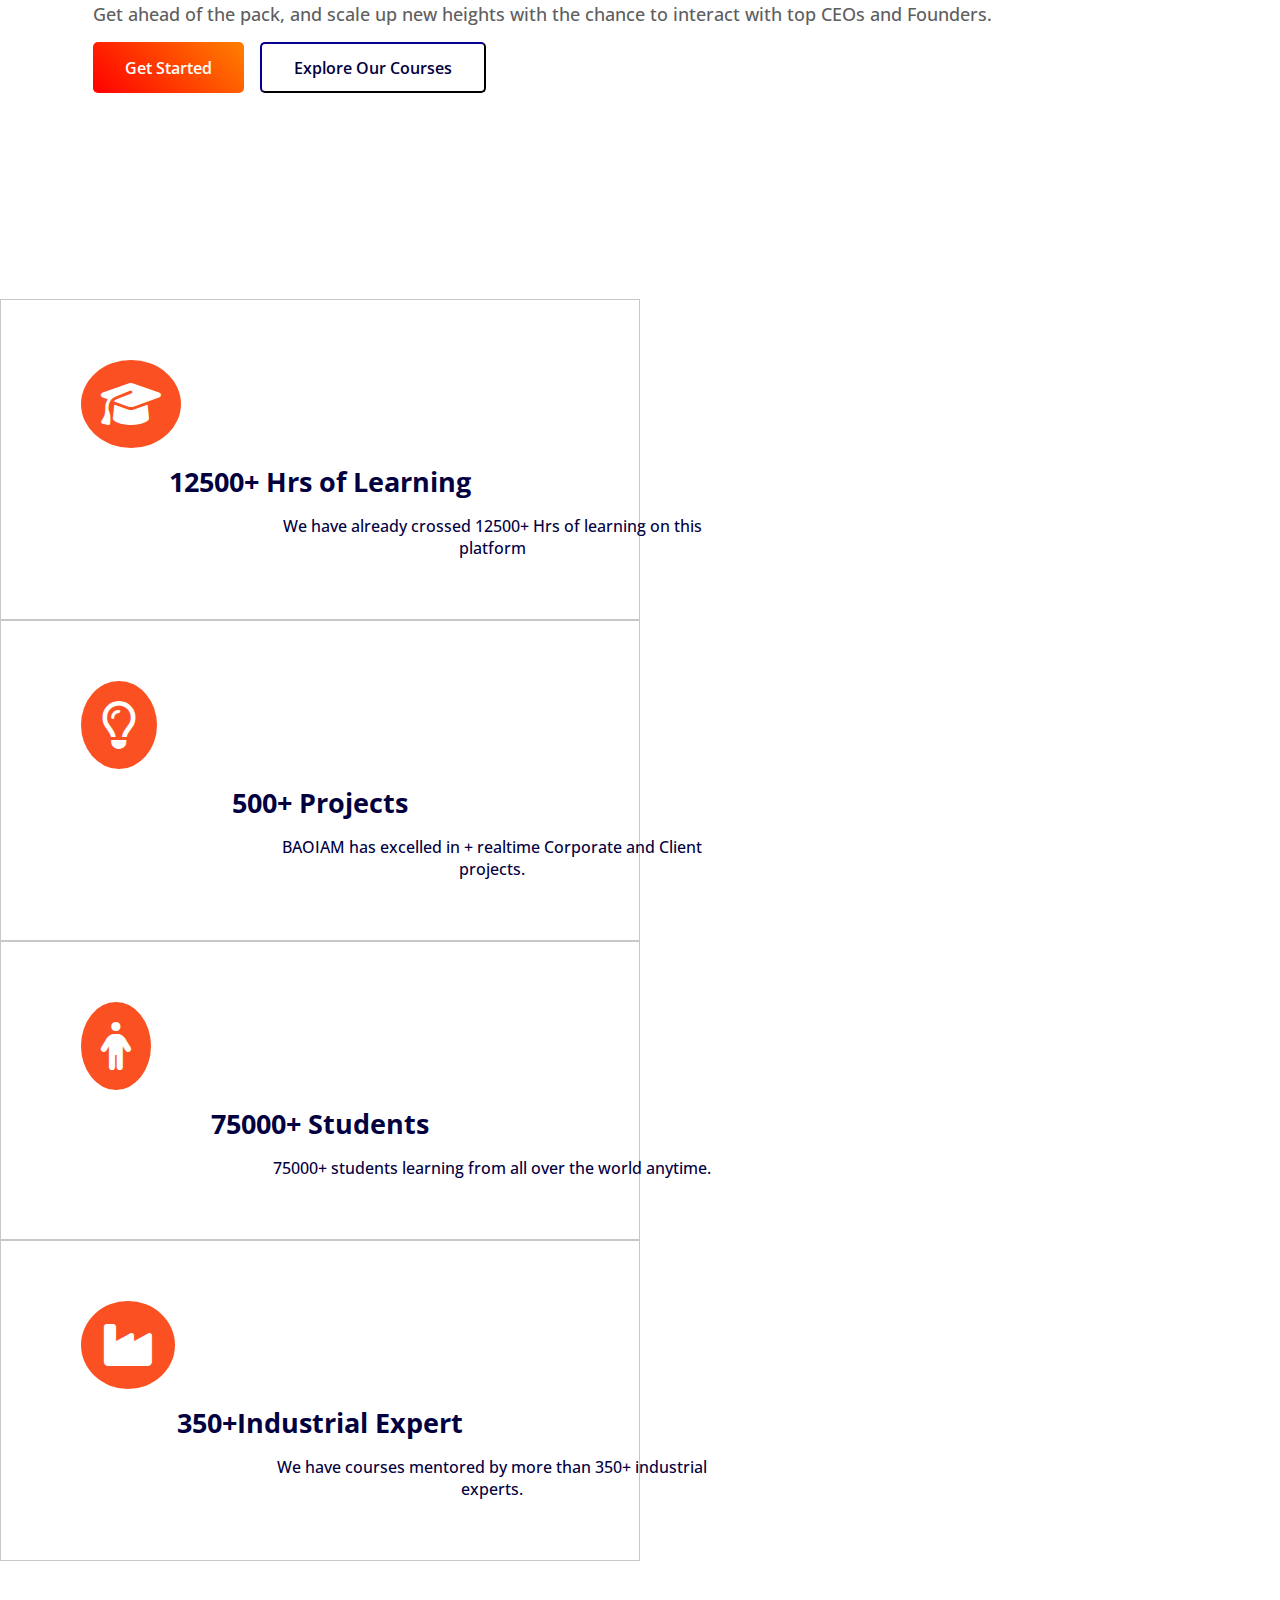
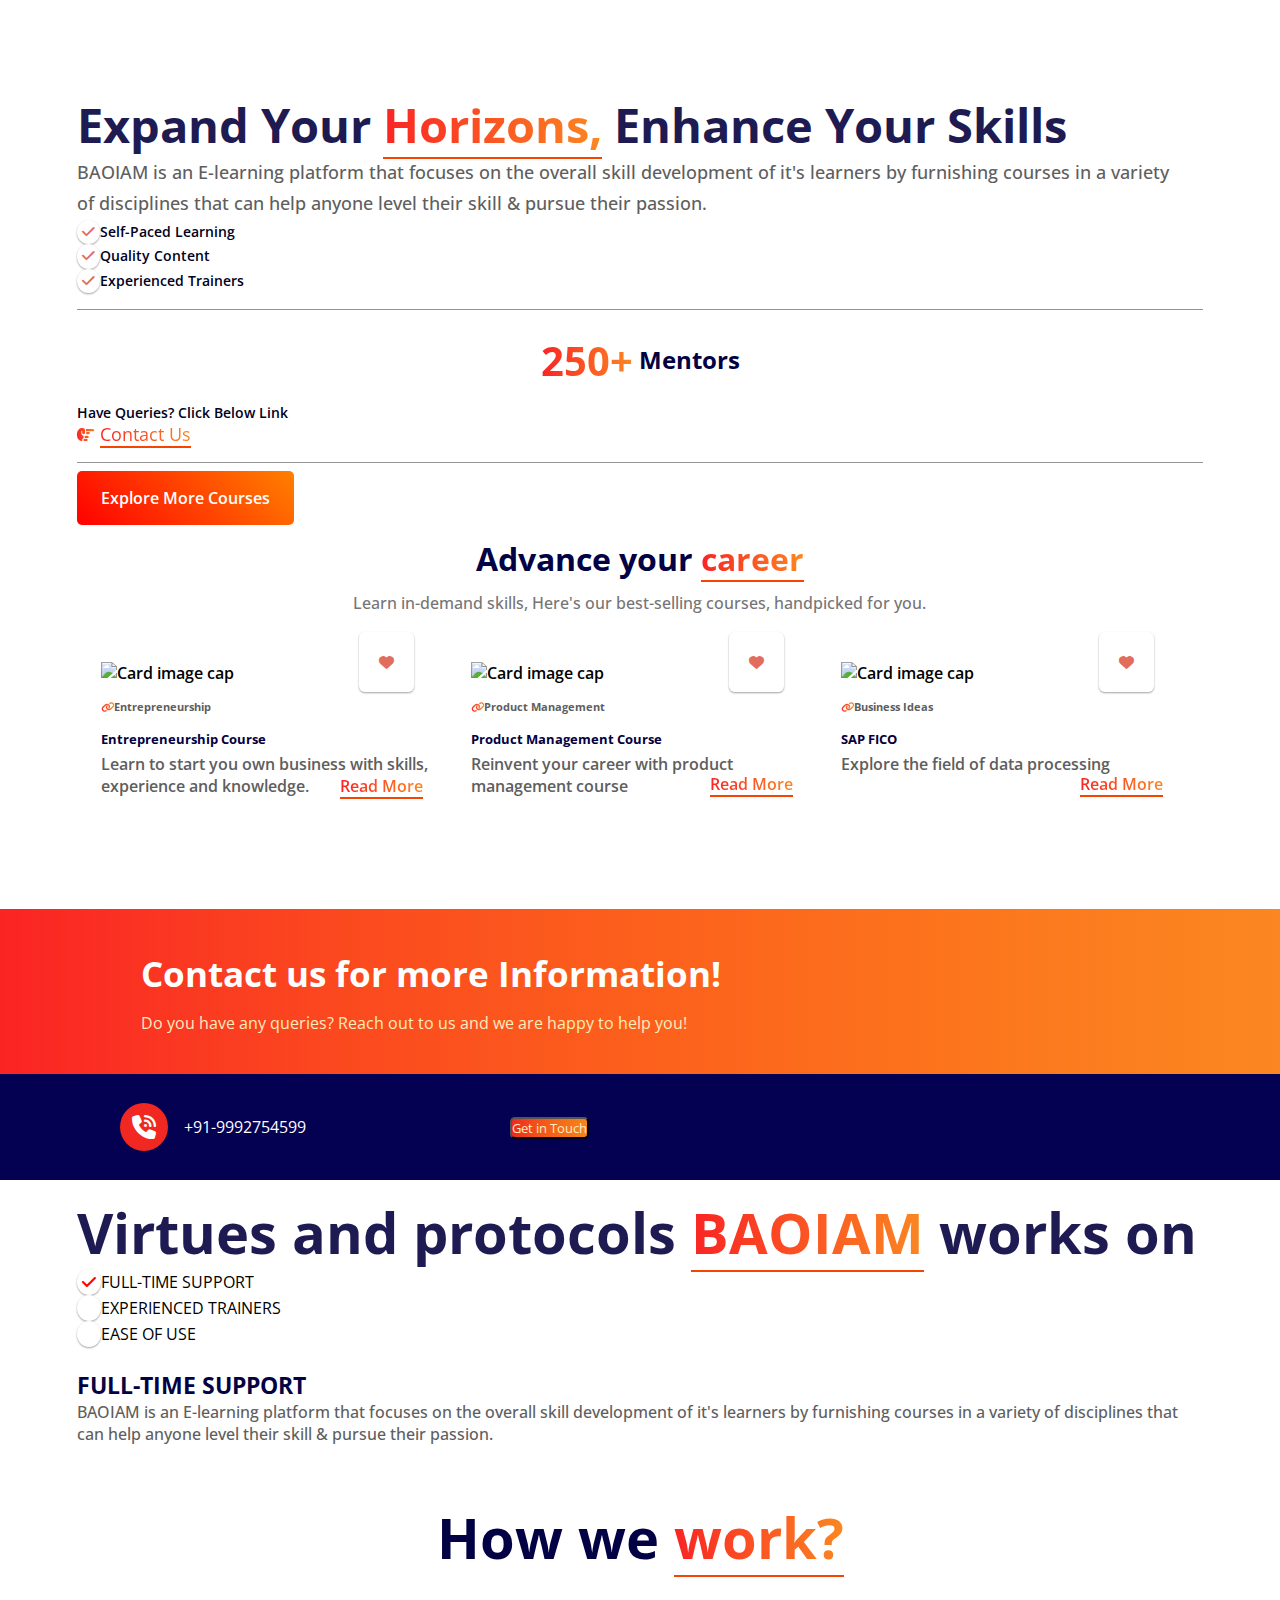
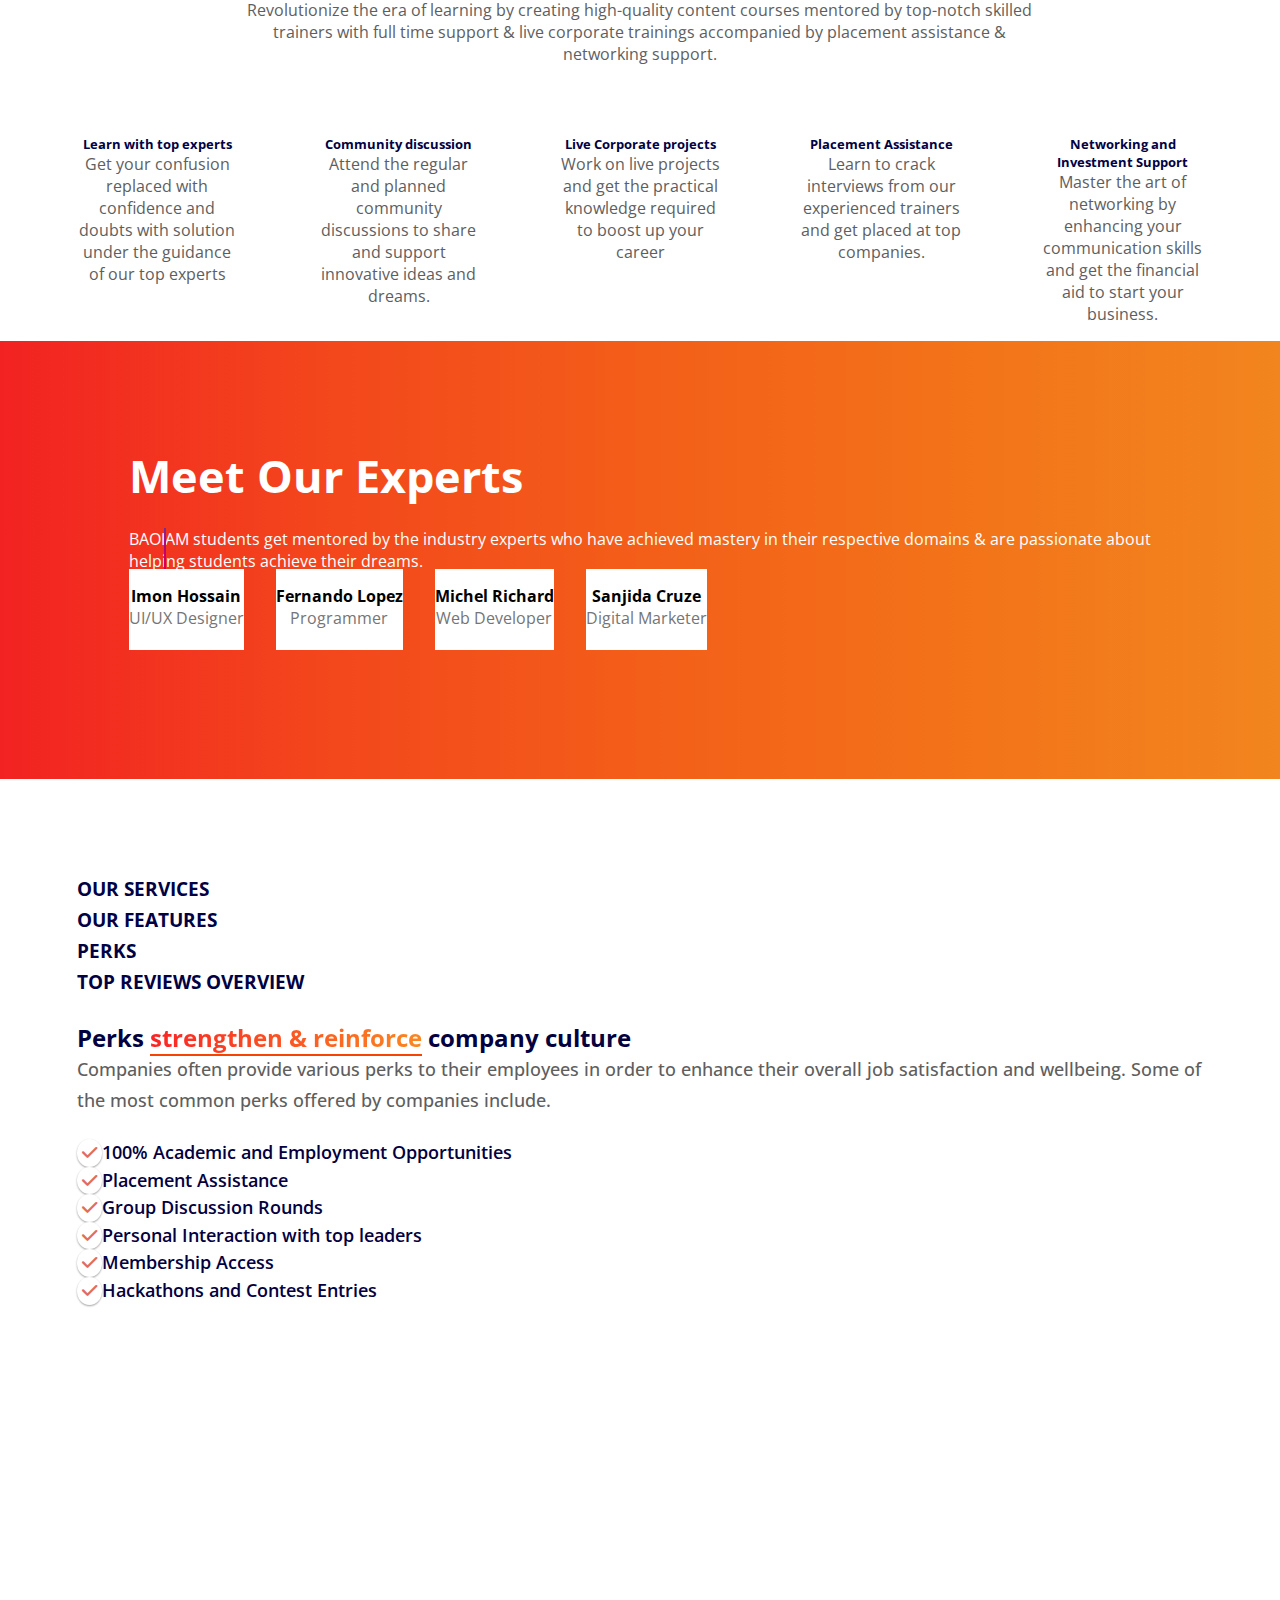
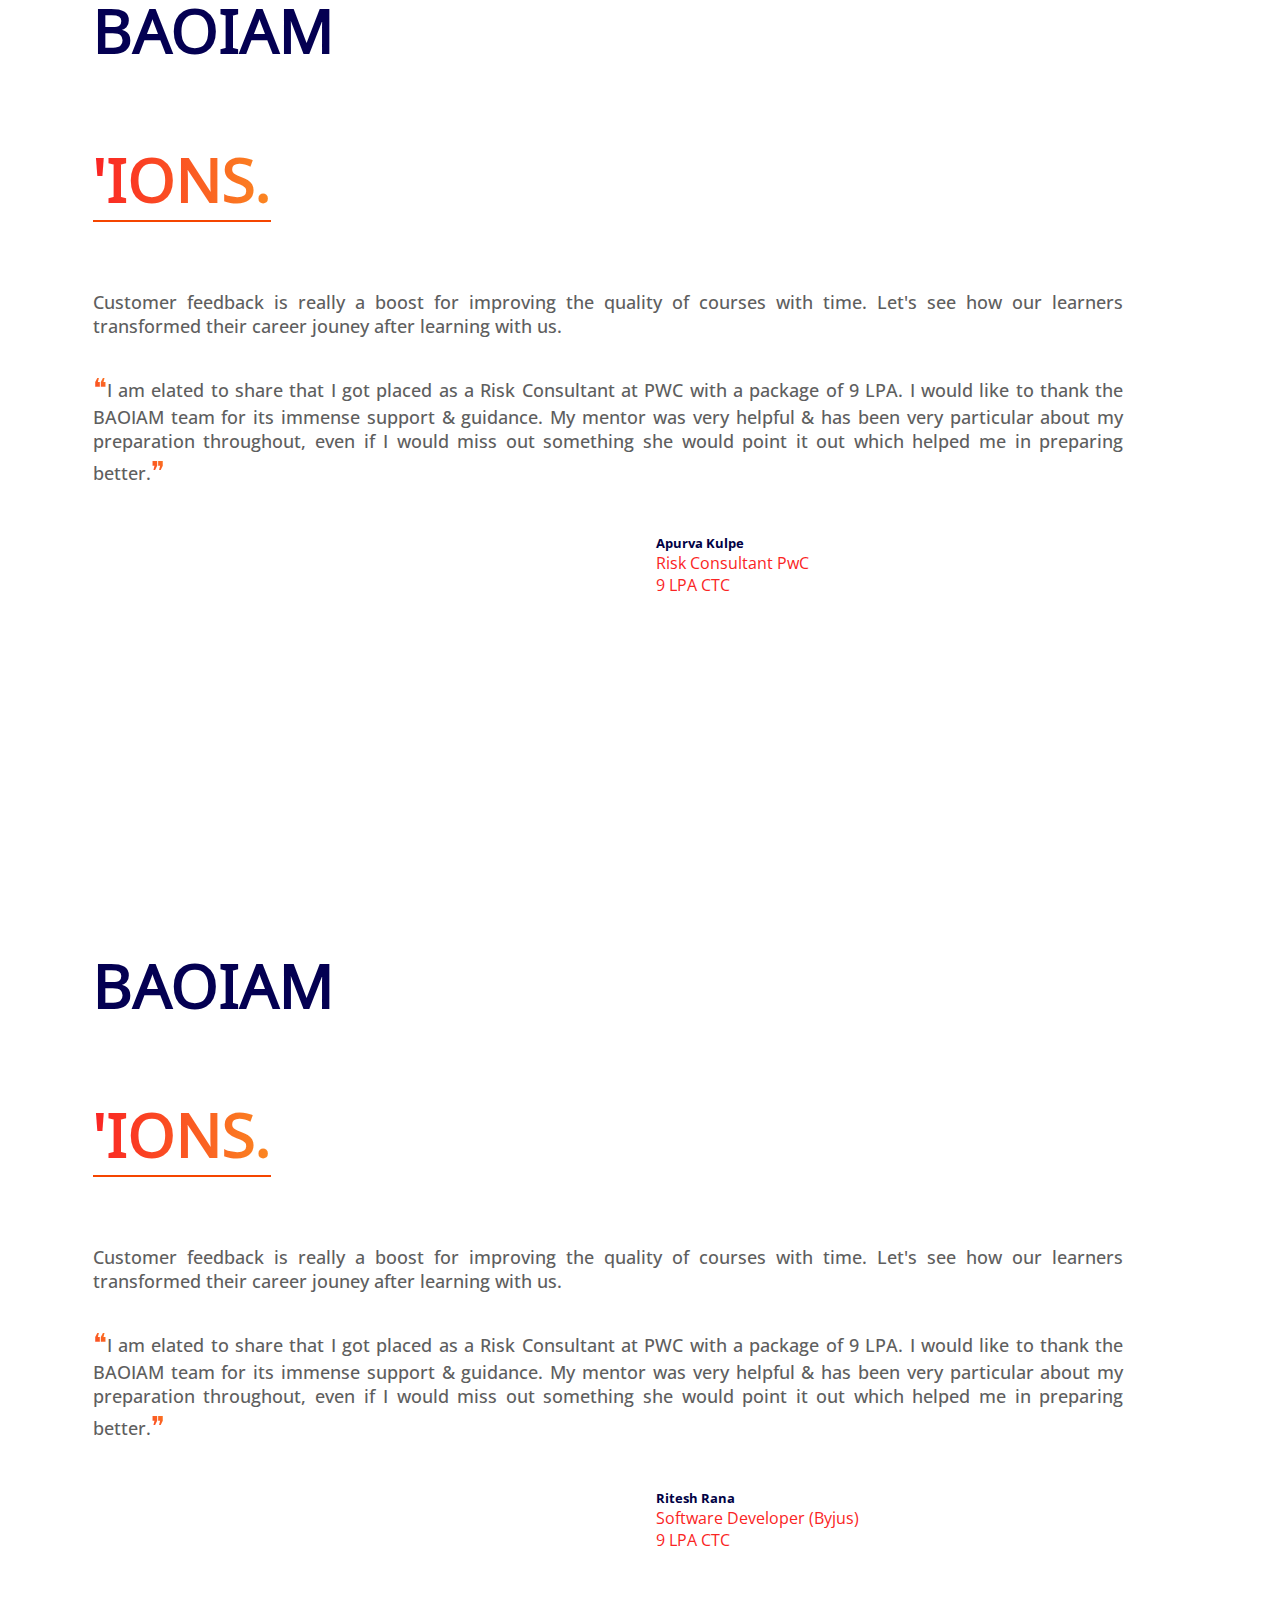
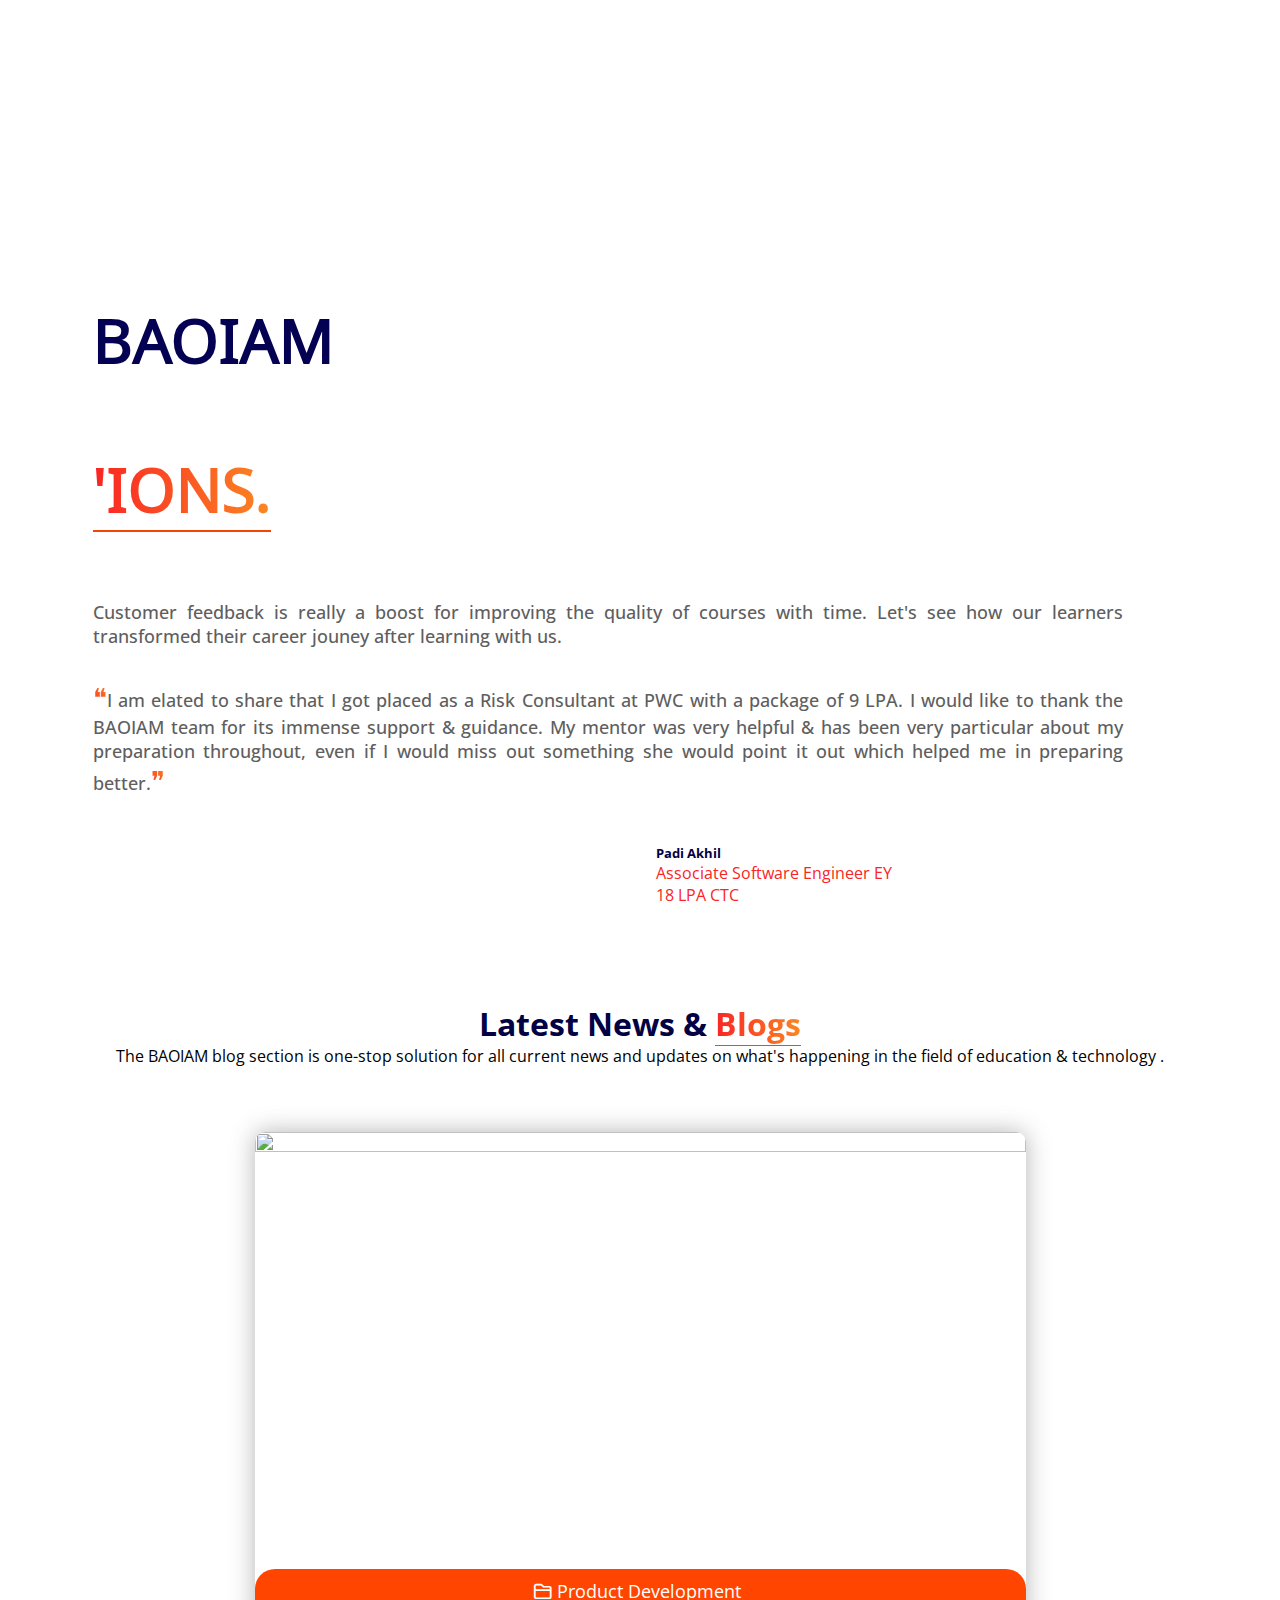
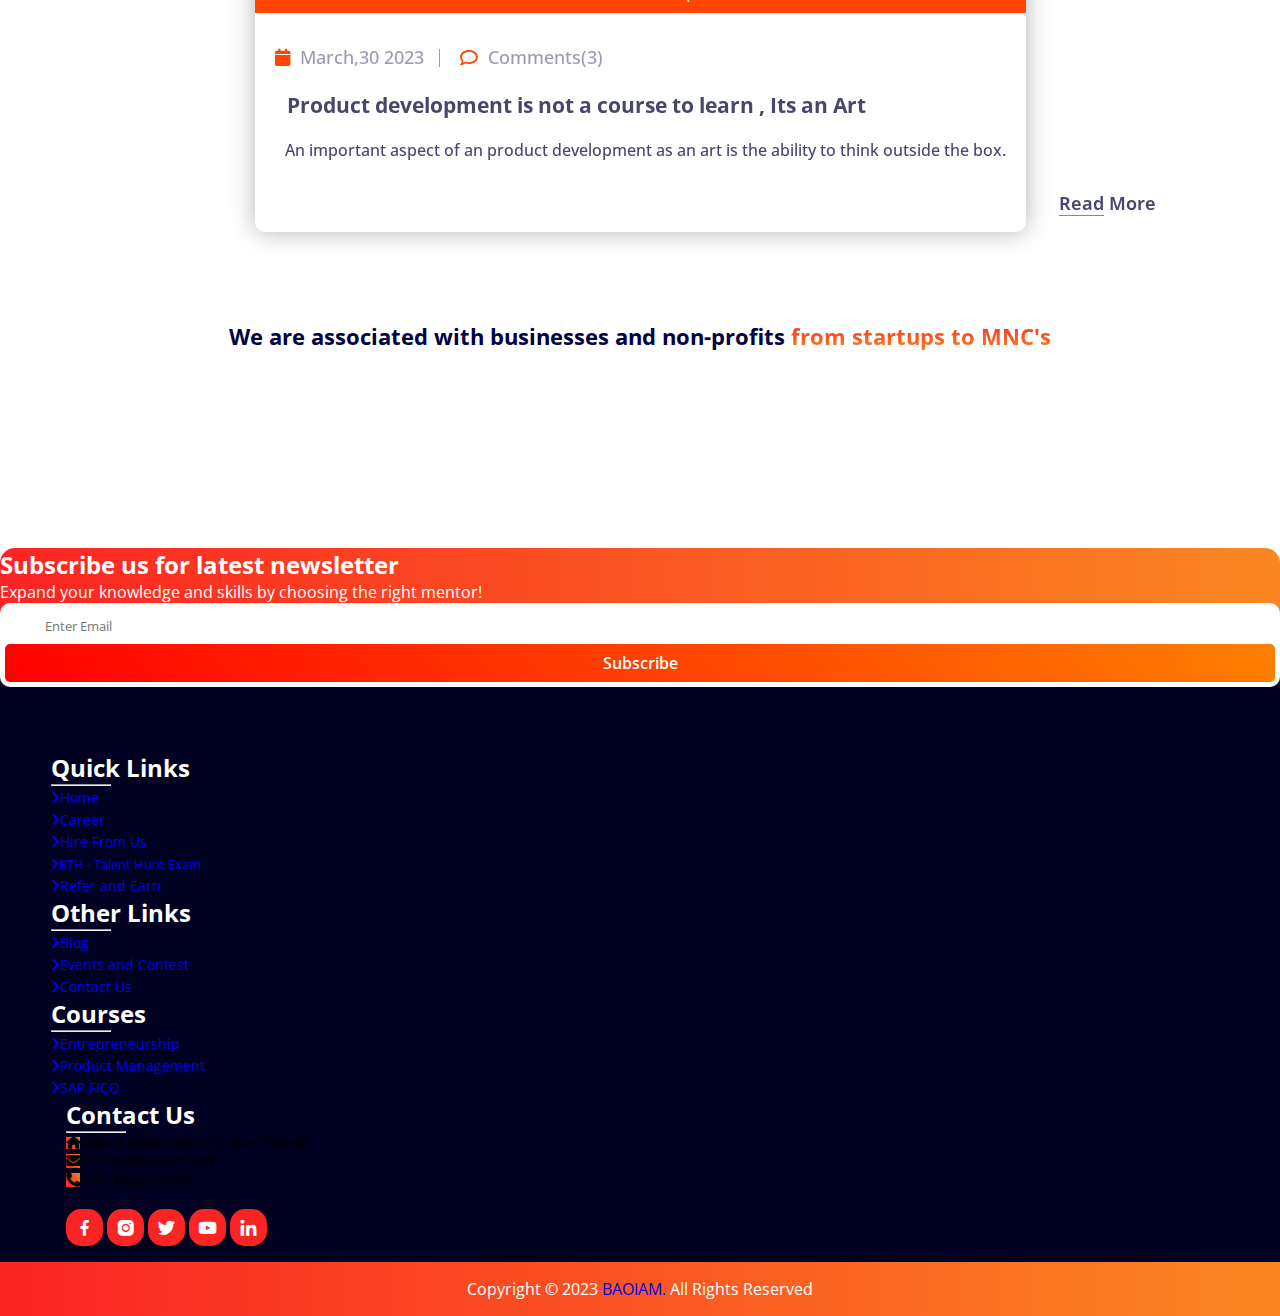
==== commit 8eac7670: "Update index.html" ====
--- a/index.html
+++ b/index.html
@@ -10,8 +10,7 @@
   -->
   <title>BAOIAM</title>
   <meta name="title" content="Baoiam">
-  <meta name="description"
-    content="Baoiam is a fully-certified platform since 2020, helping millions of students through the entire world to achieve their personal and professional goals.">
+  <meta name="description" content="Baoiam is a fully-certified platform since 2020, helping millions of students through the entire world to achieve their personal and professional goals.">
 
 
 
@@ -30,14 +29,14 @@
   <!-- 
     - preload images
   -->
-  <link rel="preload" as="image" href="images/image-1.jpg">
-  <link rel="preload" as="image" href="images/image-2.jpg">
-  <link rel="preload" as="image" href="images/intern3.jpg">
+  <link rel="preload" as="image" href="images/image-1.jpg" >
+  <link rel="preload" as="image" href="images/image-2.jpg" >
+  <link rel="preload" as="image" href="images/intern3.jpg" >
   <link rel="preload" as="image" href="images/courses/course3.jpg">
   <link rel="preload" as="image" href="images/courses/course1.jpg">
   <link rel="preload" as="image" href="images/Full time support/1.jpg">
   <link rel="preload" as="image" href="images/Full time support/2.jpg">
-  <link rel="preload" as="image" href="images/image-1.jpg">
+  <link rel="preload" as="image" href="images/image-1.jpg" >
 
   <!--Js-->
   <script src="JS/navbar.js" defer></script>
@@ -49,19 +48,18 @@
   <header>
     <!-- navbar -->
     <nav class="navbar fixed-top navbar-expand-lg navbar-light bg-light shadow p-2" id="navbar">
-      <a class="navbar-brand" href="">
+      <a class="navbar-brand" href="./index.html">
         <img src="images/brand.png" alt="">
       </a>
       <button class="navbar-toggler" type="button" data-toggle="collapse" data-target="#navbarNavDropdown"
         aria-controls="navbarNavDropdown" aria-expanded="false" aria-label="Toggle navigation">
-        <span class="navbar-toggler-icon" id="navbar-menu-icon"></span>
-        <span class="my-1 mx-2 close" id="navbar-close-icon">X</span>
+        <span class="navbar-toggler-icon"></span>
       </button>
       <div class="collapse navbar-collapse" id="navbarNavDropdown">
         <div class="mr-auto"></div>
         <ul class="navbar-nav">
           <li class="nav-item">
-            <a class="nav-link" href="#">Home</a>
+            <a class="nav-link" href="./index.html">Home</a>
           </li>
           <li class="nav-item dropdown">
             <a class="nav-link dropdown-toggle" href="#" id="navbarDropdown" role="button" data-toggle="dropdown"
@@ -75,23 +73,23 @@
           </li>
 
           <li class="nav-item dropdown" id="nav-courses-one">
-            <a class="nav-link dropdown-toggle" href="#" id="navbarDropdown" role="button" aria-haspopup="true"
-              aria-expanded="false">
+            <a class="nav-link dropdown-toggle" href="#" id="navbarDropdown" role="button"
+              aria-haspopup="true" aria-expanded="false">
               Courses
             </a>
             <div class="dropdown-menu" aria-labelledby="navbarDropdown">
               <a class="dropdown-item">
                 <a class="nav-link dropdown-toggle" id="navbarDropdown-subcourses" data-toggle="dropdown" role="button">
-                  Regular Courses
+                    Regular Courses
                 </a>
                 <div class="dropdown-menu" aria-labelledby="navbarDropdown-subcourses">
-                  <a class="dropdown-item" href="./course-master/index.html">Web Development</a>
-                  <a class="dropdown-item">Graphic Designing</a>
-                  <a class="dropdown-item">Seo Marketing</a>
-                  <a class="dropdown-item">Digital Marketing Course</a>
-                  <a class="dropdown-item">Project Management</a>
-                  <a class="dropdown-item">Human Resources</a>
-                  <a class="dropdown-item">Corporate Law</a>
+                    <a class="dropdown-item" href="./course-master/index.html">Web Development</a>
+                    <a class="dropdown-item">Graphic Designing</a>
+                    <a class="dropdown-item">Seo Marketing</a>
+                    <a class="dropdown-item">Digital Marketing Course</a>
+                    <a class="dropdown-item">Project Management</a>
+                    <a class="dropdown-item">Human Resources</a>
+                    <a class="dropdown-item">Corporate Law</a>
                 </div>
               </a>
               <a class="dropdown-item" href="./Entre-master/index.html">Entrepreneurship Course</a>
@@ -119,7 +117,7 @@
                 <a href="./Entre-master/index.html">Enterpreneurship Courses <span class="bar"></span></a>
                 <ul class="sub-courses-list"></ul>
               </li>
-              <li>
+              <li >
                 <a href="./ITIE-master/index.html">ITIE Courses<span class="bar"></span></a>
                 <ul class="sub-courses-list"></ul>
               </li>
@@ -158,8 +156,7 @@
               <div class="responsive">
                 <img src="images/image-1.jpg" alt="">
               </div>
-              <p class="para-width-medium">Decipher your potential as a product leader with our cutting-edge by
-                top-notch skilled trainers</p>
+              <p class="para-width-medium">Decipher your potential as a product leader with our cutting-edge by top-notch skilled trainers</p>
               <div class="home-btn">
                 <button class="btn-1 ">Get Started</button>
                 <button class="btn-2 ">Explore Our Courses</button>
@@ -176,8 +173,7 @@
         <div class="text-left d-block w-100">
           <div class="row">
             <div class="col-md-6 col-sm-12">
-              <h2 class="decrease-font-size-small">Redefining the classroom experience and Empowering <span
-                  class="underline">Learners.</span></h2>
+              <h2 class="decrease-font-size-small">Redefining the classroom experience and Empowering <span class="underline">Learners.</span></h2>
               <div class="responsive">
                 <img src="images/image-2.jpg" alt="">
               </div>
@@ -199,8 +195,7 @@
         <div class="text-left d-block w-100">
           <div class="row">
             <div class="col-md-6 col-sm-12">
-              <h2 class="decrease-font-size-bigger">Boost your Skillset, Accelerate your <span
-                  class="underline">Career.</span></h2>
+              <h2 class="decrease-font-size-bigger">Boost your Skillset, Accelerate your <span class="underline">Career.</span></h2>
               <div class="responsive">
                 <img src="images/image-3.jpg" alt="">
               </div>
@@ -288,8 +283,7 @@
 
           <div class="col-md-6 col-sm-12 text-left">
             <div class="horizon">
-              <h2 class="decrease-font-size-small">Expand Your <span class="underline">Horizons,</span> Enhance Your
-                Skills</h2>
+              <h2 class="decrease-font-size-small">Expand Your <span class="underline">Horizons,</span> Enhance Your Skills</h2>
               <p class="horizon-sub-heading">BAOIAM is an E-learning platform that focuses on the overall skill
                 development of it's learners by furnishing courses in a variety of disciplines that can help anyone
                 level
@@ -411,23 +405,22 @@
     <div class="row" id="virtues-row">
       <div class="col-md-7 col-sm-12 text-left">
         <div class="horizon" style="border-bottom: 0;">
-          <h2 class="heading mb-4 decrease-font-size-bigger">Virtues and protocols <span class="underline">BAOIAM</span>
-            works on</h2>
+          <h2 class="heading mb-4 decrease-font-size-bigger">Virtues and protocols <span class="underline">BAOIAM</span> works on</h2>
           <div class="row mx-1 ">
-            <p id="virtues-tab-1" class="col-md-5 virtue" onclick="showFulltime()">
+            <p id="virtues-tab-1" class="col-md-5 virtue flex-grow" onclick="showFulltime()">
               <i class="fa fa-check mr-2"></i>FULL-TIME SUPPORT
 
               <!-- <input onclick="showFulltime()" id="virtues-tab-1" type="radio" class="col-lg-2 virtues-tab-item"
                 name="radioA" checked> FULL-TIME SUPPORT -->
             </p>
-            <p onclick="showTrainer()" id="virtues-tab-2" class="col-md-5 virtue">
+            <p onclick="showTrainer()" id="virtues-tab-2" class="col-md-5 virtue flex-grow">
               <i class="fa fa-check mr-2"></i>EXPERIENCED TRAINERS
 
 
               <!-- <input onclick="showTrainer()" id="virtues-tab-2" type="radio" class="col-lg-2 virtues-tab-item"
                 name="radioA"> EXPERIENCED TRAINERS -->
             </p>
-            <p onclick="showEase()" class="col-md-5 virtue" id="virtues-tab-3">
+            <p onclick="showEase()" class="col-md-5 virtue flex-grow" id="virtues-tab-3">
               <i class="fa fa-check mr-2"></i>EASE OF USE
               <!-- <input onclick="showEase()" id="virtues-tab-3" type="radio"
                 class="col-lg-2 virtues-tab-item" name="radioA"> EASE OF USE -->
@@ -435,11 +428,11 @@
           </div>
 
           <div id="virtues-tab-1-content" class="virtues-tab-content-item">
-            <div class="row">
-              <div class="col-lg-5">
+            <div class="row align-center">
+              <div class="col">
                 <img src="images/Full time support/1.jpg" alt="">
               </div>
-              <div class="col-lg-5">
+              <div class="col">
                 <h1 class="virtues-heading">FULL-TIME SUPPORT</h1>
                 <p class="virtues-sub-heading">
                   BAOIAM is an E-learning platform that focuses on the overall skill
@@ -452,11 +445,11 @@
           </div>
 
           <div id="virtues-tab-2-content" class="virtues-tab-content-item">
-            <div class="row">
-              <div class="col-lg-5">
+            <div class="row align-center">
+              <div class="col">
                 <img src="images/Full time support/2.jpg" alt="">
               </div>
-              <div class="col-lg-5">
+              <div class="col align-center">
                 <h1 class="virtues-heading">EXPERIENCED TRAINERS</h1>
                 <p class="virtues-sub-heading">
                   The guidance and expertise that the learner receives from the course is of a lifetime experience as
@@ -469,10 +462,10 @@
 
           <div id="virtues-tab-3-content" class="virtues-tab-content-item">
             <div class="row">
-              <div class="col-lg-5">
+              <div class="col">
                 <img src="images/Full time support/3.jpg" alt="">
               </div>
-              <div class="col-lg-5">
+              <div class="col">
                 <h1 class="virtues-heading">EASE OF USE</h1>
                 <p class="virtues-sub-heading">
                   The user-friendly interface and intuitive design of our platform make the finest learning experience
@@ -578,8 +571,8 @@
           </div>
         </div>
       </div>
-
-
+      
+      
     </div>
   </section>
 
@@ -900,8 +893,7 @@
                     </p>
                   </div>
 
-                  <a href="Blog-Section-main/blogs/Product_Development.html" class="course_btn"> <span>Read</span>
-                    More</a>
+                  <a href="Blog-Section-main/blogs/Product_Development.html" class="course_btn"> <span>Read</span> More</a>
                 </div>
               </div>
             </div>
@@ -1049,16 +1041,15 @@
           <h6 style="color: #fff">Quick Links</h6>
           <hr class="mb-4 mt-0 d-inline-block mx-auto" id="hr-line" />
           <p>
-            <a href="index.html" class="text-white" style="font-size: 0.9rem;"><i
+            <a href="./index.html" class="text-white" style="font-size: 0.9rem;"><i
                 class="fa-solid fa-angle-right mr-2"></i>Home</a>
           </p>
           <p>
-            <a href="career/career.html" class="text-white" style="font-size: 0.9rem;"><i
+            <a href="./career/career.html" class="text-white" style="font-size: 0.9rem;"><i
                 class="fa-solid fa-angle-right mr-2"></i>Career</a>
           </p>
           <p>
-            <a href="Hire-From-Us/index.html" class="text-white" style="font-size: 0.9rem;"><i
-                class="fa-solid fa-angle-right mr-2"></i>Hire
+            <a href="./Hire-From-Us/index.html" class="text-white" style="font-size: 0.9rem;"><i class="fa-solid fa-angle-right mr-2"></i>Hire
               From Us</a>
           </p>
           <p>
@@ -1066,8 +1057,7 @@
               - Talent Hunt Exam</a>
           </p>
           <p>
-            <a href="Baoiam-refer-page-main/index.html" class="text-white" style="font-size: 0.9rem;"><i
-                class="fa-solid fa-angle-right mr-2"></i>Refer
+            <a href="./Baoiam-refer-page-main/index.html" class="text-white" style="font-size: 0.9rem;"><i class="fa-solid fa-angle-right mr-2"></i>Refer
               and Earn</a>
           </p>
         </div>
@@ -1077,7 +1067,7 @@
           <h6 style="color: #fff">Other Links</h6>
           <hr class="mb-4 mt-0 d-inline-block mx-auto" id="hr-line" />
           <p>
-            <a href="Blog-Section-main/main-blog.html" class="text-white" style="font-size: 0.9rem;"><i
+            <a href="./Blog-Section-main/main-blog.html" class="text-white" style="font-size: 0.9rem;"><i
                 class="fa-solid fa-angle-right mr-2"></i>Blog</a>
           </p>
           <p>
@@ -1085,7 +1075,7 @@
                 class="fa-solid fa-angle-right mr-2"></i>Events and Contest</a>
           </p>
           <p>
-            <a href="contact-page/index.html" class="text-white" style="font-size: 0.9rem;"><i
+            <a href="./contact-page/index.html" class="text-white" style="font-size: 0.9rem;"><i
                 class="fa-solid fa-angle-right mr-2"></i>Contact Us</a>
           </p>
         </div>
@@ -1097,11 +1087,11 @@
           <h6 style="color: #fff">Courses</h6>
           <hr class="mb-4 mt-0 d-inline-block mx-auto" id="hr-line" />
           <p>
-            <a href="Blog-Section-main/blogs/blog2.html" class="text-white" style="font-size: 0.9rem;"><i
+            <a href="./Blog-Section-main/blogs/Entrepreneurship.html" class="text-white" style="font-size: 0.9rem;"><i
                 class="fa-solid fa-angle-right mr-2"></i>Entrepreneurship</a>
           </p>
           <p>
-            <a href="Blog-Section-main/blogs/blog1.html" class="text-white" style="font-size: 0.9rem;"><i
+            <a href="./Blog-Section-main/blogs/Product_Development.html" class="text-white" style="font-size: 0.9rem;"><i
                 class="fa-solid fa-angle-right mr-2"></i>Product Management</a>
           </p>
           <p>
@@ -1116,7 +1106,7 @@
           <!-- Links -->
           <h6 style="color: #fff">Contact Us</h6>
           <hr class="mb-4 mt-0 d-inline-block mx-auto" id="hr-line" />
-          <p style="font-size: 0.9rem;"><i class="fas fa-home mr-1 p-2 rounded"></i> B Block Noida Sector 15 Uttar
+          <p style="font-size: 0.8rem;"><i class="fas fa-home mr-1 p-2 rounded"></i> B Block Noida Sector 15 Uttar
             Pradesh</p>
           <p style="font-size: 0.9rem;"><i class="fas fa-envelope mr-1 p-2 rounded"></i> tutors@baoiam.com</p>
           <p style="font-size: 0.9rem;"><i class="fas fa-phone mr-1 p-2 rounded"></i> +91-9992754599</p>
@@ -1125,8 +1115,7 @@
             <a href="https://www.instagram.com/beaoneinamillion/"><i class='bx bxl-instagram-alt'></i></a>
             <a href="https://twitter.com/BAOIAM1"><i class='bx bxl-twitter'></i></a>
             <a href="#"><i class='bx bxl-youtube'></i></a>
-            <a href="https://www.linkedin.com/company/baoiam-innovations-pvt-ltd/mycompany/"><i
-                class='bx bxl-linkedin'></i></a>
+            <a href="https://www.linkedin.com/company/baoiam-innovations-pvt-ltd/mycompany/"><i class='bx bxl-linkedin'></i></a>
           </div>
         </div>
       </div>
@@ -1154,4 +1143,4 @@
   <script src="JS/script.js"></script>
 </body>
 
-</html>+</html>
--- a/CSS/style.css
+++ b/CSS/style.css
@@ -8,6 +8,9 @@
   padding: 0;
   box-sizing: border-box;
   font-family: 'Open Sans', sans-serif;
+  list-style: none;
+  text-decoration: none;
+  scroll-behavior: smooth;
 }
 
 :root {
@@ -37,7 +40,7 @@
 }
 
 
-#nav-courses-one {
+#nav-courses-one{
   display: none;
 }
 
@@ -81,27 +84,26 @@
   font-weight: 600;
 }
 
-@media (max-width:991px) {
-  #nav-courses-one {
+@media (max-width:1054px) {
+  #nav-courses-one{
     display: block;
   }
-
-  #nav-courses-two {
+  #nav-courses-two{
     display: none;
   }
 
   header .nav-item a,
-  header button {
-    font-size: 0.9rem;
-  }
-
-  #nav-courses-one .dropdown-toggle+.dropdown-menu>.nav-link {
-    padding-left: 1.5rem;
-    padding-top: 0;
-  }
-
-  .dropdown-menu[aria-labelledby="navbarDropdown-subcourses"] {
-    border-radius: 0;
+  header button{
+        font-size: 0.9rem;
+    }
+
+  #nav-courses-one .dropdown-toggle+.dropdown-menu>.nav-link{
+      padding-left:1.5rem;
+      padding-top:0;
+  }
+
+  .dropdown-menu[aria-labelledby="navbarDropdown-subcourses"]{
+      border-radius: 0;
   }
 }
 
@@ -132,6 +134,7 @@
   border: none;
   border-radius: 5px;
   transition: 3s;
+  /* border: 5px solid red; */
 }
 
 .btn-1:hover {
@@ -153,19 +156,16 @@
   border-radius: 5px;
 }
 
-@media (max-width:1000px) {
-
+@media (max-width:1000px){
   .btn-1,
-  .btn-2 {
-    padding: 0.6em 1em;
-  }
-}
-
-@media (max-width:900px) {
-
-  .btn-1,
-  .btn-2 {
-    padding: 0.4em 0.7em;
+  .btn-2{
+    padding:0.6em 1em;
+  }
+}
+
+@media (max-width:900px){
+  .btn-1,.btn-2{
+    padding:0.4em 0.7em;
   }
 }
 
@@ -456,15 +456,15 @@
   color: #757575;
 }
 
-.blog-card-deck {
+.blog-card-deck{
   display: flex;
-  width: 100%;
+  width:100%;
   justify-content: center;
-  gap: 2em;
-}
-
-.blog-card {
-  width: 30%;
+  gap:2em;
+}
+
+.blog-card{
+  width:30%;
 }
 
 .blog-card .card-body .card-subtitle {
@@ -478,21 +478,21 @@
   color: #03003f;
 }
 
-.blog-card {
-  position: relative;
-}
-
-.card-body .card-title {
-  padding-bottom: 0.4em !important;
+.blog-card{
+  position:relative;
+}
+
+.card-body .card-title{
+  padding-bottom:0.4em !important;
   margin-bottom: 0;
 }
 
 .blog-card .card-body p {
   color: #5e5e5e;
-  padding-bottom: 1rem;
-}
-
-.blog-card {
+  padding-bottom:1rem;
+}
+
+.blog-card{
   position: relative;
 }
 
@@ -503,8 +503,8 @@
 
 .card-body a {
   position: absolute;
-  bottom: 1rem;
-  right: 1rem;
+  bottom:1rem;
+  right:1rem;
 }
 
 .card-image img {
@@ -544,35 +544,35 @@
 }
 
 @media (max-width:1146px) {
-  .card-body .card-subtitle {
-    margin-top: 0 !important;
+  .card-body .card-subtitle{
+    margin-top:0 !important;
     font-size: 0.8rem;
   }
 
-  .card-body .card-title {
+  .card-body .card-title{
     font-size: 1rem;
-    margin-bottom: 0;
-    padding-bottom: 0;
-
-  }
-
-  .card-body .card-text {
+    margin-bottom:0;
+    padding-bottom:0;
+    
+  }
+
+  .card-body .card-text{
     font-size: 0.8rem;
   }
 
-  .card-body a {
+  .card-body a{
     font-size: 0.8rem;
   }
 }
 
-@media (max-width:832px) {
-  .blog-card-deck {
-    display: grid;
-    grid-template-columns: repeat(2, 1fr);
-  }
-
-  .blog-card {
-    width: 100%;
+@media (max-width:832px){
+  .blog-card-deck{
+    display:grid;
+    grid-template-columns:repeat(2,1fr);
+  }
+
+  .blog-card{
+    width:100%;
   }
 }
 
@@ -605,44 +605,50 @@
 
 /* Enhance skill section */
 .section-3 .horizon h2 {
-  font-size: 3.5rem;
+  font-size:3.5rem;
   font-weight: 700;
   line-height: 1.3;
   color: #1E1A52;
 }
 
-.decrease-font-size-small {
-  font-size: clamp(1rem, calc(-0.256rem + 4vw), 3.5rem) !important;
-}
-
-.decrease-font-size-bigger {
-  font-size: clamp(1rem, calc(-0.256rem + 6vw), 3.5rem) !important;
-}
-
-.decrease-font-size-bigger-xl {
-  font-size: clamp(1rem, calc(-0.156rem + 7vw), 3.5rem) !important;
+.decrease-font-size-small{
+  font-size: clamp(1rem,calc(-0.256rem + 4vw),3.5rem) !important;
+}
+
+.decrease-font-size-bigger{
+  font-size: clamp(1rem,calc(-0.256rem + 6vw),3.5rem) !important;
+}
+
+.decrease-font-size-bigger-xl{
+  font-size: clamp(1rem,calc(-0.156rem + 7vw),3.5rem) !important;
 }
 
 /** align images center class **/
-.align-center {
-  margin: auto 0;
-}
-
-.section-3 .user-image {
-  width: 32em;
+.align-center{
+  margin:auto;
+  align-items: center;
+}
+
+.flex-grow{
+  flex-grow:1 !important;
+  max-width:max-content !important;
+}
+
+.section-3 .user-image{
+  width:32em;
   position: relative;
 }
 
-.user-image-smaller {
-  width: 25em;
-}
-
-.user-image-medium-small {
+.user-image-smaller{
+  width:25em;
+}
+
+.user-image-medium-small{
   width: 28em;
 }
 
-.user-image-small {
-  width: 30em;
+.user-image-small{
+  width:30em;
 }
 
 .section-3 .horizon .horizon-sub-heading {
@@ -670,8 +676,8 @@
   font-size: 1.1rem;
 }
 
-.para-width-medium {
-  width: 80%;
+.para-width-medium{
+  width:80%;
 }
 
 /* .section-3 .horizon .row .mentors{
@@ -698,7 +704,7 @@
   margin-top: 1.5rem;
   top: 1.5rem;
   margin-bottom: 1rem;
-  padding: 1em 1.5em;
+  padding:1em 1.5em;
 }
 
 .section-3 .horizon-sub-heading b {
@@ -850,71 +856,70 @@
 
 
 @media (max-width: 1298px) {
-  section.work .contents .step-4::after {
+  section.work .contents .step-4::after{
     display: none !important;
   }
 }
 
 @media (max-width: 1110px) {
-  #baoiam-info.section-3.mb-5 {
+  #baoiam-info.section-3.mb-5{
     display: flex;
     justify-content: center;
-    width: 100%;
-    padding: 0;
-  }
-
-  #baoiam-info.section-3.mb-5 .user-image {
-    width: 25em;
-  }
-
-  #baoiam-info .mr-lr-0 {
+    width:100%;
+    padding:0;
+  }
+
+  #baoiam-info.section-3.mb-5 .user-image{
+    width:25em;
+  }
+
+  #baoiam-info .mr-lr-0{
     column-gap: 2em;
-    margin: auto 0 !important;
+    margin:auto 0 !important;
     justify-content: center;
   }
 
-  #baoiam-info .align-center {
+  #baoiam-info .align-center{
     max-width: 45% !important;
   }
 
-  #baoiam-info .col-sm-12:last-child {
-    margin: 0 !important;
-  }
-
-  #virtues-protocol-section {
-    display: none;
-  }
-
-  #virtues-row.row {
+  #baoiam-info .col-sm-12:last-child{
+    margin:0 !important;
+  }
+
+  #virtues-protocol-section{
+    display:none;
+  }
+
+  #virtues-row.row{
     display: grid;
     place-items: center;
-    width: 100%;
-    margin: 0;
-    padding: inherit 0;
-  }
-
-  #virtues-row.row>.col-sm-12 {
-    max-width: 100%;
-  }
-
-  #virtues-row.row .row {
+    width:100%;
+    margin:0;
+    padding:inherit 0;
+  }
+
+  #virtues-row.row > .col-sm-12{
+    max-width:100%;
+  }
+
+  #virtues-row.row .row{
     justify-content: center;
     column-gap: 2em;
   }
 
-  #virtues-row.row .row.mx-1 {
+  #virtues-row.row .row.mx-1{
     justify-content: flex-start;
 
   }
 }
 
 @media (max-width: 1000px) {
-  section.work .contents .step-3::after {
+  section.work .contents .step-3::after{
     display: none !important;
   }
-
-  section.work .contents .step-4::after {
-    display: inline-block !important;
+  section.work .contents .step-4::after{
+    display:inline-block !important;
   }
 }
 
@@ -922,9 +927,8 @@
   section.work .contents .steps:not(.last)::after {
     display: none;
   }
-
-  section.work .contents .step-4::after {
-    display: none !important;
+  section.work .contents .step-4::after{
+    display:none !important;
   }
 }
 
@@ -963,7 +967,7 @@
   text-align: center;
   bottom: 25px;
   color: #757575;
-  /*   width: 90%;
+/*   width: 90%;
   left: 12px; */
   padding: 1rem 0 0.3rem;
 }
@@ -1010,17 +1014,17 @@
 section.contact-us {
   width: 100%;
   padding: 0;
-  overflow: hidden;
-}
-
-.fa-solid.fa-phone-volume {
+  overflow:hidden;
+}
+
+.fa-solid.fa-phone-volume{
   display: flex;
   justify-content: center;
   align-items: center;
   height: 3rem;
-  width: 3rem;
+  width:3rem;
   font-size: 1.5rem;
-  background-color: #f12721;
+  background-color:#f12721;
   border-radius: 100%;
 }
 
@@ -1058,37 +1062,37 @@
   aspect-ratio: 5/4;
 }
 
-section.contact-us .button .btn-1 {
-  padding: 1rem 4rem;
-}
-
-section .contact-us-box {
+section.contact-us .button .btn-1{
+  padding:1rem 4rem;
+}
+
+section .contact-us-box{
   display: grid;
   align-items: center;
-  padding: 1.8em;
+  padding:1.8em;
   padding-left: 7.5em;
   background-color: #040052;
-  width: 100%;
-  color: white;
-}
-
-.contact-us-info {
+  width:100%;
+  color:white;
+}
+
+.contact-us-info{
   display: flex;
-  justify-content: flex-start;
+  justify-content:flex-start;
   align-items: center;
   column-gap: 20%;
   width: 90%;
 }
 
-.contact-us-number {
+.contact-us-number{
   display: flex;
-  align-items: center;
+  align-items:center;
   width: max-content;
   column-gap: 1rem;
 }
 
-.contact-us-number p {
-  margin: 0 !important;
+.contact-us-number p{
+  margin:0 !important;
 }
 
 
@@ -1096,7 +1100,7 @@
   background-image: linear-gradient(to right, #f12721, #f3471c, #f45f19, #f57319, #f5851e);
   color: #fdecbe !important;
   border-radius: 5px;
-  width: 100%;
+  width:100%;
 }
 
 @media (max-width: 576px) {
@@ -1211,10 +1215,10 @@
   border-bottom: 2.1rem solid transparent;
 }
 
-.we__offer_card a {
-  position: absolute;
-  bottom: 1.5em;
-  right: 1.4em;
+.we__offer_card a{
+  position:absolute;
+  bottom:1.5em;
+  right:1.4em;
 }
 
 .we__offer_content {
@@ -1359,82 +1363,82 @@
   padding: 40px;
 }
 
-.nav-courses-list {
+.nav-courses-list{
   display: none;
   position: absolute;
   list-style: none;
-  padding: 20px 0;
-  width: 300px;
-  top: 100%;
-  left: -200%;
+  padding:20px 0;
+  width:300px;
+  top:100%;
+  left:-200%;
   background-color: white;
-  color: black;
+  color:black;
   box-shadow: 10px 10px 20px rgba(19, 18, 18, 0.2);
 }
 
-.fa-location-arrow {
+.fa-location-arrow{
   font-size: 12px;
 }
 
-.nav-courses-list>li>a {
+.nav-courses-list>li>a{
   display: flex;
   width: 100%;
-  padding: 15px 20px;
-  position: relative;
+  padding:15px 20px;
+  position:relative;
   font-weight: 600;
   align-items: center;
   justify-content: space-between;
   cursor: pointer;
   font-size: 1.2rem;
-  transition: all 150ms ease;
-}
-
-.nav-courses-list>li>a:hover {
-  color: orangered !important;
+  transition:all 150ms ease;
+}
+
+.nav-courses-list>li>a:hover{
+  color:orangered !important;
   background-color: rgba(241, 214, 164, 0.603);
 }
 
-.nav-courses-list>li .bar {
-  content: "";
-  position: absolute;
-  height: 100%;
-  width: 0.3em;
-  background-color: white;
-  left: 0;
-}
-
-.nav-courses-list .sub-courses-list {
+.nav-courses-list>li .bar{
+  content:"";
+  position:absolute;
+  height:100%;
+  width:0.3em;
+  background-color:white;
+  left:0;
+}
+
+.nav-courses-list .sub-courses-list{
   display: none;
   flex-direction: column;
-  flex-wrap: wrap;
+  flex-wrap:wrap;
   list-style: none;
-  background-color: white;
-  padding: 1em 2em;
-  padding-left: 1em;
-  margin: 0;
-  position: absolute;
-  top: 0;
-  left: 100%;
+  background-color:white;
+  padding:1em 2em;
+  padding-left:1em;
+  margin:0;
+  position:absolute;
+  top:0;
+  left:100%;
   max-height: 25em;
   width: 30em;
-  column-gap: 0;
-  transition: all 100ms ease-in;
-}
-
-.nav-courses-list .sub-courses-list li {
-  padding: 0.5em 1.2em;
+  column-gap:0;
+  transition:all 100ms ease-in;
+}
+
+.nav-courses-list .sub-courses-list li{
+  padding:0.5em 1.2em;
   max-width: 15em;
   line-height: 2em;
-  cursor: pointer;
-}
-
-.nav-courses-list .sub-courses-list li:hover {
+  cursor:pointer;
+}
+
+.nav-courses-list .sub-courses-list li:hover{
   background-color: rgba(248, 183, 121, 0.603);
 }
 
 
-.fa-location-arrow {
-  transform: rotate(45deg);
+.fa-location-arrow{
+  transform:rotate(45deg);
 }
 
 .nav-btn::after,
@@ -1497,7 +1501,6 @@
     width: 100%;
     gap: 2rem;
   }
-
   .we__offer_card {
     height: fit-content;
   }
@@ -1524,6 +1527,29 @@
 
 }
 
+/* changes */
+@media (min-width:768px) and (max-width:1210px){
+  footer .row{
+    display: grid;
+    grid-template-columns: repeat(2,auto);
+
+  }
+  footer .row .col-md-3{
+    max-width: 32vw;
+  }
+  .footer-container{
+    padding-bottom:2rem;
+    padding-left: 5rem;
+  }
+}
+
+
+footer h6{
+  color: #fff;
+}
+
+/* cnange end */
+
 @media (max-width: 450px) {
 
   .we__offer_card {
@@ -1564,10 +1590,7 @@
     font-size: 0.6rem;
   }
 
-  .we__offer_content .blog-icon .fa-regular {
-    /* padding-left: 13px; */
-    /* background-color: #fb8721; */
-  }
+  
 
   .we__offer_content .blog-icon .fa-regular {
     padding-right: 8 px;
@@ -1839,10 +1862,10 @@
 
 .footer-end-container {
   padding: 1rem 6%;
-  /* border: 1px solid white; */
-  color: #fff;
-  margin: 0 auto;
-  text-align: center;
+   /* border: 1px solid white; */
+   color: #fff;
+   margin: 0 auto;
+   text-align: center;
 }
 
 footer .row h6 {
@@ -1897,62 +1920,54 @@
 
 
 
-.experts {
+.experts{
   display: flex;
   flex-direction: row;
 }
-
-.expertImage {
+.expertImage{
   margin-left: 1rem;
   margin-right: 1rem;
 }
-
-#left {
+#left{
   margin-left: 0;
 }
-
-#right {
+#right{
   margin-right: 0;
 }
-
-.expertImage .about p {
+.expertImage .about p{
   padding-bottom: 1rem;
 }
-
-@media (max-width : 1025px) {
-  .expertImage .about h4 {
-    font-size: 1.2rem;
-  }
+@media (max-width : 1025px){
+  .expertImage .about h4{
+      font-size: 1.2rem;
+  }   
 }
 
 @media (max-width: 1000px) {
-  .experts {
-    overflow-x: auto;
-  }
-
-  .expertImage img {
-    width: 50vw;
-  }
-
-  .expertImage .about h4 {
-    font-size: 1rem;
-  }
-
-  .expertImage .about p {
-    font-size: 0.8rem;
-    padding-bottom: 1rem;
+  .experts{
+      overflow-x: auto;
+  }
+  .expertImage img{
+      width: 50vw;
+  }
+  .expertImage .about h4{
+      font-size: 1rem;
+  }
+  .expertImage .about p{
+      font-size: 0.8rem;
+      padding-bottom: 1rem;
   }
 
   #baoiam-info .col-sm-12:last-child {
-    padding-bottom: 1.5em;
-  }
-}
-
-@media only screen and (max-width:1000px) and (min-width:500px) {
-
+    padding-bottom:1.5em;
+  }
+}
+
+@media only screen and (max-width:1000px) and (min-width:500px){
   #virtues-tab-1-content.virtues-tab-content-item .row,
   #virtues-tab-2-content.virtues-tab-content-item .row,
-  #virtues-tab-3-content.virtues-tab-content-item .row {
+  #virtues-tab-3-content.virtues-tab-content-item .row
+  {
     display: grid;
     grid-template-columns: 0.8fr 1fr;
     justify-content: center;
@@ -1961,140 +1976,143 @@
 
   #virtues-tab-2-content.virtues-tab-content-item img,
   #virtues-tab-1-content.virtues-tab-content-item img,
-  #virtues-tab-3-content.virtues-tab-content-item img {
-    width: 100%;
+  #virtues-tab-3-content.virtues-tab-content-item img{
+    width:100%;
     aspect-ratio: 16/12;
   }
 
 }
 
 @media (max-width:777px) and (min-width:591px) {
-  #baoiam-info.section-3.mb-5 .user-image {
-    width: 20em;
-  }
-
-  #baoiam-info .mr-lr-0 {
+  #baoiam-info.section-3.mb-5 .user-image{
+    width:20em;
+  }
+
+  #baoiam-info .mr-lr-0{
     display: grid;
     justify-content: center;
     align-items: center;
   }
 
-  #baoiam-info .align-center {
+  #baoiam-info .align-center{
     display: grid;
     place-items: center;
-    margin: 0 auto;
+    margin:0 auto;
   }
 
   #baoiam-info .col-sm-12:last-child {
-    padding: 2em 2em 1.5em;
-    margin: 0 auto !important;
-    max-width: 50em;
-  }
-
-  .boxes.mb-2 {
+    padding:2em 2em 1.5em;
+    margin:0 auto !important;
+    max-width:50em;
+  }
+
+  .boxes.mb-2{
     padding-bottom: 2em;
   }
 }
-
-@media (max-width:590px) and (min-width:200px) {
-  #baoiam-info.section-3.mb-5 .user-image {
-    width: 15em;
-  }
-
-  #baoiam-info .mr-lr-0 {
+@media (max-width:590px) and (min-width:200px){
+  #baoiam-info.section-3.mb-5 .user-image{
+    width:15em;
+  }
+
+  #baoiam-info .mr-lr-0{
     display: grid;
     justify-content: center;
     align-items: center;
   }
 
-  #baoiam-info .align-center {
+  #baoiam-info .align-center{
     display: grid;
     place-items: center;
     max-width: 20em !important;
-    margin: 0 auto;
+    margin:0 auto;
   }
 
   #baoiam-info .col-sm-12:last-child {
-    padding: 0em 2em 1em;
-  }
-
-  .boxes.mb-2 {
+    padding:0em 2em 1em;
+  }
+
+  .boxes.mb-2{
     padding-bottom: 2em;
   }
 
   #virtues-tab-1-content.virtues-tab-content-item .row,
   #virtues-tab-2-content.virtues-tab-content-item .row,
-  #virtues-tab-3-content.virtues-tab-content-item .row {
+  #virtues-tab-3-content.virtues-tab-content-item .row
+  {
     display: grid;
     grid-template-columns: 1fr;
   }
 
-  section .contact-us-box {
+  section .contact-us-box{
     padding-left: 2em;
   }
 
-  .card-body .card-subtitle {
+  .card-body .card-subtitle{
     font-size: 0.6rem !important;
   }
 
-  a.card-action {
-    padding: 0.6em;
-  }
-
-  .card-body .card-title {
+  a.card-action{
+    padding:0.6em;
+  }
+
+  .card-body .card-title{
     font-size: 0.8rem;
-    margin-bottom: 0;
-    padding-bottom: 0;
-
-  }
-
-  .card-body .card-text {
+    margin-bottom:0;
+    padding-bottom:0;
+    
+  }
+
+  .card-body .card-text{
     font-size: 0.6rem;
   }
 
-  .card-body a {
+  .card-body a{
     font-size: 0.8rem;
   }
 }
 
-@media (max-width:575px) {
-  .card-body .card-subtitle {
+@media (max-width:575px){
+  .card-body .card-subtitle{
     font-size: 0.8rem;
   }
 
-  a.card-action {
-    padding: 1em;
+  a.card-action{
+    padding:1em;
   }
 
 }
 
 @media (max-width:500px) {
-  section .contact-us-info {
+  section .contact-us-info{
     display: grid;
     row-gap: 1em;
     justify-content: center;
   }
 
-  .decrease-font-size-small {
-    font-size: clamp(1rem, calc(-0.256rem + 6vw), 3.5rem) !important;
-  }
-
-  .section-3 .explore-btn {
-    padding: 0.7rem 1rem;
+  .decrease-font-size-small{
+    font-size: clamp(1rem,calc(-0.256rem + 6vw),3.5rem) !important;
+  }
+
+  .section-3 .explore-btn{
+    padding:0.7rem 1rem;
   }
 }
 
 @media (max-width:480px) {
-  .blog-card-deck {
+  .blog-card-deck{
     grid-template-columns: 1fr;
   }
-
-  .we__offer_card a {
-    bottom: 3em;
-    right: 1.5em;
-  }
-
-  .we__offer .course_img img {
+  .we__offer_card a{
+    bottom:3em;
+    right:1.5em;
+  }
+
+  .we__offer .course_img img{
     border-bottom-width: 1.2rem;
   }
+}
+
+.fa-xmark{
+  font-size: 2rem;
 }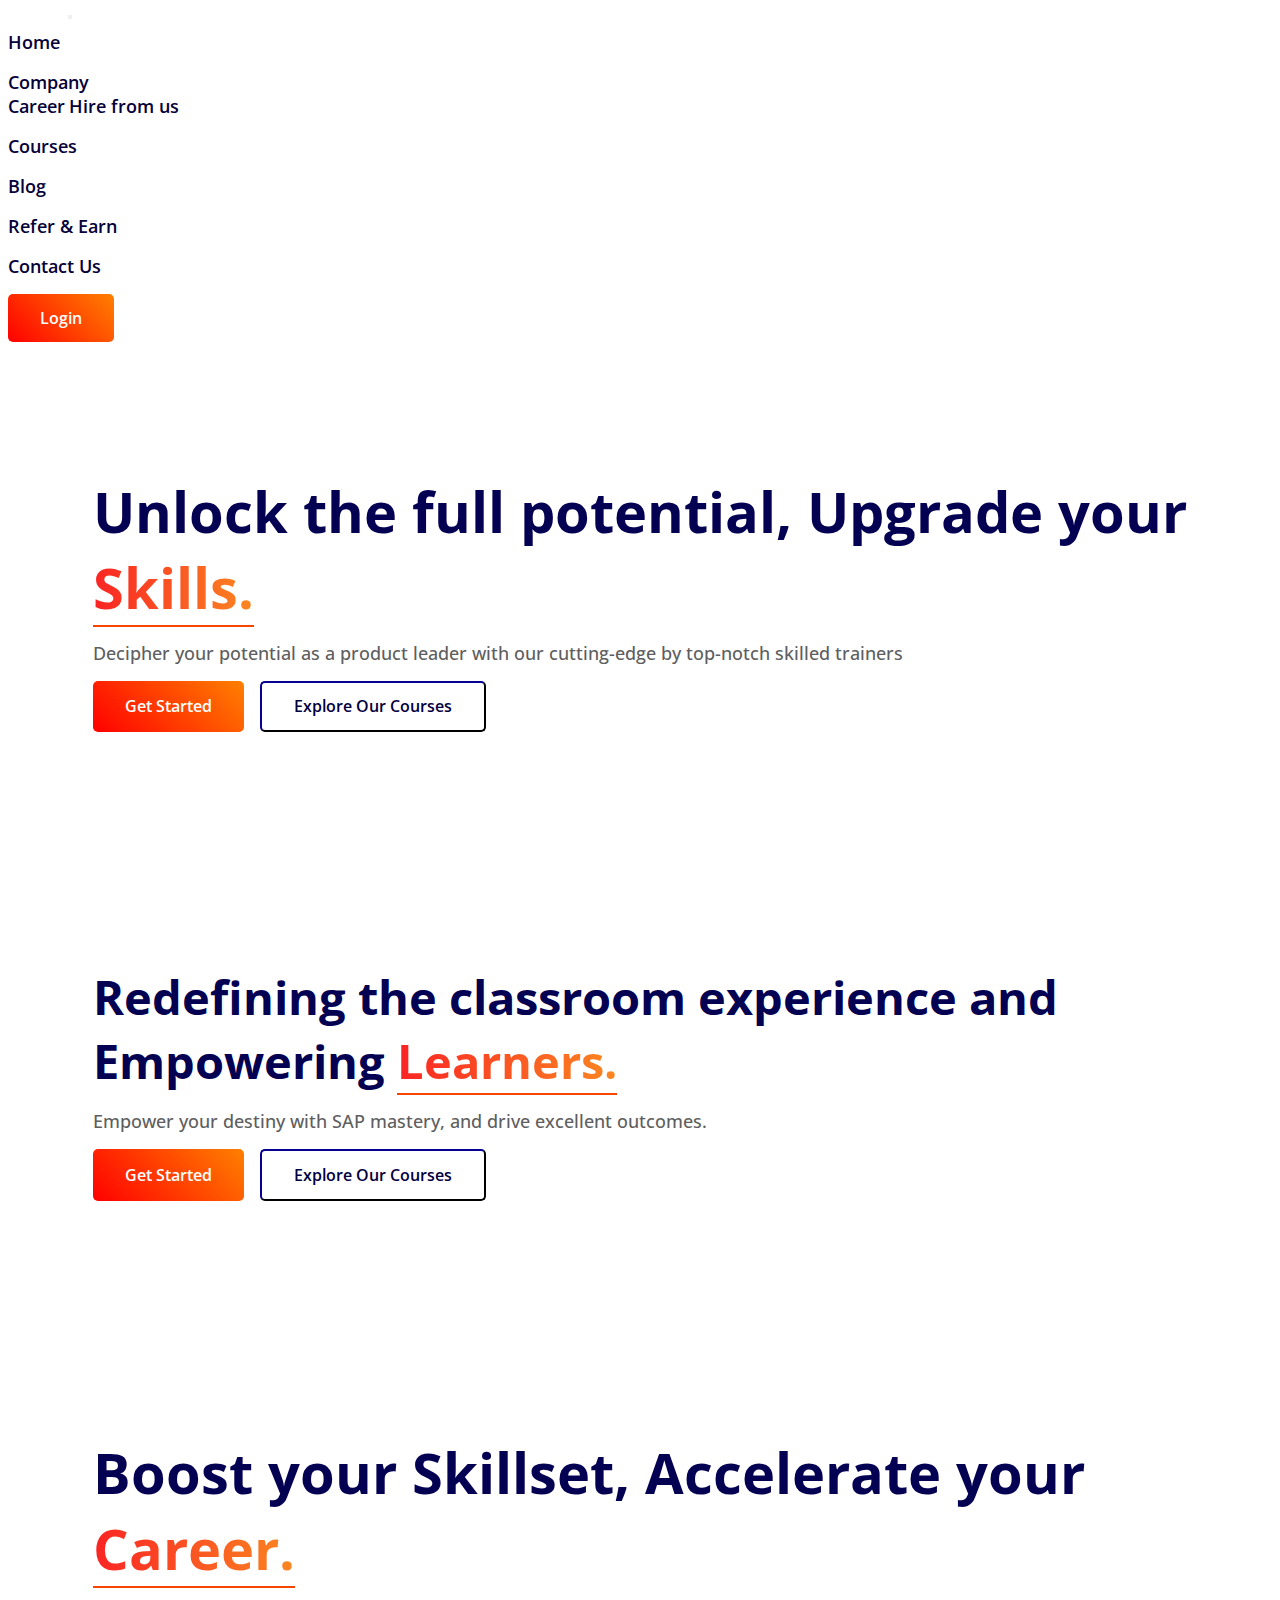
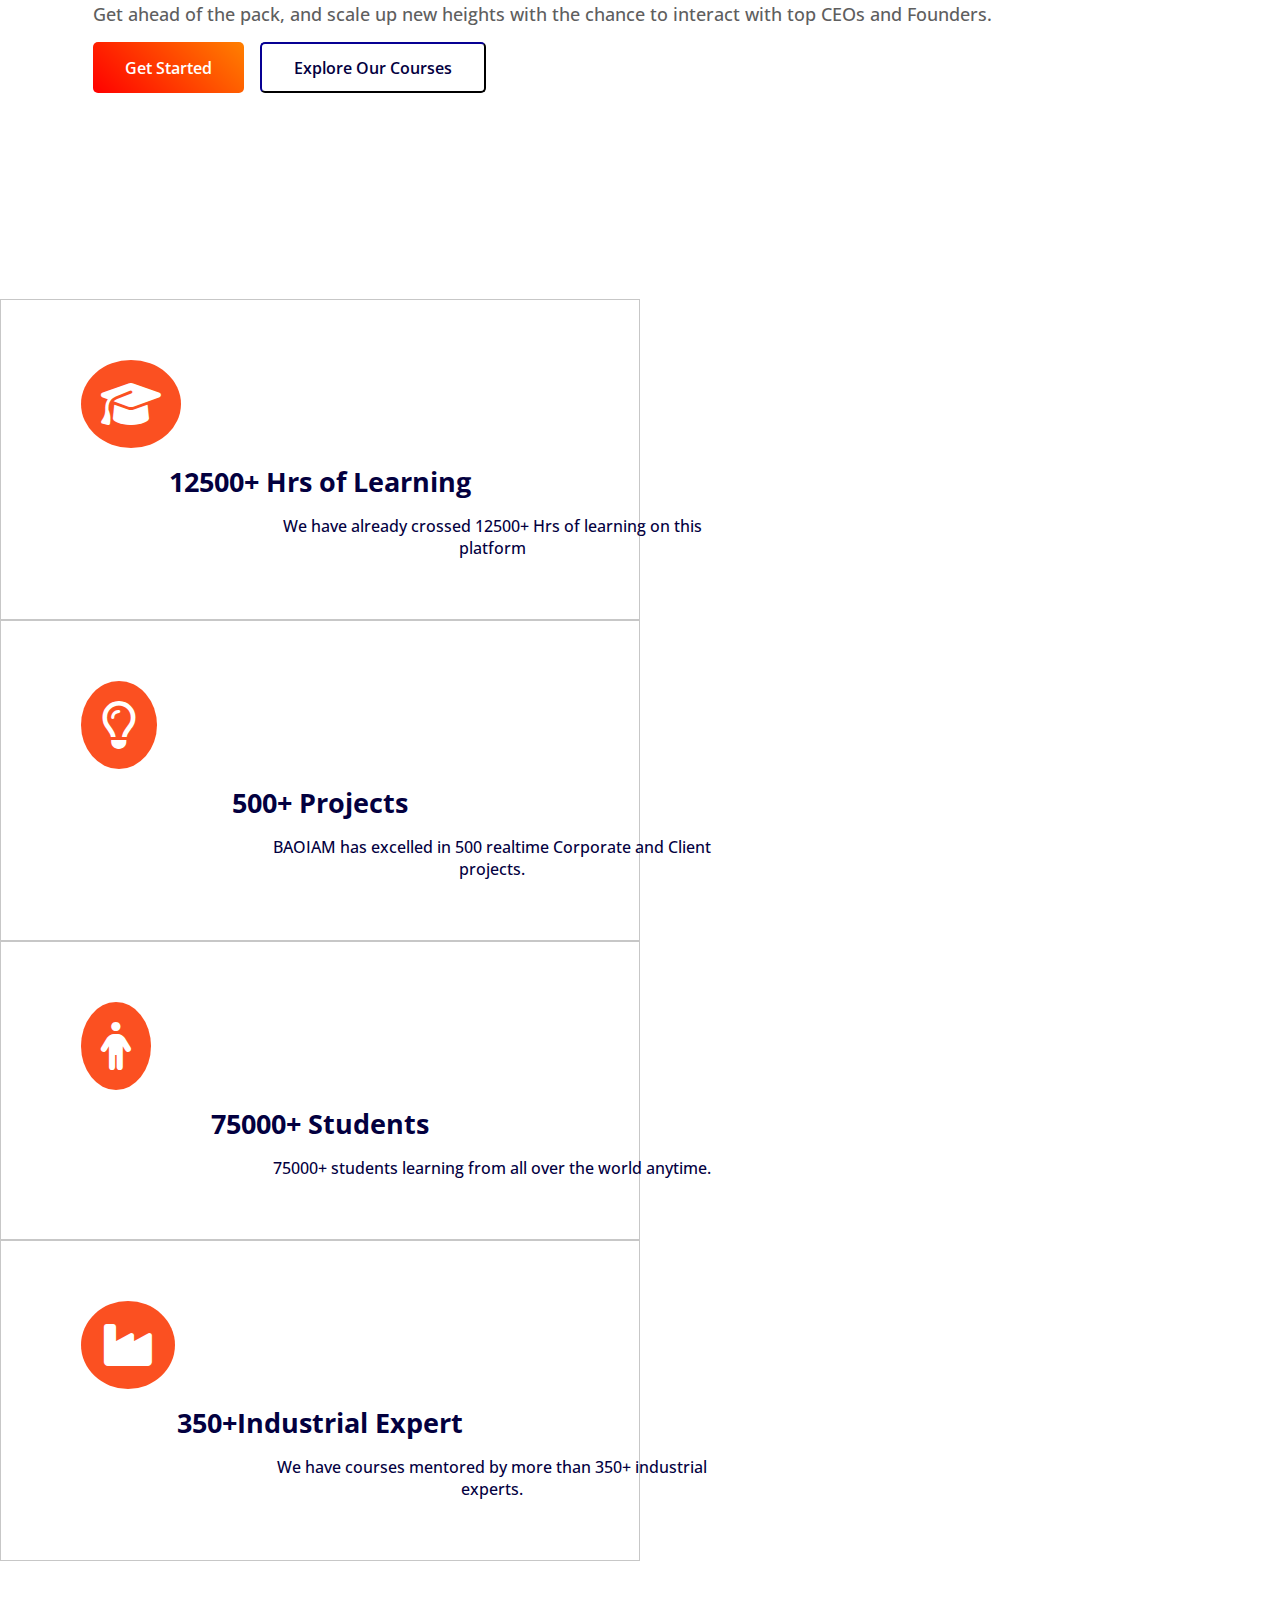
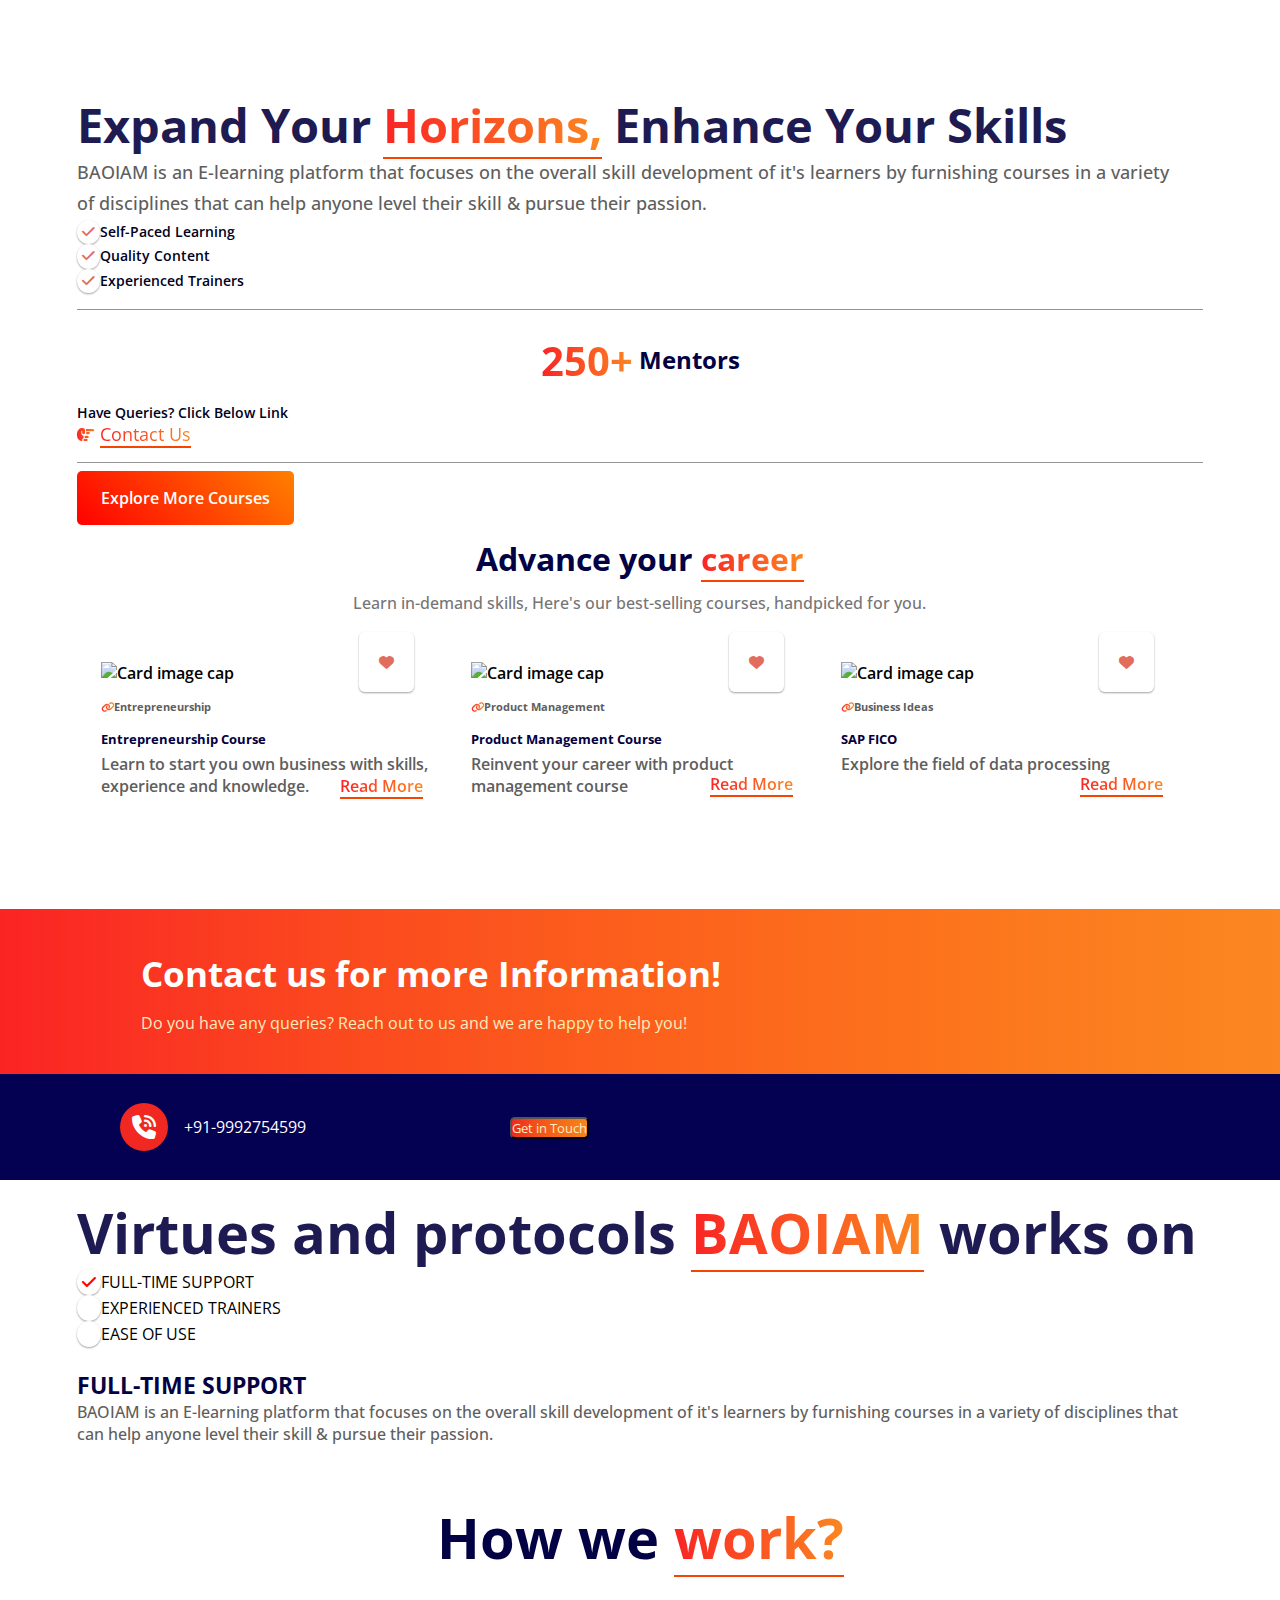
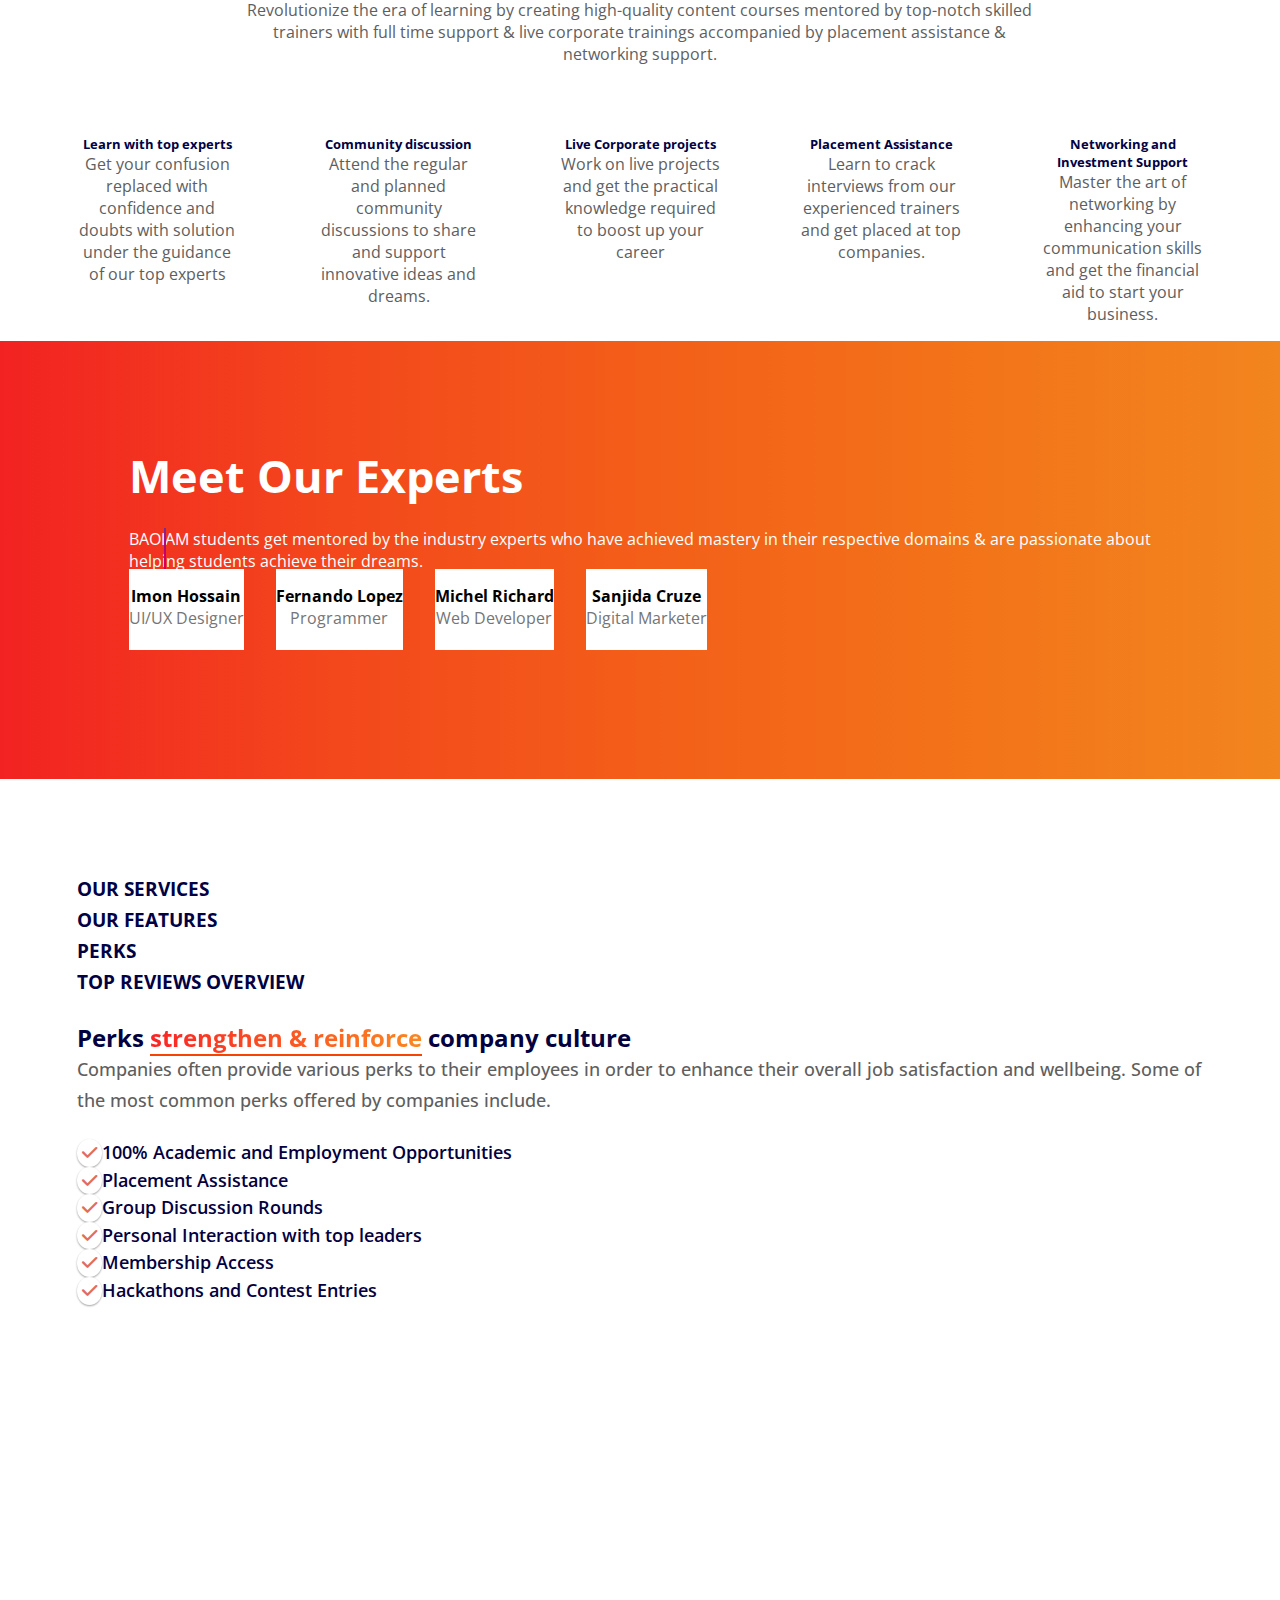
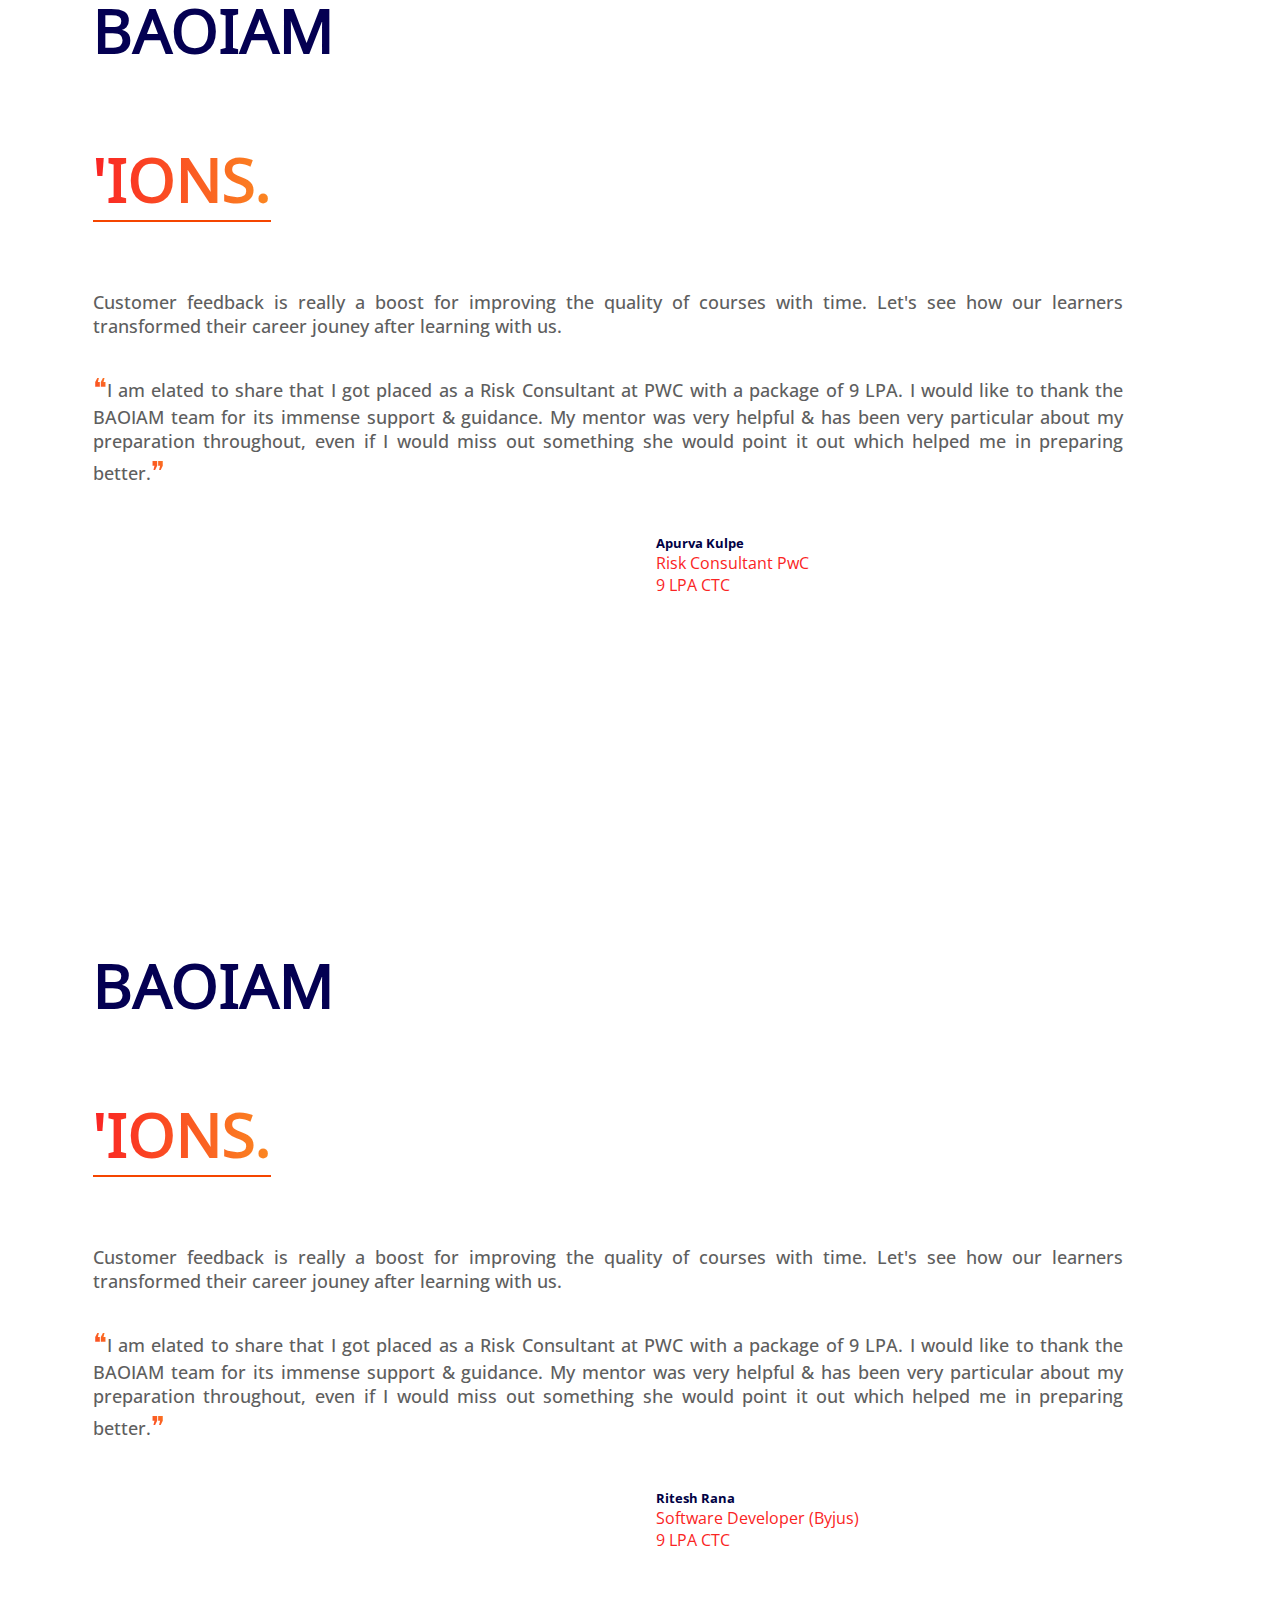
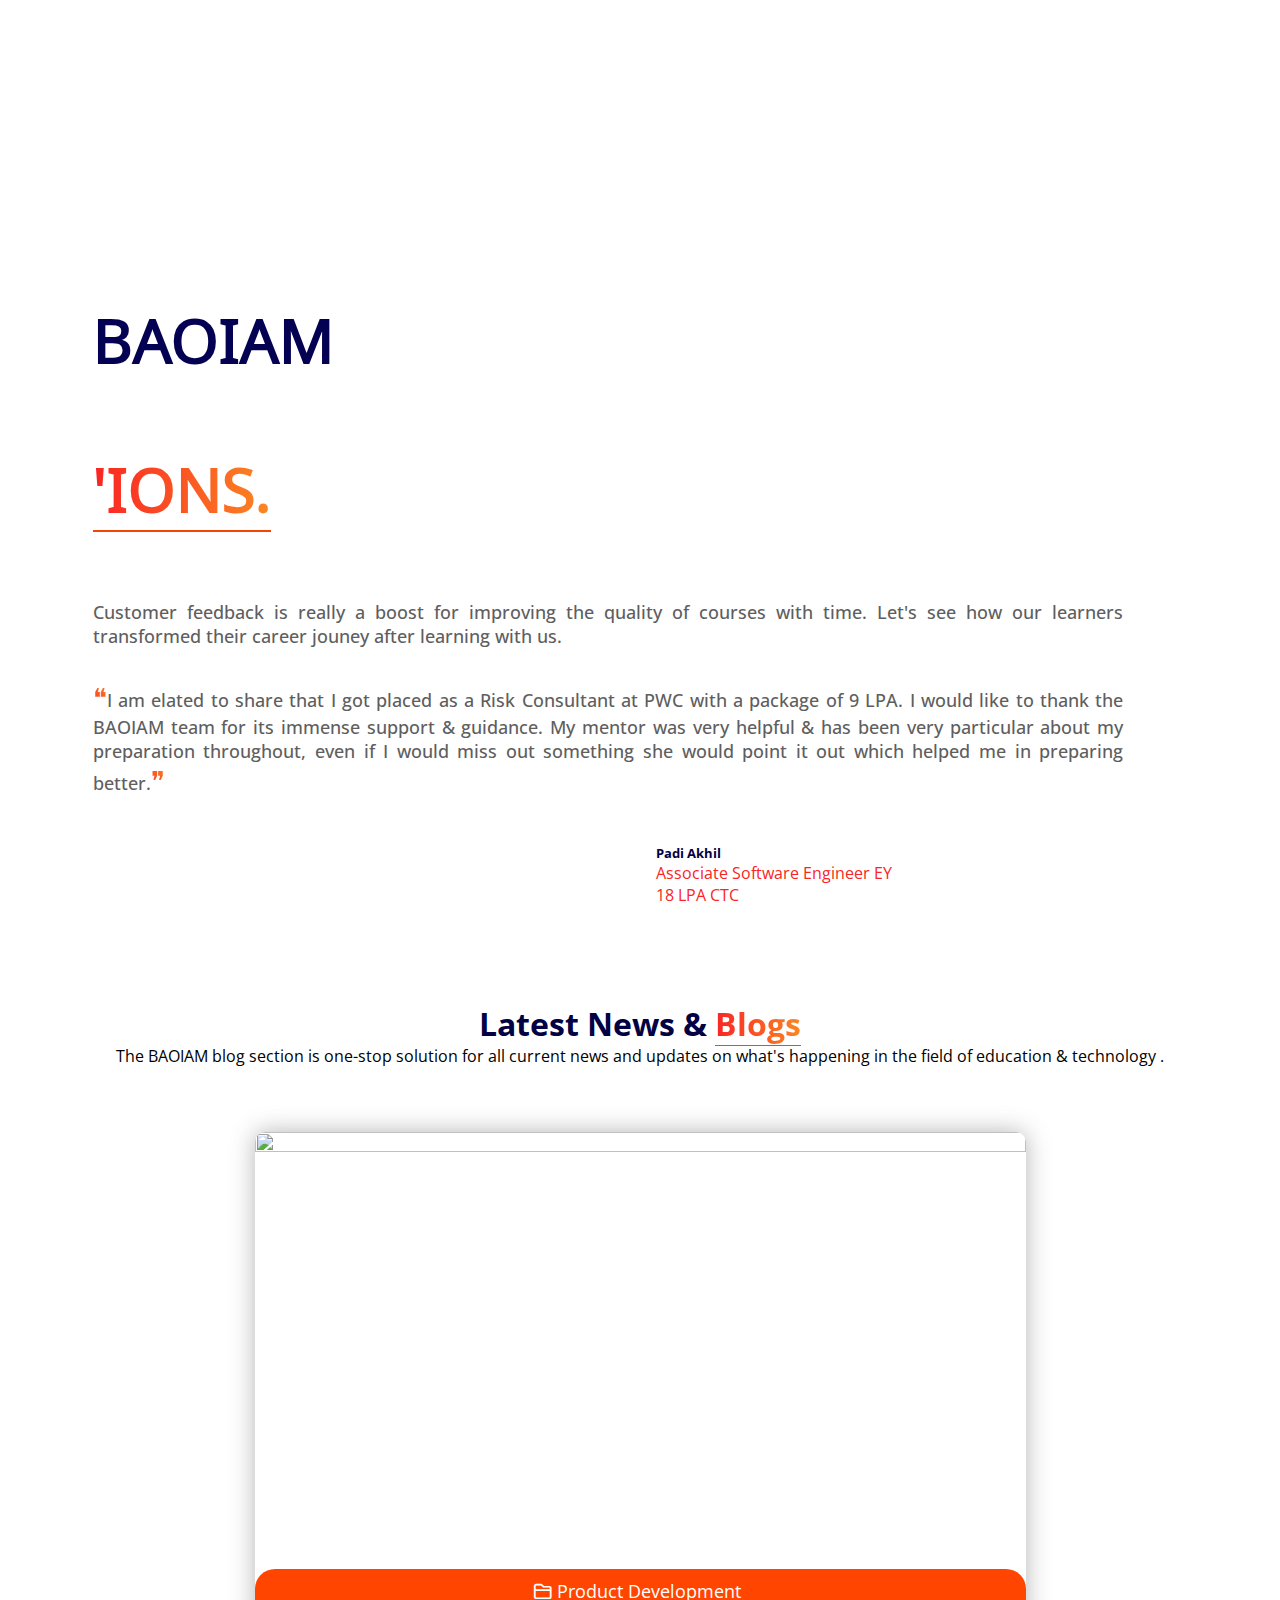
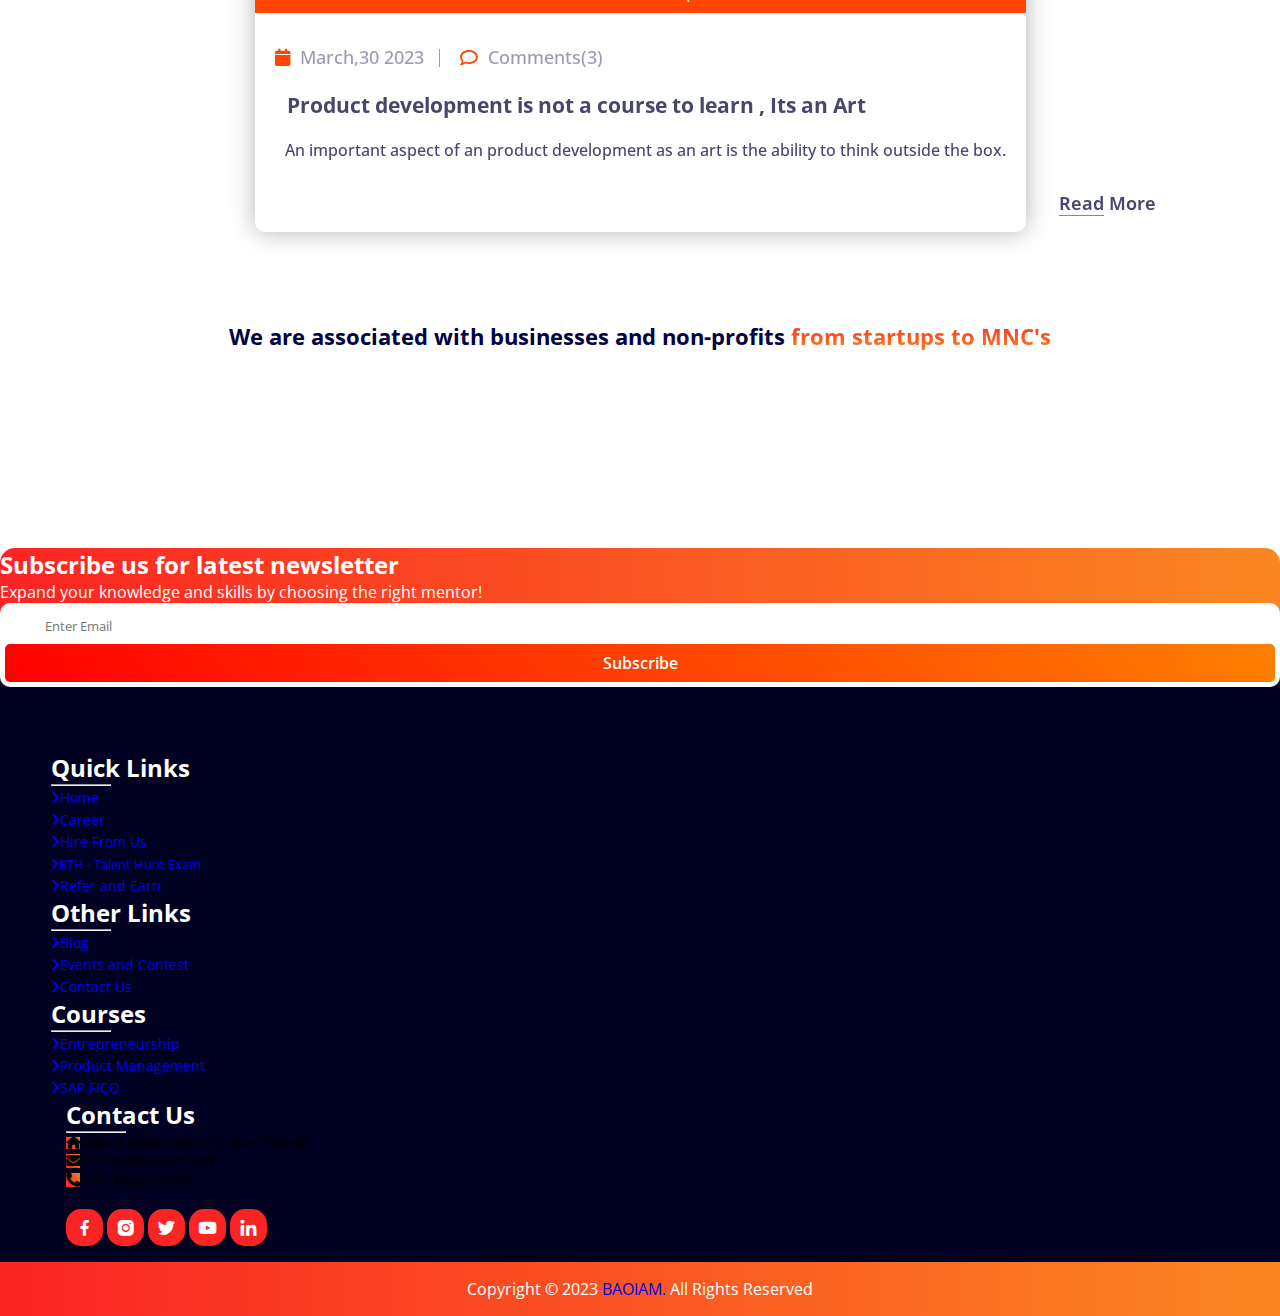
==== commit f05d8658: "Update index.html" ====
--- a/index.html
+++ b/index.html
@@ -238,7 +238,7 @@
           </div>
           <div class="div_text">
             <h2>500+ Projects</h2>
-            <p class="col-md-7 div_text_para">BAOIAM has excelled in + realtime Corporate and Client projects.</p>
+            <p class="col-md-7 div_text_para">BAOIAM has excelled in 500 realtime Corporate and Client projects.</p>
           </div>
         </div>
       </div>
@@ -304,7 +304,7 @@
                     <img class="m-3 col-lg-3 col-md-3" src="images/business.png" alt="" style="width: 40px;">
                     <div class="col-lg-7 queries">
                       <p>Have Queries? Click Below Link</p>
-                      <a href=""><i class="fa-solid fa-hand-point-right orange-color" style="color: #757575;"></i> <span
+                      <a href="./contact-page/index.html"><i class="fa-solid fa-hand-point-right orange-color" style="color: #757575;"></i> <span
                           class="underline">Contact Us</span></a>
                     </div>
                   </div>
